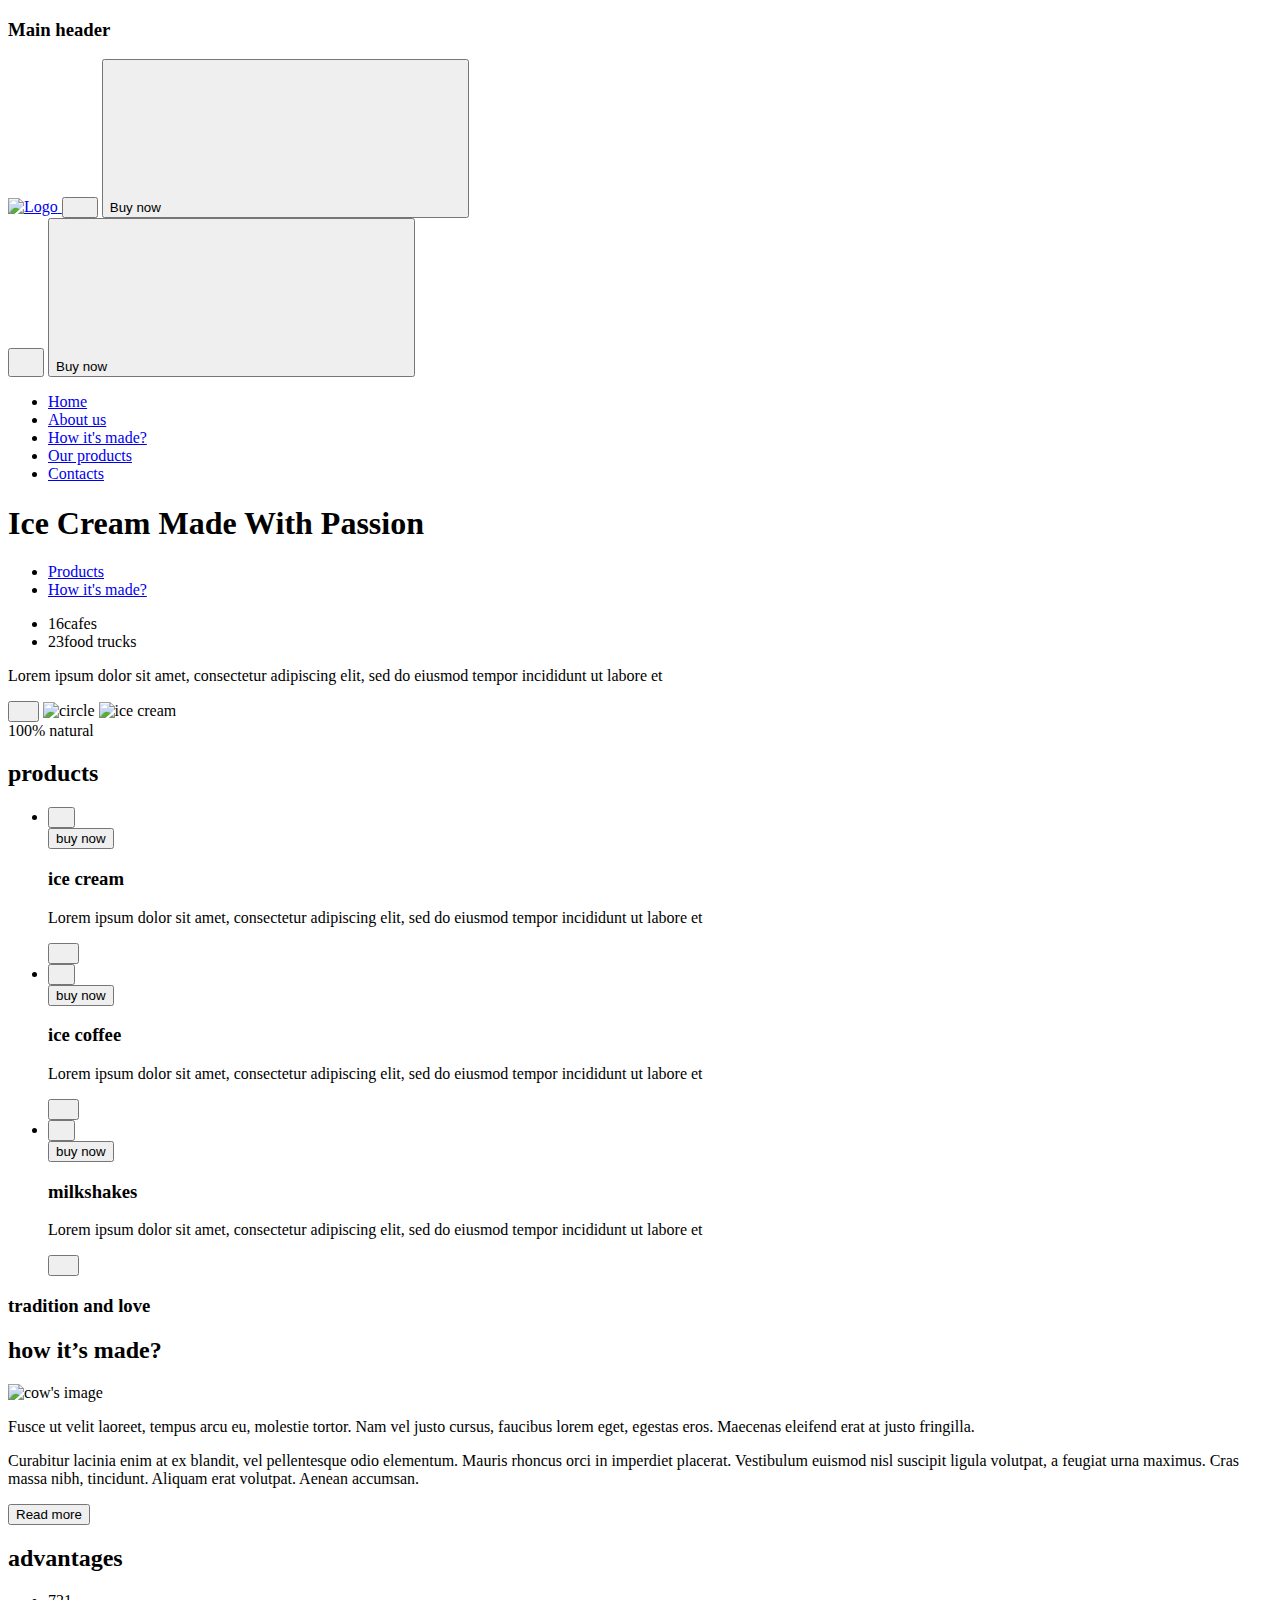
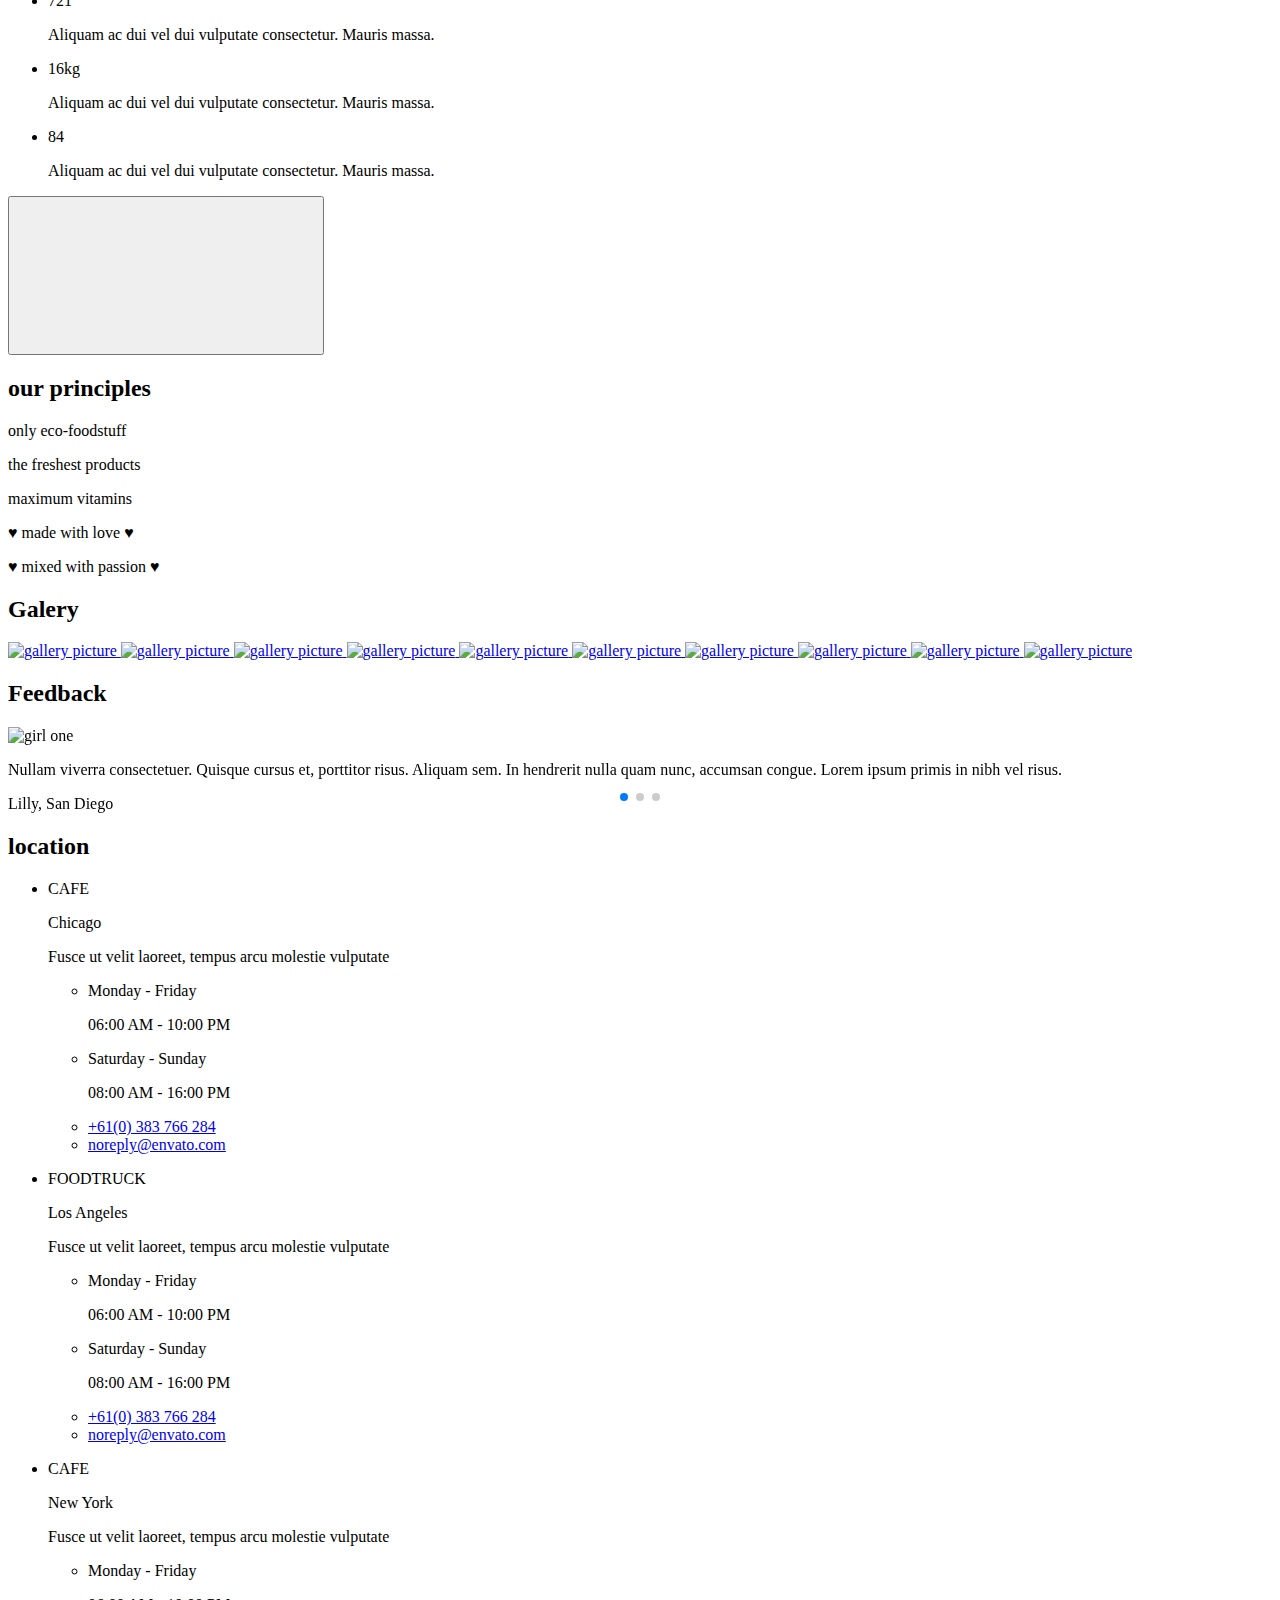
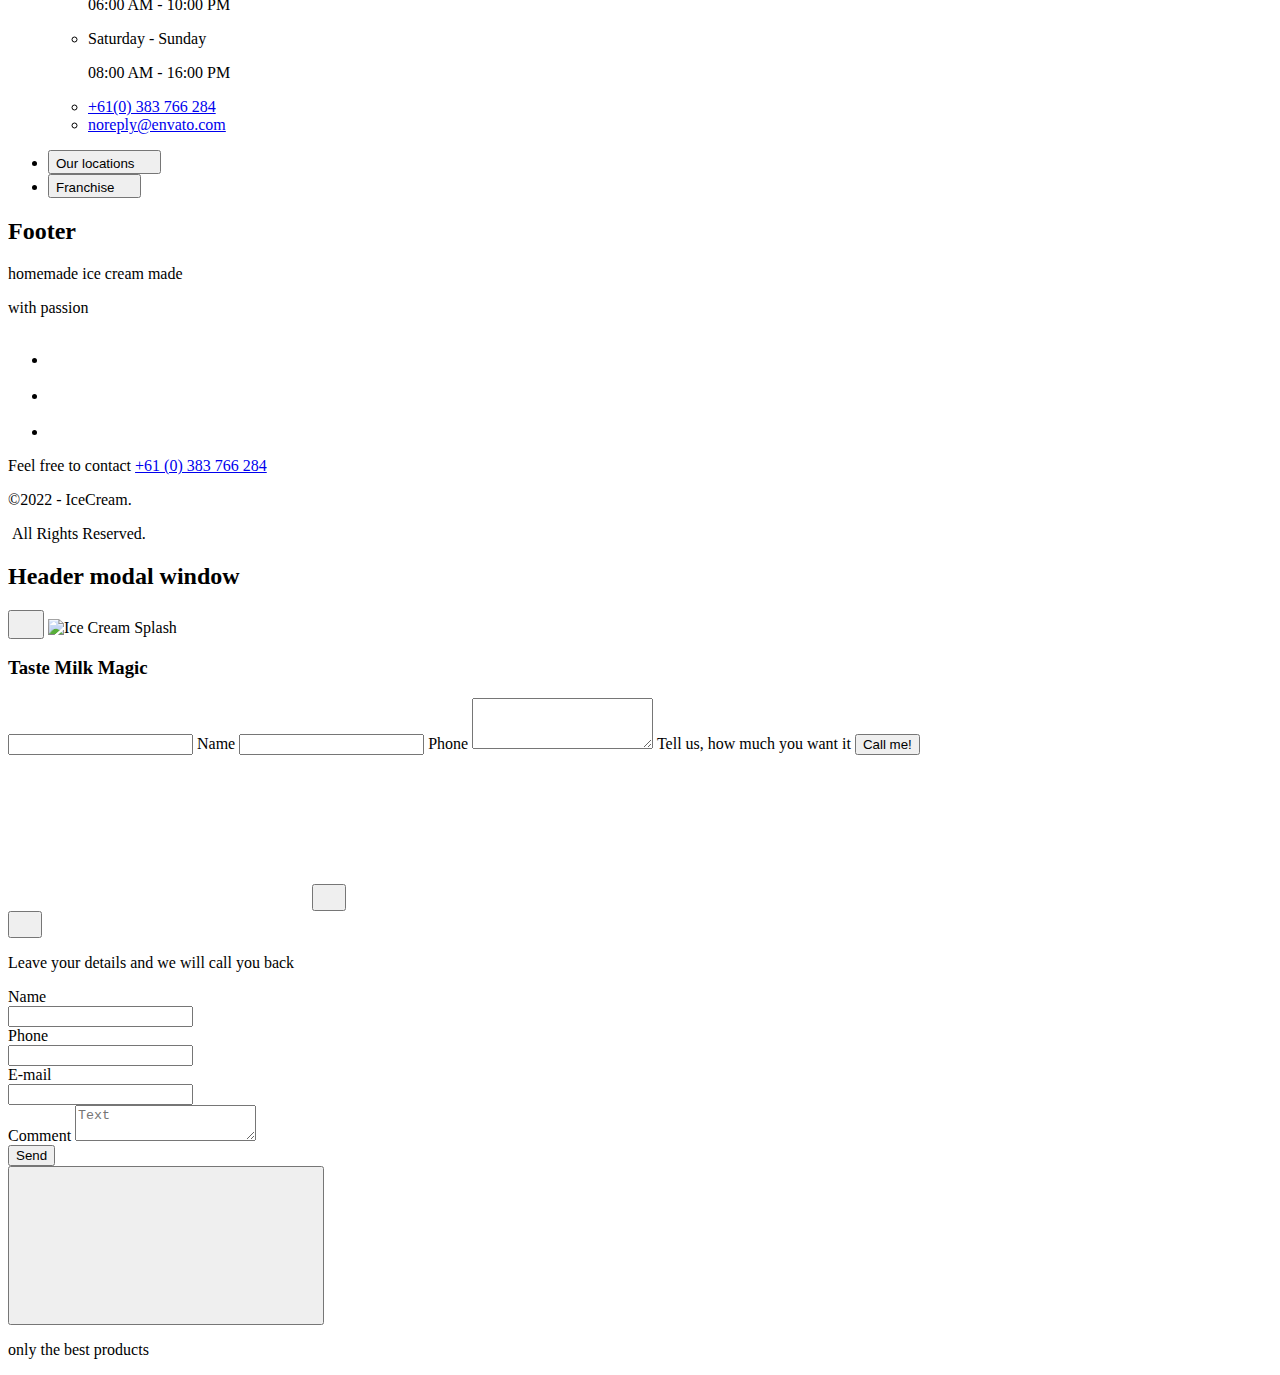
==== index.html @ da7e0c31 "Deploying to gh-pages from @ OstapenkoIvan/team-project@83ad520dd80f102aa1a16fd617844cbb3dd08a15 🚀" ====
<!DOCTYPE html><html lang="en-US"><head><meta charset="utf-8"><meta name="viewport" content="width=device-width, initial-scale=1.0"><meta property="og:url" content="https://ostapenkoivan.github.io/team-project/"><meta property="og:title" content="Ice Cream Team Project"><meta property="og:description" content="Ice Cream Foundation New Top Of The Line Products With Revolutionary Ice Cream Development. Mastermind Ice Cream Scientists Let You Taste Magic."><meta property="og:image" content="http://mootowncreamery.com/uploads/1/3/6/7/136723652/published/img-20200701-111822-737.jpg"><meta name="twitter:card" content="summary"><meta name="twitter:site" content="@ostapenkoivan.github.io"><meta name="twitter:creator" content="@team4GoIt"><link rel="preconnect" href="https://fonts.googleapis.com"><link rel="preconnect" href="https://fonts.gstatic.com" crossorigin><link href="https://fonts.googleapis.com/css2?family=DM+Sans:wght@400;500;700&family=Titan+One&display=swap" rel="stylesheet"><title>Ice Cream</title><link rel="icon" type="image/x-icon" href="/team-project/favicon.1e0f85cd.ico"><link rel="stylesheet" href="https://cdnjs.cloudflare.com/ajax/libs/simplelightbox/2.10.3/simple-lightbox.css" integrity="sha512-I/31oIfN7Ki1YPEt0Mv9yyKMXkRmI4xKFRvus0plHCFIOaXC3RuBMaG7LQa+L6ZAeNz5NKXlk8Czr11/1/hR5w==" crossorigin referrerpolicy="no-referrer"><link rel="stylesheet" href="https://cdn.jsdelivr.net/npm/swiper/swiper-bundle.min.css"><link rel="stylesheet" href="https://cdnjs.cloudflare.com/ajax/libs/animate.css/4.1.1/animate.min.css"><link rel="stylesheet" href="/team-project/index.4195dae7.css"><script type="module" src="/team-project/index.c4cd5bf1.js"></script><script src="/team-project/index.23b8d7ea.js" nomodule="" defer></script></head><body>  <section class="header"> <div class="container"> <h3 class="hide">Main header</h3> <div class="header__container"> <a class="header__icon" href="#home"> <img srcset="/team-project/logo_1x.fa9ead7b.png 1x, /team-project/logo_2x.31dd1982.png 2x" src="/team-project/logo_1x.fa9ead7b.png" alt="Logo"> </a> <button type="button" class="header__menu" data-menu-open=""> <svg width="20" height="12" aria-label="mobile menu"> <use href="/team-project/icons.a39d9e85.svg#icon-burger-1"></use> </svg> </button> <button class="nav__button nav__button--tablet" type="button" data-hdr-open="">Buy now<svg class="nav__button--arrow" aria-label="arrow"> <use href="/team-project/icons.a39d9e85.svg#icon-arrow-r"></use> </svg> </button> </div> <div class="nav__menu" data-mobile-menu=""> <button type="button" class="header__menu header__nav" data-menu-close=""> <svg class="header__menu--icon" width="20" height="20" aria-label="mobile menu"> <use href="/team-project/icons.a39d9e85.svg#icon-close-btn"></use> </svg> </button> <button class="nav__button" type="button" data-hdr-mob-open="">Buy now<svg class="nav__button--arrow" aria-label="arrow"> <use href="/team-project/icons.a39d9e85.svg#icon-arrow-r"></use> </svg> </button> <nav class="nav__list"> <ul data-mobile-close=""> <li><a class="nav__link" href="#home">Home</a></li> <li><a class="nav__link" href="#about">About us</a></li> <li><a class="nav__link" href="#howitsmade">How it's made?</a></li> <li><a class="nav__link" href="#products">Our products</a></li> <li><a class="nav__link" href="#contacts">Contacts</a></li> </ul> </nav> </div> </div> </section> <section class="hero" id="home"> <div class="container hero__container"> <div class="hero__left"> <h1 class="hero__header">Ice Cream Made With <span class="hero__header--accent">Passion</span></h1> <ul class="hero__list"> <li class="hero__item"><a class="hero__link" href="#products">Products</a></li> <li class="hero__item"><a class="hero__link" href="#howitsmade">How it's made?</a></li> </ul> </div> <ul class="hero__side"> <li class="side__item"><span class="side__main-text">16</span><span class="side__text">cafes</span></li> <li class="side__item"><span class="side__main-text">23</span><span class="side__text">food trucks</span> </li> </ul> <p class="hero__text">Lorem ipsum dolor sit amet, consectetur adipiscing elit, sed do eiusmod tempor incididunt ut labore et</p> <button class="hero__button" type="button" data-hero-open=""> <svg class="products__svg" width="15" height="10"> <use href="/team-project/icons.a39d9e85.svg#icon-arrow-right2"></use> </svg> </button> <picture> <source srcset="/team-project/hero-circle-1280_1x.057c4e2d.png 1x, /team-project/hero-circle-1280_2x.202b0601.png 2x" media="(min-width: 1200px)"> <source srcset="/team-project/hero-circle-768_1x.a889d470.png 1x, /team-project/hero-circle-768_2x.fe16cff6.png 2x" media="(max-width: 1199px)"> <img class="hero__circle" src="/team-project/hero-circle-768_1x.a889d470.png" loading="lazy" aria-label="circle" alt="circle"> </picture> <picture> <source srcset="/team-project/ice-scream1x_1200.f3430490.png 1x, /team-project/ice-scream2x_1200.c22a8c21.png 2x" media="(min-width: 1200px)"> <source srcset="/team-project/ice-scream1x_768.83a09317.png 1x, /team-project/ice-scream2x_768.880a415a.png 2x" media="(min-width: 768px)"> <source srcset="/team-project/ice-scream1x_320.44eb5a9d.png 1x, /team-project/ice-scream2x_320.2e63164f.png 2x" media="(max-width: 767px)"> <img class="hero__icecream" src="/team-project/ice-scream1x_320.44eb5a9d.png" loading="lazy" aria-label="ice cream" alt="ice cream"> </picture> </div>  </section> <section class="products" id="products"> <div class="container products__container"> <span class="products__pre-title">100% natural</span> <h2 class="products__title">products</h2> <ul class="products__item"> <li class="products__list products__list--backping"> <div class="backdrop-ice-cream is-hidden" data-prod-one-mod=""> <button type="button" class="ice-cream-b modal-close" data-prod-one-close=""> <svg class="ice-cream-icon" width="11" height="11"> <use href="/team-project/icons.a39d9e85.svg#icon-close-btn"></use> </svg> </button> <div class="ice-cream-modal"> <button class="ice-cream-button" type="button">buy now</button> </div> </div> <div class="products__confim"> <h3 class="products__nameice">ice cream</h3> <p class="products__text"> Lorem ipsum dolor sit amet, consectetur adipiscing elit, sed do eiusmod tempor incididunt ut labore et </p> <button class="modal-open products__button" type="button" data-prod-one-open=""> <svg class="products__svg" width="15" height="10"> <use href="/team-project/icons.a39d9e85.svg#icon-arrow-right2"></use> </svg> </button> </div> </li> <li class="products__list products__list--backcapuchino"> <div class="backdrop-ice-coffee is-hidden" data-prod-two-mod=""> <button type="button" class="ice-coffee-b modal-close" data-prod-two-close=""> <svg class="ice-coffee-icon" width="11" height="11"> <use href="/team-project/icons.a39d9e85.svg#icon-close-btn"></use> </svg> </button> <div class="ice-coffee-modal"> <button class="ice-coffee-button" type="button">buy now</button> </div> </div> <div class="products__confim"> <h3 class="products__nameice">ice coffee</h3> <p class="products__text"> Lorem ipsum dolor sit amet, consectetur adipiscing elit, sed do eiusmod tempor incididunt ut labore et </p> <button class="modal-open products__button" type="button" data-prod-two-open=""> <svg class="products__svg" width="15" height="10"> <use href="/team-project/icons.a39d9e85.svg#icon-arrow-right2"></use> </svg> </button> </div> </li> <li class="products__list products__list--backgreen"> <div class="backdrop-milkshakes is-hidden" data-prod-three-mod=""> <button type="button" class="milkshakes-b modal-close" data-prod-three-close=""> <svg class="milkshakes-icon" width="11" height="11"> <use href="/team-project/icons.a39d9e85.svg#icon-close-btn"></use> </svg> </button> <div class="milkshakes-modal"> <button class="milkshakes-button" type="button">buy now</button> </div> </div> <div class="products__confim"> <h3 class="products__nameice">milkshakes</h3> <p class="products__text"> Lorem ipsum dolor sit amet, consectetur adipiscing elit, sed do eiusmod tempor incididunt ut labore et </p> <button class="modal-open products__button" type="button" data-prod-three-open=""> <svg class="products__svg" width="15" height="10"> <use href="/team-project/icons.a39d9e85.svg#icon-arrow-right2"></use> </svg> </button> </div> </li> </ul> </div> </section> <section class="howitsmade" id="howitsmade">  <div class="container"> <h3 class="howitsmade__pretitle">tradition and love</h3> <h2 class="howitsmade__title">how it’s made?</h2> <div class="howitsmade__about"> <picture class="howitsmade__pic--cow"> <source srcset="/team-project/cow1x_1200.e467f72d.png 1x, /team-project/cow2x_1200.37a49362.png 2x" media="(min-width:1200px)"> <source srcset="/team-project/cow1x_768.2012fd79.png 1x, /team-project/cow2x_768.a5fb4d7a.png 2x" media="(min-width:768px)"> <source srcset="/team-project/cow1x_320.14581f76.png 1x, /team-project/cow2x_320.a25d1bb6.png 2x" media="(min-width:320px)"> <img class="img" src="/team-project/cow1x_320.14581f76.png" alt="cow's image"> </picture> <div class="howitsmade__text"> <p class="howitsmade__text--medium"> Fusce ut velit laoreet, tempus arcu eu, molestie tortor. Nam vel justo cursus, faucibus lorem eget, egestas eros. Maecenas eleifend erat at justo fringilla. </p> <p class="howitsmade__text--slim"> Curabitur lacinia enim at ex blandit, vel pellentesque odio elementum. Mauris rhoncus orci in imperdiet placerat. Vestibulum euismod nisl suscipit ligula volutpat, a feugiat urna maximus. Cras massa nibh, tincidunt. Aliquam erat volutpat. Aenean accumsan. </p> <button type="button" class="howitsmade__button" data-modal-open=""> Read more </button> </div> </div></div></section> <section class="howitsmade-adv"> <div class="container"> <h2 class="hide">advantages</h2> <ul class="howitsmade-adv__list"> <li class="howitsmade-adv__items item-one"> <div class="howitsmade-adv__components">  <span class="howitsmade-adv__components--quantity">721</span> <p class="howitsmade-adv__text--bold"> Aliquam ac dui vel dui vulputate consectetur. Mauris massa. </p> </div> </li> <li class="howitsmade-adv__items item-two"> <div class="howitsmade-adv__components">  <span class="howitsmade-adv__components--quantity">16kg</span> <p class="howitsmade-adv__text--bold"> Aliquam ac dui vel dui vulputate consectetur. Mauris massa. </p> </div> </li> <li class="howitsmade-adv__items item-three"> <div class="howitsmade-adv__components">  <span class="howitsmade-adv__components--quantity">84</span> <p class="howitsmade-adv__text--bold"> Aliquam ac dui vel dui vulputate consectetur. Mauris massa. </p> </div> </li> </ul> </div> </section> <div class="backdrop is-hidden--add" data-modal=""> <div class="howitsmade-modal"> <button type="button" class="modal-close" data-modal-close=""> <svg class="modal-close-icon"> <use href="/team-project/icons.a39d9e85.svg#icon-close-btn"></use> </svg> </button> <section class="howitsmade-modal__form"> <h2 class="animate__animated animate__heartBeat howitsmade-modal__title"> our principles </h2> <p class="animate__animated animate__zoomIn howitsmade-modal__pre-title"> only eco-foodstuff </p> <p class="animate__animated animate__zoomIn howitsmade-modal__pre-title"> the freshest products </p> <p class="animate__animated animate__zoomIn howitsmade-modal__pre-title"> maximum vitamins </p> <p class="animate__animated animate__backInLeft howitsmade-modal__pre-title--add"> &#9829; made with love &#9829; </p> <p class="animate__animated animate__backInRight howitsmade-modal__pre-title--add"> &#9829; mixed with passion &#9829; </p> </section> </div> </div> <section class="gallery__section" id="about"> <h2 class="hide"> Galery </h2> <div class="container gallery images"> <a href="/team-project/images/gallery_preview/gallery_pic1.png" class="images__item"> <picture> <source srcset="/team-project/gallery1-1200-1x-min.562dc91f.webp 1x, /team-project/gallery1-1200-2x-min.aee2f669.webp 2x" media="(min-width: 1200px)" type="image/webp"> <source srcset="/team-project/gallery1-1200-1x-min.d5a310e8.jpg 1x, /team-project/gallery1-1200-2x-min.6305726b.jpg 2x" media="(min-width: 1200px)"> <source srcset="/team-project/gallery1-768-1x-min.27e37e73.webp 1x, /team-project/gallery1-768-2x-min.9e1da496.webp 2x" media="(min-width: 768px)" type="image/webp"> <source srcset="/team-project/gallery1-768-1x-min.27ac3c23.jpg 1x, /team-project/gallery1-768-2x-min.7a9f36a8.jpg 2x" media="(min-width: 768px)"> <source srcset="/team-project/gallery1-320-1x-min.6098afd5.webp 1x, /team-project/gallery1-320-2x-min.69170400.webp 2x" media="(max-width: 767px)" type="image/webp"> <source srcset="/team-project/gallery1-320-1x-min.1f75b3d5.jpg 1x, /team-project/gallery1-320-2x-min.7aafa545.jpg 2x" media="(max-width: 767px)"> <img class="images__picture" src="/team-project/gallery1-320-1x-min.1f75b3d5.jpg" loading="lazy" aria-label="gallery picture 1" alt="gallery picture"> </picture> </a> <a href="/team-project/images/gallery_preview/gallery_pic2.png" class="images__item"> <picture> <source srcset="/team-project/gallery2-1200-1x-min.cfa1826f.webp 1x, /team-project/gallery2-1200-2x-min.ea33a1be.webp 2x" media="(min-width: 1200px)" type="image/webp"> <source srcset="/team-project/gallery2-1200-1x-min.df4e1cb6.jpg 1x, /team-project/gallery2-1200-2x-min.94c273d6.jpg 2x" media="(min-width: 1200px)"> <source srcset="/team-project/gallery2-768-1x-min.d716c4de.webp 1x, /team-project/gallery2-768-2x-min.70781ee2.webp 2x" media="(min-width: 768px)" type="image/webp"> <source srcset="/team-project/gallery2-768-1x-min.8054affb.jpg 1x, /team-project/gallery2-768-2x-min.31aee9f8.jpg 2x" media="(min-width: 768px)"> <source srcset="/team-project/gallery2-320-1x-min.30a3142c.webp 1x, /team-project/gallery2-320-2x-min.ade7d513.webp 2x" media="(max-width: 767px)" type="image/webp"> <source srcset="/team-project/gallery2-320-1x-min.1c777199.jpg 1x, /team-project/gallery2-320-2x-min.cb19a03e.jpg 2x" media="(max-width: 767px)"> <img class="images__picture" src="/team-project/gallery2-320-1x-min.1c777199.jpg" loading="lazy" aria-label="gallery picture 2" alt="gallery picture"> </picture> </a> <a href="/team-project/images/gallery_preview/gallery_pic3.png" class="images__item"> <picture> <source srcset="/team-project/gallery3-1200-1x-min.27dffc2d.webp 1x, /team-project/gallery3-1200-2x-min.c89090ef.webp 2x" media="(min-width: 1200px)" type="image/webp"> <source srcset="/team-project/gallery3-1200-1x-min.90c60e9d.jpg 1x, /team-project/gallery3-1200-2x-min.9a4f99f8.jpg 2x" media="(min-width: 1200px)"> <source srcset="/team-project/gallery3-768-1x-min.be80fcec.webp 1x, /team-project/gallery3-768-2x-min.525f8a3a.webp 2x" media="(min-width: 768px)" type="image/webp"> <source srcset="/team-project/gallery3-768-1x-min.6099b02b.jpg 1x, /team-project/gallery3-768-2x-min.43270833.jpg 2x" media="(min-width: 768px)"> <source srcset="/team-project/gallery3-320-1x-min.0f12de53.webp 1x, /team-project/gallery3-320-2x-min.04adf308.webp 2x" media="(max-width: 767px)" type="image/webp"> <source srcset="/team-project/gallery3-320-1x-min.dc3cc3f2.jpg 1x, /team-project/gallery3-320-2x-min.b131da90.jpg 2x" media="(max-width: 767px)"> <img class="images__picture" src="/team-project/gallery3-320-1x-min.dc3cc3f2.jpg" loading="lazy" aria-label="gallery picture 3" alt="gallery picture"> </picture> </a> <a href="/team-project/images/gallery_preview/gallery_pic4.png" class="images__item images__item--big"> <picture> <source srcset="/team-project/gallery4-1200-1x-min.80586d98.webp 1x, /team-project/gallery4-1200-2x-min.055bc5b9.webp 2x" media="(min-width: 1200px)" type="image/webp"> <source srcset="/team-project/gallery4-1200-1x-min.beefb953.jpg 1x, /team-project/gallery4-1200-2x-min.64f03654.jpg 2x" media="(min-width: 1200px)"> <source srcset="/team-project/gallery4-768-1x-min.a3cacfa3.webp 1x, /team-project/gallery4-768-2x-min.ed37c074.webp 2x" media="(min-width: 768px)" type="image/webp"> <source srcset="/team-project/gallery4-768-1x-min.7fdd49d2.jpg 1x, /team-project/gallery4-768-2x-min.56ca9835.jpg 2x" media="(min-width: 768px)"> <source srcset="/team-project/gallery4-320-1x-min.adf52204.webp 1x, /team-project/gallery4-320-2x-min.8c369fc3.webp 2x" media="(max-width: 767px)" type="image/webp"> <source srcset="/team-project/gallery4-320-1x-min.e4306461.jpg 1x, /team-project/gallery4-320-2x-min.27694d8b.jpg 2x" media="(max-width: 767px)"> <img class="images__picture" src="/team-project/gallery4-320-1x-min.e4306461.jpg" loading="lazy" aria-label="gallery picture 4" alt="gallery picture"> </picture> </a> <a href="/team-project/images/gallery_preview/gallery_pic5.png" class="images__item"> <picture> <source srcset="/team-project/gallery5-1200-1x-min.6ca5c5c4.webp 1x, /team-project/gallery5-1200-2x-min.b5c4049d.webp 2x" media="(min-width: 1200px)" type="image/webp"> <source srcset="/team-project/gallery5-1200-1x-min.3a92d2f9.jpg 1x, /team-project/gallery5-1200-2x-min.105a77de.jpg 2x" media="(min-width: 1200px)"> <source srcset="/team-project/gallery5-768-1x-min.45114bc1.webp 1x, /team-project/gallery5-768-2x-min.a89b6405.webp 2x" media="(min-width: 768px)" type="image/webp"> <source srcset="/team-project/gallery5-768-1x-min.1f259c30.jpg 1x, /team-project/gallery5-768-2x-min.423bae28.jpg 2x" media="(min-width: 768px)"> <source srcset="/team-project/gallery5-320-1x-min.86c22508.webp 1x, /team-project/gallery5-320-2x-min.f0d6b9e8.webp 2x" media="(max-width: 767px)" type="image/webp"> <source srcset="/team-project/gallery5-320-1x-min.01a9742a.jpg 1x, /team-project/gallery5-320-2x-min.8b8e9070.jpg 2x" media="(max-width: 767px)"> <img class="images__picture" src="/team-project/gallery5-320-1x-min.01a9742a.jpg" loading="lazy" aria-label="gallery picture 5" alt="gallery picture"> </picture> </a> <a href="/team-project/images/gallery_preview/gallery_pic6.png" class="images__item"> <picture> <source srcset="/team-project/gallery6-1200-1x-min.109a4c34.webp 1x, /team-project/gallery6-1200-2x-min.4a7d67c9.webp 2x" media="(min-width: 1200px)" type="image/webp"> <source srcset="/team-project/gallery6-1200-1x-min.42bb1f4e.jpg 1x, /team-project/gallery6-1200-2x-min.8c209f23.jpg 2x" media="(min-width: 1200px)"> <source srcset="/team-project/gallery6-768-1x-min.030a1ea6.webp 1x, /team-project/gallery6-768-2x-min.ea4587f0.webp 2x" media="(min-width: 768px)" type="image/webp"> <source srcset="/team-project/gallery6-768-1x-min.f8504cce.jpg 1x, /team-project/gallery6-768-2x-min.252ee4a3.jpg 2x" media="(min-width: 768px)"> <source srcset="/team-project/gallery6-320-1x-min.cc5c464a.webp 1x, /team-project/gallery6-320-2x-min.42396a07.webp 2x" media="(max-width: 767px)" type="image/webp"> <source srcset="/team-project/gallery6-320-1x-min.1d0b5dbd.jpg 1x, /team-project/gallery6-320-2x-min.f5027270.jpg 2x" media="(max-width: 767px)"> <img class="images__picture" src="/team-project/gallery6-320-1x-min.1d0b5dbd.jpg" loading="lazy" aria-label="gallery picture 6" alt="gallery picture"> </picture> </a> <a href="/team-project/images/gallery_preview/gallery_pic7.png" class="images__item"> <picture> <source srcset="/team-project/gallery7-1200-1x-min.93365490.webp 1x, /team-project/gallery7-1200-2x-min.37710e0c.webp 2x" media="(min-width: 1200px)" type="image/webp"> <source srcset="/team-project/gallery7-1200-1x-min.19c69d30.jpg 1x, /team-project/gallery7-1200-2x-min.a9b8b73e.jpg 2x" media="(min-width: 1200px)"> <source srcset="/team-project/gallery7-768-1x-min.c28be54b.webp 1x, /team-project/gallery7-768-2x-min.6f9bbf7e.webp 2x" media="(min-width: 768px)" type="image/webp"> <source srcset="/team-project/gallery7-768-1x-min.f9a6faff.jpg 1x, /team-project/gallery7-768-2x-min.dc02c063.jpg 2x" media="(min-width: 768px)"> <source srcset="/team-project/gallery7-320-1x-min.4bd3fd01.webp 1x, /team-project/gallery7-320-2x-min.de4031e8.webp 2x" media="(max-width: 767px)" type="image/webp"> <source srcset="/team-project/gallery7-320-1x-min.9ba226ba.jpg 1x, /team-project/gallery7-320-2x-min.539cf82f.jpg 2x" media="(max-width: 767px)"> <img class="images__picture" src="/team-project/gallery7-320-1x-min.9ba226ba.jpg" loading="lazy" aria-label="gallery picture 7" alt="gallery picture"> </picture> </a> <a href="/team-project/images/gallery_preview/gallery_pic8.png" class="images__item"> <picture> <source srcset="/team-project/gallery8-1200-1x-min.e543bf2e.webp 1x, /team-project/gallery8-1200-2x-min.51b70805.webp 2x" media="(min-width: 1200px)" type="image/webp"> <source srcset="/team-project/gallery8-1200-1x-min.70b7db2c.jpg 1x, /team-project/gallery8-1200-2x-min.fd65bcd3.jpg 2x" media="(min-width: 1200px)"> <source srcset="/team-project/gallery8-768-1x-min.4066846f.webp 1x, /team-project/gallery8-768-2x-min.e5828baf.webp 2x" media="(min-width: 768px)" type="image/webp"> <source srcset="/team-project/gallery8-768-1x-min.9750794d.jpg 1x, /team-project/gallery8-768-2x-min.c9fd1709.jpg 2x" media="(min-width: 768px)"> <source srcset="/team-project/gallery8-320-1x-min.10b679c7.webp 1x, /team-project/gallery8-320-2x-min.97218002.webp 2x" media="(max-width: 767px)" type="image/webp"> <source srcset="/team-project/gallery8-320-1x-min.0087a311.jpg 1x, /team-project/gallery8-320-2x-min.3c21a7a2.jpg 2x" media="(max-width: 767px)"> <img class="images__picture" src="/team-project/gallery8-320-1x-min.0087a311.jpg" loading="lazy" aria-label="gallery picture 8" alt="gallery picture"> </picture> </a> <a href="/team-project/images/gallery_preview/gallery_pic9.png" class="images__item"> <picture> <source srcset="/team-project/gallery9-1200-1x-min.d9a41adf.webp 1x, /team-project/gallery9-1200-2x-min.0feb4e03.webp 2x" media="(min-width: 1200px)" type="image/webp"> <source srcset="/team-project/gallery9-1200-1x-min.bd42b3d1.jpg 1x, /team-project/gallery9-1200-2x-min.d636a9c5.jpg 2x" media="(min-width: 1200px)"> <source srcset="/team-project/gallery9-768-1x-min.810c73af.webp 1x, /team-project/gallery9-768-2x-min.34d68160.webp 2x" media="(min-width: 768px)" type="image/webp"> <source srcset="/team-project/gallery9-768-1x-min.d9bca7dc.jpg 1x, /team-project/gallery9-768-2x-min.eefd58cc.jpg 2x" media="(min-width: 768px)"> <source srcset="/team-project/gallery9-320-1x-min.3f380017.webp 1x, /team-project/gallery9-320-2x-min.c001fa7f.webp 2x" media="(max-width: 767px)" type="image/webp"> <source srcset="/team-project/gallery9-320-1x-min.2c19233f.jpg 1x, /team-project/gallery9-320-2x-min.5140f5cb.jpg 2x" media="(max-width: 767px)"> <img class="images__picture" src="/team-project/gallery9-320-1x-min.2c19233f.jpg" loading="lazy" aria-label="gallery picture 9" alt="gallery picture"> </picture> </a> <a href="/team-project/images/gallery_preview/gallery_pic10.png" class="images__item"> <picture> <source srcset="/team-project/gallery10-1200-1x-min.0f8c4fc5.webp 1x, /team-project/gallery10-1200-2x-min.2ca0cb9f.webp 2x" media="(min-width: 1200px)" type="image/webp"> <source srcset="/team-project/gallery10-1200-1x-min.45433464.jpg 1x, /team-project/gallery10-1200-2x-min.31532642.jpg 2x" media="(min-width: 1200px)"> <source srcset="/team-project/gallery10-768-1x-min.d871a94b.webp 1x, /team-project/gallery10-768-2x-min.b8d267c5.webp 2x" media="(min-width: 768px)" type="image/webp"> <source srcset="/team-project/gallery10-768-1x-min.c85f0c6b.jpg 1x, /team-project/gallery10-768-2x-min.a94aa030.jpg 2x" media="(min-width: 768px)"> <source srcset="/team-project/gallery10-320-1x-min.f032e0af.webp 1x, /team-project/gallery10-320-2x-min.e8eb2a72.webp 2x" media="(max-width: 767px)" type="image/webp"> <source srcset="/team-project/gallery10-320-1x-min.933a132f.jpg 1x, /team-project/gallery10-320-2x-min.05afa357.jpg 2x" media="(max-width: 767px)"> <img class="images__picture" src="/team-project/gallery10-320-1x-min.933a132f.jpg" loading="lazy" aria-label="gallery picture 10" alt="gallery picture"> </picture> </a> </div> </section> <section class="container gallery__container"> <h2 class="hide"> Feedback</h2> <div class="mySwiper swiper"> <div class="swiper-wrapper"> <div class="swiper-slide"> <img class="swiper__face" srcset="/team-project/girl_1_1x.ce0e1807.png 1x, /team-project/girl_1_2x.9da6fe67.png 2x" src="/team-project/girl_1_1x.ce0e1807.png" alt="girl one"> <div class="swiper__thumb"> <div class="swiper__container"> <p class="swiper__text">Nullam viverra consectetuer. Quisque cursus et, porttitor risus. Aliquam sem. In hendrerit nulla quam nunc, accumsan congue. Lorem ipsum primis in nibh vel risus. </p> </div> </div> <span class="swiper__name">Lilly, San Diego</span> </div> <div class="swiper-slide"> <img class="swiper__face" srcset="/team-project/girl_2_1x.708a9841.png 1x, /team-project/girl_2_2x.10c5d10d.png 2x" src="/team-project/girl_2_1x.708a9841.png" alt="girl two"> <div class="swiper__thumb"> <div class="swiper__container"> <p class="swiper__text">Nullam viverra consectetuer. Quisque cursus et, porttitor risus. Aliquam sem. In hendrerit nulla quam nunc, accumsan congue. Lorem ipsum primis in nibh vel risus. </p> </div> </div>  <span class="swiper__name">Kate, New York</span> </div> <div class="swiper-slide"> <img class="swiper__face" srcset="/team-project/girl_3_1x.87a692c7.png 1x, /team-project/girl_3_2x.612ab483.png 2x" src="/team-project/girl_3_1x.87a692c7.png" alt="girl three"> <div class="swiper__thumb"> <div class="swiper__container"> <p class="swiper__text">Nullam viverra consectetuer. Quisque cursus et, porttitor risus. Aliquam sem. In hendrerit nulla quam nunc, accumsan congue. Lorem ipsum primis in nibh vel risus. </p> </div> </div>  <span class="swiper__name">Emily, Los Angeles</span> </div> </div> <div class="swiper-pagination"></div> </div> </section> <section class="locations" id="contacts"> <div class="container locations-container"> <h2 class="hide">location</h2> <ul class="locations__list"> <li class="locations__item"> <div class="locations__item-about"> <p class="item__about-name">CAFE</p> <p class="item__about-place">Chicago</p> <p class="item__about-discription">Fusce ut velit laoreet, tempus arcu molestie vulputate</p> </div> <ul class="locations__item-shedule"> <li class="shedule"> <p class="item__shedule-day">Monday - Friday</p> <p class="item__shedule-time">06:00 AM - 10:00 PM</p> </li> <li class="shedule"> <p class="item__shedule-day">Saturday - Sunday</p> <p class="item__shedule-time">08:00 AM - 16:00 PM</p> </li> </ul> <ul class="locations__item-contacts"> <li><a href="tel:+61(0)383766284" class="item__contacts-link">+61(0) 383 766 284</a></li> <li><a href="mailto:noreply@envato.com" class="item__contacts-link">noreply@envato.com</a></li> </ul> </li> <li class="locations__item"> <div class="locations__item-about"> <p class="item__about-name span">FOODTRUCK</p> <p class="item__about-place">Los Angeles</p> <p class="item__about-discription">Fusce ut velit laoreet, tempus arcu molestie vulputate</p> </div> <ul class="locations__item-shedule"> <li class="shedule"> <p class="item__shedule-day">Monday - Friday</p> <p class="item__shedule-time">06:00 AM - 10:00 PM</p> </li> <li class="shedule"> <p class="item__shedule-day">Saturday - Sunday</p> <p class="item__shedule-time">08:00 AM - 16:00 PM</p> </li> </ul> <ul class="locations__item-contacts"> <li><a href="tel:+61(0)383766284" class="item__contacts-link">+61(0) 383 766 284</a></li> <li><a href="mailto:noreply@envato.com" class="item__contacts-link">noreply@envato.com</a></li> </ul> </li> <li class="locations__item"> <div class="locations__item-about"> <p class="item__about-name">CAFE</p> <p class="item__about-place">New York</p> <p class="item__about-discription">Fusce ut velit laoreet, tempus arcu molestie vulputate</p> </div> <ul class="locations__item-shedule"> <li class="shedule"> <p class="item__shedule-day">Monday - Friday</p> <p class="item__shedule-time">06:00 AM - 10:00 PM</p> </li> <li class="shedule"> <p class="item__shedule-day">Saturday - Sunday</p> <p class="item__shedule-time">08:00 AM - 16:00 PM</p> </li> </ul> <ul class="locations__item-contacts"> <li><a href="tel:+61(0)383766284" class="item__contacts-link">+61(0) 383 766 284</a></li> <li><a href="mailto:noreply@envato.com" class="item__contacts-link">noreply@envato.com</a></li> </ul> </li> </ul> <ul class="locations__btn"> <li> <button data-loc-open="" type="button" class="locations__btn-map">Our locations <svg class="icon-map" width="15px" height="15px"> <use href="/team-project/icons.a39d9e85.svg#icon-chevron-right"></use> </svg> </button> </li> <li><button data-fran-open="" type="button" class="franchise__btn">Franchise <svg class="icon-franc" width="15px" height="15px"> <use href="/team-project/icons.a39d9e85.svg#icon-chevron-right"></use> </svg> </button> </li> </ul> </div> </section> <section class="footer"> <h2 class="hide">Footer</h2> <div class="container footer-container"> <div class="footer-wrap"> <div class="footer-name"> <p class="footer__pre-title">homemade ice cream made</p> <p class="footer__title">with passion</p> </div> <div class="footer-contacts"> <ul class="footer__list"> <li> <a href="https://github.com/" target="_blank" rel="nofollow noopener noreferrer"> <svg class="footer__icon" width="32px" height="32px"><use href="/team-project/icons.a39d9e85.svg#icon-github"></use></svg> </a> </li> <li> <a href="https://web.telegram.org/" target="_blank" rel="nofollow noopener noreferrer"> <svg class="footer__icon" width="32px" height="32px"> <use href="/team-project/icons.a39d9e85.svg#icon-telegram"></use> </svg> </a> </li> <li> <a href="https://www.facebook.com/" target="_blank" rel="nofollow noopener noreferrer"> <svg class="footer__icon" width="32px" height="32px"> <use href="/team-project/icons.a39d9e85.svg#icon-facebook"></use> </svg> </a> </li> </ul> <p class="footer__phone">Feel free to contact <a href="tel:+61(0)383766284" class="footer__phone-link">+61 (0) 383 766 284</a> </p> </div> </div> </div> <div class="copyright-wrap"> <p class="footer__copyright">&#169;2022 - IceCream.</p> <p class="footer__copyright">&nbsp;All Rights Reserved.</p> </div> </section> <section class="hdr__backdrop is-hidden" data-hdr-modal=""> <h2 class="hide">Header modal window</h2> <form class="hdr__modal"> <button class="hdr__close" type="button" data-hdr-close=""> <svg class="hdr__close-icon" width="20" height="20" aria-label="close header modal"> <use href="/team-project/icons.a39d9e85.svg#icon-close-btn"></use> </svg> </button> <img class="hdr__img" src="/team-project/icecream_splash.8f375526.png" alt="Ice Cream Splash"> <div> <h3 class="hdr__title">Taste Milk Magic</h3> <div class="hdr__container"> <label class="hdr__form" aria-label="Name field"> <input class="form__input" type="text" name="data" autocomplete="off"> <span class="form__name">Name</span> </label> <label class="hdr__form" aria-label="Phone field"> <input class="form__input" type="tel" name="data" autocomplete="off"> <span class="form__name">Phone</span> </label> <label class="hdr__form" aria-label="Comments field"> <textarea name="data" rows="3" class="form__input form__input--textarea" autocomplete="off"></textarea> <span class="form__name">Tell us, how much you want it</span> </label> <button class="hdr__submit" type="submit" aria-label="submit form">Call me!</button> </div> </div> </form> </section> <div data-loc-modal="" class="is-hidden location-backdrop"> <div class="location__modal"> <iframe src="https://www.google.com/maps/embed?pb=!1m18!1m12!1m3!1d122966.36268045014!2d-74.11370410232436!3d40.729817876924756!2m3!1f0!2f0!3f0!3m2!1i1024!2i768!4f13.1!3m3!1m2!1s0x89c259a9b3117469%3A0xd134e199a405a163!2z0K3QvNC_0LDQudGALdGB0YLQtdC50YIt0LHQuNC70LTQuNC90LM!5e0!3m2!1sru!2sua!4v1660030067164!5m2!1sru!2sua" style="border:0" allowfullscreen loading="lazy" referrerpolicy="no-referrer-when-downgrade"> </iframe> <button data-loc-close="" type="button" class="close-loc-button"> <svg class="close-loc-icon" width="18px" height="18px"> <use href="/team-project/icons.a39d9e85.svg#icon-close-btn"></use> </svg> </button> </div> </div> <div data-fran-modal="" class="franchise__backdrop is-hidden"> <div class="franchise__modal"> <button data-fran-close="" type="button" class="close-button"> <svg class="close-icon" width="18px" height="18px"> <use href="/team-project/icons.a39d9e85.svg#icon-close-btn"></use> </svg> </button> <p class="franchise__modal-title">Leave your details and we will call you back</p> <form action="#" class="franchise__modal-form"> <div class="franchise__modal-field"> <label class="modal-label">Name</label> <div class="input-wrap"> <input type="text" class="modal-input" name="user-name" required> </div> </div> <div class="franchise__modal-field"> <label for="user-tel" class="modal-label">Phone</label> <div class="input-wrap"> <input type="tel" class="modal-input" name="user-tel" id="user-tel" required> </div> </div> <div class="franchise__modal-field"> <label for="user-email" class="modal-label">E-mail</label> <div class="input-wrap"> <input type="email" class="modal-input" name="user-email" id="user-email"> </div> </div> <div class="franchise__modal-field"> <label for="user-text" class="modal-label">Comment</label> <textarea name="user-text" id="user-text" class="input-text" placeholder="Text"></textarea> </div> <button type="submit" class="modal-button">Send</button> </form> </div> </div> <div class="backdrop__hero is-hidden" data-hero-modal=""> <div class="hero__modal"> <button type="button" class="hero__btn-close" data-hero-close=""> <svg class="hero__icon-close"> <use href="/team-project/icons.a39d9e85.svg#icon-close-btn"></use> </svg> </button> <div class="hero__icon-form">  </div> <p class="hero__modal-text">only the best products</p> </div> </div> <script src="https://cdnjs.cloudflare.com/ajax/libs/simplelightbox/2.10.3/simple-lightbox.min.js" integrity="sha512-XGiM73niqHXRwBELBEktUKuGXC9yHyaxEsVWvUiCph8yxkaNkGeXJnqs5Ls1RSp4Q+PITMcCy2Dw7HxkzBWQCw==" crossorigin referrerpolicy="no-referrer"></script> <script>!function(){var t="undefined"!=typeof globalThis?globalThis:"undefined"!=typeof self?self:"undefined"!=typeof window?window:"undefined"!=typeof global?global:{};function e(t){return t&&t.__esModule?t.default:t}var o={};Object.defineProperty(o,"__esModule",{value:!0}),o.default=function(t,e){if(!(t instanceof e))throw new TypeError("Cannot call a class as a function")};var i={};function n(t,e){for(var o=0;o<e.length;o++){var i=e[o];i.enumerable=i.enumerable||!1,i.configurable=!0,"value"in i&&(i.writable=!0),Object.defineProperty(t,i.key,i)}}Object.defineProperty(i,"__esModule",{value:!0}),i.default=function(t,e,o){e&&n(t.prototype,e);o&&n(t,o);return t};var a={};Object.defineProperty(a,"__esModule",{value:!0}),a.default=function(t,e,o){e in t?Object.defineProperty(t,e,{value:o,enumerable:!0,configurable:!0,writable:!0}):t[e]=o;return t}
/*!
	By André Rinas, www.andrerinas.de
	Documentation, www.simplelightbox.de
	Available for use under the MIT License
	Version 2.10.3
*/;var s=function(){"use strict";function t(i,n){var s=this;if(e(o)(this,t),e(a)(this,"defaultOptions",{sourceAttr:"href",overlay:!0,overlayOpacity:.7,spinner:!0,nav:!0,navText:["&lsaquo;","&rsaquo;"],captions:!0,captionDelay:0,captionSelector:"img",captionType:"attr",captionsData:"title",captionPosition:"bottom",captionClass:"",close:!0,closeText:"&times;",swipeClose:!0,showCounter:!0,fileExt:"png|jpg|jpeg|gif|webp",animationSlide:!0,animationSpeed:250,preloading:!0,enableKeyboard:!0,loop:!0,rel:!1,docClose:!0,swipeTolerance:50,className:"simple-lightbox",widthRatio:.8,heightRatio:.9,scaleImageToRatio:!1,disableRightClick:!1,disableScroll:!0,alertError:!0,alertErrorMessage:"Image not found, next image will be loaded",additionalHtml:!1,history:!0,throttleInterval:0,doubleTapZoom:2,maxZoom:10,htmlClass:"has-lightbox",rtl:!1,fixedClass:"sl-fixed",fadeSpeed:300,uniqueImages:!0,focus:!0,scrollZoom:!0,scrollZoomFactor:.5}),e(a)(this,"transitionPrefix",void 0),e(a)(this,"isPassiveEventsSupported",void 0),e(a)(this,"transitionCapable",!1),e(a)(this,"isTouchDevice","ontouchstart"in window),e(a)(this,"isAppleDevice",/(Mac|iPhone|iPod|iPad)/i.test(navigator.platform)),e(a)(this,"initialLocationHash",void 0),e(a)(this,"pushStateSupport","pushState"in history),e(a)(this,"isOpen",!1),e(a)(this,"isAnimating",!1),e(a)(this,"isClosing",!1),e(a)(this,"isFadeIn",!1),e(a)(this,"urlChangedOnce",!1),e(a)(this,"hashReseted",!1),e(a)(this,"historyHasChanges",!1),e(a)(this,"historyUpdateTimeout",null),e(a)(this,"currentImage",void 0),e(a)(this,"eventNamespace","simplelightbox"),e(a)(this,"domNodes",{}),e(a)(this,"loadedImages",[]),e(a)(this,"initialImageIndex",0),e(a)(this,"currentImageIndex",0),e(a)(this,"initialSelector",null),e(a)(this,"globalScrollbarWidth",0),e(a)(this,"controlCoordinates",{swipeDiff:0,swipeYDiff:0,swipeStart:0,swipeEnd:0,swipeYStart:0,swipeYEnd:0,mousedown:!1,imageLeft:0,zoomed:!1,containerHeight:0,containerWidth:0,containerOffsetX:0,containerOffsetY:0,imgHeight:0,imgWidth:0,capture:!1,initialOffsetX:0,initialOffsetY:0,initialPointerOffsetX:0,initialPointerOffsetY:0,initialPointerOffsetX2:0,initialPointerOffsetY2:0,initialScale:1,initialPinchDistance:0,pointerOffsetX:0,pointerOffsetY:0,pointerOffsetX2:0,pointerOffsetY2:0,targetOffsetX:0,targetOffsetY:0,targetScale:0,pinchOffsetX:0,pinchOffsetY:0,limitOffsetX:0,limitOffsetY:0,scaleDifference:0,targetPinchDistance:0,touchCount:0,doubleTapped:!1,touchmoveCount:0}),this.options=Object.assign(this.defaultOptions,n),this.isPassiveEventsSupported=this.checkPassiveEventsSupport(),"string"==typeof i?(this.initialSelector=i,this.elements=Array.from(document.querySelectorAll(i))):this.elements=void 0!==i.length&&i.length>0?Array.from(i):[i],this.relatedElements=[],this.transitionPrefix=this.calculateTransitionPrefix(),this.transitionCapable=!1!==this.transitionPrefix,this.initialLocationHash=this.hash,this.options.rel&&(this.elements=this.getRelated(this.options.rel)),this.options.uniqueImages){var r=this,l=[];this.elements=Array.from(this.elements).filter((function(t){var e=t.getAttribute(r.options.sourceAttr);return-1===l.indexOf(e)&&(l.push(e),!0)}))}this.createDomNodes(),this.options.close&&this.domNodes.wrapper.appendChild(this.domNodes.closeButton),this.options.nav&&this.domNodes.wrapper.appendChild(this.domNodes.navigation),this.options.spinner&&this.domNodes.wrapper.appendChild(this.domNodes.spinner),this.addEventListener(this.elements,"click."+this.eventNamespace,(function(t){if(s.isValidLink(t.currentTarget)){if(t.preventDefault(),s.isAnimating)return!1;s.initialImageIndex=s.elements.indexOf(t.currentTarget),s.openImage(t.currentTarget)}})),this.options.docClose&&this.addEventListener(this.domNodes.wrapper,["click."+this.eventNamespace,"touchstart."+this.eventNamespace],(function(t){s.isOpen&&t.target===t.currentTarget&&s.close()})),this.options.disableRightClick&&this.addEventListener(document.body,"contextmenu."+this.eventNamespace,(function(t){t.target.parentElement.classList.contains("sl-image")&&t.preventDefault()})),this.options.enableKeyboard&&this.addEventListener(document.body,"keyup."+this.eventNamespace,this.throttle((function(t){if(s.controlCoordinates.swipeDiff=0,s.isAnimating&&"Escape"===t.key)return s.currentImage.setAttribute("src",""),s.isAnimating=!1,s.close();s.isOpen&&(t.preventDefault(),"Escape"===t.key&&s.close(),!s.isAnimating&&["ArrowLeft","ArrowRight"].indexOf(t.key)>-1&&s.loadImage("ArrowRight"===t.key?1:-1))}),this.options.throttleInterval)),this.addEvents()}return e(i)(t,[{key:"checkPassiveEventsSupport",value:function(){var t=!1;try{var e=Object.defineProperty({},"passive",{get:function(){t=!0}});window.addEventListener("testPassive",null,e),window.removeEventListener("testPassive",null,e)}catch(t){}return t}},{key:"createDomNodes",value:function(){this.domNodes.overlay=document.createElement("div"),this.domNodes.overlay.classList.add("sl-overlay"),this.domNodes.overlay.dataset.opacityTarget=this.options.overlayOpacity,this.domNodes.closeButton=document.createElement("button"),this.domNodes.closeButton.classList.add("sl-close"),this.domNodes.closeButton.innerHTML=this.options.closeText,this.domNodes.spinner=document.createElement("div"),this.domNodes.spinner.classList.add("sl-spinner"),this.domNodes.spinner.innerHTML="<div></div>",this.domNodes.navigation=document.createElement("div"),this.domNodes.navigation.classList.add("sl-navigation"),this.domNodes.navigation.innerHTML='<button class="sl-prev">'.concat(this.options.navText[0],'</button><button class="sl-next">').concat(this.options.navText[1],"</button>"),this.domNodes.counter=document.createElement("div"),this.domNodes.counter.classList.add("sl-counter"),this.domNodes.counter.innerHTML='<span class="sl-current"></span>/<span class="sl-total"></span>',this.domNodes.caption=document.createElement("div"),this.domNodes.caption.classList.add("sl-caption","pos-"+this.options.captionPosition),this.options.captionClass&&this.domNodes.caption.classList.add(this.options.captionClass),this.domNodes.image=document.createElement("div"),this.domNodes.image.classList.add("sl-image"),this.domNodes.wrapper=document.createElement("div"),this.domNodes.wrapper.classList.add("sl-wrapper"),this.domNodes.wrapper.setAttribute("tabindex",-1),this.domNodes.wrapper.setAttribute("role","dialog"),this.domNodes.wrapper.setAttribute("aria-hidden",!1),this.options.className&&this.domNodes.wrapper.classList.add(this.options.className),this.options.rtl&&this.domNodes.wrapper.classList.add("sl-dir-rtl")}},{key:"throttle",value:function(t,e){var o;return function(){o||(t.apply(this,arguments),o=!0,setTimeout((function(){return o=!1}),e))}}},{key:"isValidLink",value:function(t){return!this.options.fileExt||t.getAttribute(this.options.sourceAttr)&&new RegExp("("+this.options.fileExt+")$","i").test(t.getAttribute(this.options.sourceAttr))}},{key:"calculateTransitionPrefix",value:function(){var t=(document.body||document.documentElement).style;return"transition"in t?"":"WebkitTransition"in t?"-webkit-":"MozTransition"in t?"-moz-":"OTransition"in t&&"-o"}},{key:"toggleScrollbar",value:function(t){var e=0,o=[].slice.call(document.querySelectorAll("."+this.options.fixedClass));if("hide"===t){var i=window.innerWidth;if(!i){var n=document.documentElement.getBoundingClientRect();i=n.right-Math.abs(n.left)}if(document.body.clientWidth<i||this.isAppleDevice){var a=document.createElement("div"),s=parseInt(document.body.style.paddingRight||0,10);a.classList.add("sl-scrollbar-measure"),document.body.appendChild(a),e=a.offsetWidth-a.clientWidth,document.body.removeChild(a),document.body.dataset.originalPaddingRight=s,(e>0||0==e&&this.isAppleDevice)&&(document.body.classList.add("hidden-scroll"),document.body.style.paddingRight=s+e+"px",o.forEach((function(t){var o=t.style.paddingRight,i=window.getComputedStyle(t)["padding-right"];t.dataset.originalPaddingRight=o,t.style.paddingRight="".concat(parseFloat(i)+e,"px")})))}}else document.body.classList.remove("hidden-scroll"),document.body.style.paddingRight=document.body.dataset.originalPaddingRight,o.forEach((function(t){var e=t.dataset.originalPaddingRight;void 0!==e&&(t.style.paddingRight=e)}));return e}},{key:"close",value:function(){var t=this;if(!this.isOpen||this.isAnimating||this.isClosing)return!1;this.isClosing=!0;var e=this.relatedElements[this.currentImageIndex];for(var o in e.dispatchEvent(new Event("close.simplelightbox")),this.options.history&&(this.historyHasChanges=!1,this.hashReseted||this.resetHash()),this.removeEventListener(document,"focusin."+this.eventNamespace),this.fadeOut(this.domNodes.overlay,this.options.fadeSpeed),this.fadeOut(document.querySelectorAll(".sl-image img,  .sl-close, .sl-navigation, .sl-image .sl-caption, .sl-counter"),this.options.fadeSpeed,(function(){t.options.disableScroll&&t.toggleScrollbar("show"),t.options.htmlClass&&""!==t.options.htmlClass&&document.querySelector("html").classList.remove(t.options.htmlClass),document.body.removeChild(t.domNodes.wrapper),document.body.removeChild(t.domNodes.overlay),t.domNodes.additionalHtml=null,e.dispatchEvent(new Event("closed.simplelightbox")),t.isClosing=!1})),this.currentImage=null,this.isOpen=!1,this.isAnimating=!1,this.controlCoordinates)this.controlCoordinates[o]=0;this.controlCoordinates.mousedown=!1,this.controlCoordinates.zoomed=!1,this.controlCoordinates.capture=!1,this.controlCoordinates.initialScale=this.minMax(1,1,this.options.maxZoom),this.controlCoordinates.doubleTapped=!1}},{key:"hash",get:function(){return window.location.hash.substring(1)}},{key:"preload",value:function(){var t=this,e=this.currentImageIndex,o=this.relatedElements.length,i=e+1<0?o-1:e+1>=o-1?0:e+1,n=e-1<0?o-1:e-1>=o-1?0:e-1,a=new Image,s=new Image;a.addEventListener("load",(function(o){var i=o.target.getAttribute("src");-1===t.loadedImages.indexOf(i)&&t.loadedImages.push(i),t.relatedElements[e].dispatchEvent(new Event("nextImageLoaded."+t.eventNamespace))})),a.setAttribute("src",this.relatedElements[i].getAttribute(this.options.sourceAttr)),s.addEventListener("load",(function(o){var i=o.target.getAttribute("src");-1===t.loadedImages.indexOf(i)&&t.loadedImages.push(i),t.relatedElements[e].dispatchEvent(new Event("prevImageLoaded."+t.eventNamespace))})),s.setAttribute("src",this.relatedElements[n].getAttribute(this.options.sourceAttr))}},{key:"loadImage",value:function(t){var e=this,o=t;this.options.rtl&&(t=-t),this.relatedElements[this.currentImageIndex].dispatchEvent(new Event("change."+this.eventNamespace)),this.relatedElements[this.currentImageIndex].dispatchEvent(new Event((1===t?"next":"prev")+"."+this.eventNamespace));var i=this.currentImageIndex+t;if(this.isAnimating||(i<0||i>=this.relatedElements.length)&&!1===this.options.loop)return!1;this.currentImageIndex=i<0?this.relatedElements.length-1:i>this.relatedElements.length-1?0:i,this.domNodes.counter.querySelector(".sl-current").innerHTML=this.currentImageIndex+1,this.options.animationSlide&&this.slide(this.options.animationSpeed/1e3,-100*o-this.controlCoordinates.swipeDiff+"px"),this.fadeOut(this.domNodes.image,this.options.fadeSpeed,(function(){var t=e;e.isAnimating=!0,e.isClosing?e.isAnimating=!1:setTimeout((function(){var e=t.relatedElements[t.currentImageIndex];t.currentImage.setAttribute("src",e.getAttribute(t.options.sourceAttr)),-1===t.loadedImages.indexOf(e.getAttribute(t.options.sourceAttr))&&t.show(t.domNodes.spinner),t.domNodes.image.contains(t.domNodes.caption)&&t.domNodes.image.removeChild(t.domNodes.caption),t.adjustImage(o),t.options.preloading&&t.preload()}),100)}))}},{key:"adjustImage",value:function(t){var e=this;if(!this.currentImage)return!1;var o=new Image,i=window.innerWidth*this.options.widthRatio,n=window.innerHeight*this.options.heightRatio;o.setAttribute("src",this.currentImage.getAttribute("src")),this.currentImage.dataset.scale=1,this.currentImage.dataset.translateX=0,this.currentImage.dataset.translateY=0,this.zoomPanElement(0,0,1),o.addEventListener("error",(function(o){e.relatedElements[e.currentImageIndex].dispatchEvent(new Event("error."+e.eventNamespace)),e.isAnimating=!1,e.isOpen=!0,e.domNodes.spinner.style.display="none";var i=1===t||-1===t;if(e.initialImageIndex===e.currentImageIndex&&i)return e.close();e.options.alertError&&alert(e.options.alertErrorMessage),e.loadImage(i?t:1)})),o.addEventListener("load",(function(o){var a=e;void 0!==t&&(e.relatedElements[e.currentImageIndex].dispatchEvent(new Event("changed."+e.eventNamespace)),e.relatedElements[e.currentImageIndex].dispatchEvent(new Event((1===t?"nextDone":"prevDone")+"."+e.eventNamespace))),e.options.history&&e.updateURL(),-1===e.loadedImages.indexOf(e.currentImage.getAttribute("src"))&&e.loadedImages.push(e.currentImage.getAttribute("src"));var s,r,l=o.target.width,d=o.target.height;if(e.options.scaleImageToRatio||l>i||d>n){var c=l/d>i/n?l/i:d/n;l/=c,d/=c}if(e.domNodes.image.style.top=(window.innerHeight-d)/2+"px",e.domNodes.image.style.left=(window.innerWidth-l-e.globalScrollbarWidth)/2+"px",e.domNodes.image.style.width=l+"px",e.domNodes.image.style.height=d+"px",e.domNodes.spinner.style.display="none",e.options.focus&&e.forceFocus(),e.fadeIn(e.currentImage,e.options.fadeSpeed,(function(){a.options.focus&&a.domNodes.wrapper.focus()})),e.isOpen=!0,"string"==typeof e.options.captionSelector?s="self"===e.options.captionSelector?e.relatedElements[e.currentImageIndex]:e.relatedElements[e.currentImageIndex].querySelector(e.options.captionSelector):"function"==typeof e.options.captionSelector&&(s=e.options.captionSelector(e.relatedElements[e.currentImageIndex])),e.options.captions&&s&&(r="data"===e.options.captionType?s.dataset[e.options.captionsData]:"text"===e.options.captionType?s.innerHTML:s.getAttribute(e.options.captionsData)),e.options.loop?1===e.relatedElements.length?e.hide(e.domNodes.navigation.querySelectorAll(".sl-prev, .sl-next")):e.show(e.domNodes.navigation.querySelectorAll(".sl-prev, .sl-next")):(0===e.currentImageIndex&&e.hide(e.domNodes.navigation.querySelector(".sl-prev")),e.currentImageIndex>=e.relatedElements.length-1&&e.hide(e.domNodes.navigation.querySelector(".sl-next")),e.currentImageIndex>0&&e.show(e.domNodes.navigation.querySelector(".sl-prev")),e.currentImageIndex<e.relatedElements.length-1&&e.show(e.domNodes.navigation.querySelector(".sl-next"))),1===t||-1===t){var h=e;if(e.options.animationSlide){var m=e;e.slide(0,100*t+"px"),setTimeout((function(){m.slide(m.options.animationSpeed/1e3,"0px")}),50)}e.fadeIn(e.domNodes.image,e.options.fadeSpeed,(function(){h.isAnimating=!1,h.setCaption(r,l)}))}else e.isAnimating=!1,e.setCaption(r,l);e.options.additionalHtml&&!e.domNodes.additionalHtml&&(e.domNodes.additionalHtml=document.createElement("div"),e.domNodes.additionalHtml.classList.add("sl-additional-html"),e.domNodes.additionalHtml.innerHTML=e.options.additionalHtml,e.domNodes.image.appendChild(e.domNodes.additionalHtml))}))}},{key:"zoomPanElement",value:function(t,e,o){this.currentImage.style[this.transitionPrefix+"transform"]="translate("+t+","+e+") scale("+o+")"}},{key:"minMax",value:function(t,e,o){return t<e?e:t>o?o:t}},{key:"setZoomData",value:function(t,e,o){this.currentImage.dataset.scale=t,this.currentImage.dataset.translateX=e,this.currentImage.dataset.translateY=o}},{key:"hashchangeHandler",value:function(){this.isOpen&&this.hash===this.initialLocationHash&&(this.hashReseted=!0,this.close())}},{key:"addEvents",value:function(){var t=this;if(this.addEventListener(window,"resize."+this.eventNamespace,(function(e){t.isOpen&&t.adjustImage()})),this.addEventListener(this.domNodes.closeButton,["click."+this.eventNamespace,"touchstart."+this.eventNamespace],this.close.bind(this)),this.options.history&&setTimeout((function(){var e=t;t.addEventListener(window,"hashchange."+t.eventNamespace,(function(t){e.isOpen&&e.hashchangeHandler()}))}),40),this.addEventListener(this.domNodes.navigation.getElementsByTagName("button"),"click."+this.eventNamespace,(function(e){if(!e.currentTarget.tagName.match(/button/i))return!0;e.preventDefault(),t.controlCoordinates.swipeDiff=0,t.loadImage(e.currentTarget.classList.contains("sl-next")?1:-1)})),this.options.scrollZoom){var e=this,o=1;this.addEventListener(this.domNodes.image,["mousewheel","DOMMouseScroll"],(function(t){if(e.controlCoordinates.mousedown||e.isAnimating||e.isClosing||!e.isOpen)return!0;0==e.controlCoordinates.containerHeight&&(e.controlCoordinates.containerHeight=e.getDimensions(e.domNodes.image).height,e.controlCoordinates.containerWidth=e.getDimensions(e.domNodes.image).width,e.controlCoordinates.imgHeight=e.getDimensions(e.currentImage).height,e.controlCoordinates.imgWidth=e.getDimensions(e.currentImage).width,e.controlCoordinates.containerOffsetX=e.domNodes.image.offsetLeft,e.controlCoordinates.containerOffsetY=e.domNodes.image.offsetTop,e.controlCoordinates.initialOffsetX=parseFloat(e.currentImage.dataset.translateX),e.controlCoordinates.initialOffsetY=parseFloat(e.currentImage.dataset.translateY)),t.preventDefault();var i=t.delta||t.wheelDelta;void 0===i&&(i=t.detail),i=Math.max(-1,Math.min(1,i)),o+=i*e.options.scrollZoomFactor*o,o=Math.max(1,Math.min(e.options.maxZoom,o)),e.controlCoordinates.targetScale=o;var n=document.documentElement.scrollTop||document.body.scrollTop;e.controlCoordinates.pinchOffsetX=t.pageX,e.controlCoordinates.pinchOffsetY=t.pageY-n||0,e.controlCoordinates.limitOffsetX=(e.controlCoordinates.imgWidth*e.controlCoordinates.targetScale-e.controlCoordinates.containerWidth)/2,e.controlCoordinates.limitOffsetY=(e.controlCoordinates.imgHeight*e.controlCoordinates.targetScale-e.controlCoordinates.containerHeight)/2,e.controlCoordinates.scaleDifference=e.controlCoordinates.targetScale-e.controlCoordinates.initialScale,e.controlCoordinates.targetOffsetX=e.controlCoordinates.imgWidth*e.controlCoordinates.targetScale<=e.controlCoordinates.containerWidth?0:e.minMax(e.controlCoordinates.initialOffsetX-(e.controlCoordinates.pinchOffsetX-e.controlCoordinates.containerOffsetX-e.controlCoordinates.containerWidth/2-e.controlCoordinates.initialOffsetX)/(e.controlCoordinates.targetScale-e.controlCoordinates.scaleDifference)*e.controlCoordinates.scaleDifference,-1*e.controlCoordinates.limitOffsetX,e.controlCoordinates.limitOffsetX),e.controlCoordinates.targetOffsetY=e.controlCoordinates.imgHeight*e.controlCoordinates.targetScale<=e.controlCoordinates.containerHeight?0:e.minMax(e.controlCoordinates.initialOffsetY-(e.controlCoordinates.pinchOffsetY-e.controlCoordinates.containerOffsetY-e.controlCoordinates.containerHeight/2-e.controlCoordinates.initialOffsetY)/(e.controlCoordinates.targetScale-e.controlCoordinates.scaleDifference)*e.controlCoordinates.scaleDifference,-1*e.controlCoordinates.limitOffsetY,e.controlCoordinates.limitOffsetY),e.zoomPanElement(e.controlCoordinates.targetOffsetX+"px",e.controlCoordinates.targetOffsetY+"px",e.controlCoordinates.targetScale),e.controlCoordinates.targetScale>1?(e.controlCoordinates.zoomed=!0,(!e.domNodes.caption.style.opacity||e.domNodes.caption.style.opacity>0)&&"none"!==e.domNodes.caption.style.display&&e.fadeOut(e.domNodes.caption,e.options.fadeSpeed)):(1===e.controlCoordinates.initialScale&&(e.controlCoordinates.zoomed=!1,"none"===e.domNodes.caption.style.display&&e.fadeIn(e.domNodes.caption,e.options.fadeSpeed)),e.controlCoordinates.initialPinchDistance=null,e.controlCoordinates.capture=!1),e.controlCoordinates.initialPinchDistance=e.controlCoordinates.targetPinchDistance,e.controlCoordinates.initialScale=e.controlCoordinates.targetScale,e.controlCoordinates.initialOffsetX=e.controlCoordinates.targetOffsetX,e.controlCoordinates.initialOffsetY=e.controlCoordinates.targetOffsetY,e.setZoomData(e.controlCoordinates.targetScale,e.controlCoordinates.targetOffsetX,e.controlCoordinates.targetOffsetY),e.zoomPanElement(e.controlCoordinates.targetOffsetX+"px",e.controlCoordinates.targetOffsetY+"px",e.controlCoordinates.targetScale)}))}this.addEventListener(this.domNodes.image,["touchstart."+this.eventNamespace,"mousedown."+this.eventNamespace],(function(e){if("A"===e.target.tagName&&"touchstart"===e.type)return!0;if("mousedown"===e.type)e.preventDefault(),t.controlCoordinates.initialPointerOffsetX=e.clientX,t.controlCoordinates.initialPointerOffsetY=e.clientY,t.controlCoordinates.containerHeight=t.getDimensions(t.domNodes.image).height,t.controlCoordinates.containerWidth=t.getDimensions(t.domNodes.image).width,t.controlCoordinates.imgHeight=t.getDimensions(t.currentImage).height,t.controlCoordinates.imgWidth=t.getDimensions(t.currentImage).width,t.controlCoordinates.containerOffsetX=t.domNodes.image.offsetLeft,t.controlCoordinates.containerOffsetY=t.domNodes.image.offsetTop,t.controlCoordinates.initialOffsetX=parseFloat(t.currentImage.dataset.translateX),t.controlCoordinates.initialOffsetY=parseFloat(t.currentImage.dataset.translateY),t.controlCoordinates.capture=!0;else{if(t.controlCoordinates.touchCount=e.touches.length,t.controlCoordinates.initialPointerOffsetX=e.touches[0].clientX,t.controlCoordinates.initialPointerOffsetY=e.touches[0].clientY,t.controlCoordinates.containerHeight=t.getDimensions(t.domNodes.image).height,t.controlCoordinates.containerWidth=t.getDimensions(t.domNodes.image).width,t.controlCoordinates.imgHeight=t.getDimensions(t.currentImage).height,t.controlCoordinates.imgWidth=t.getDimensions(t.currentImage).width,t.controlCoordinates.containerOffsetX=t.domNodes.image.offsetLeft,t.controlCoordinates.containerOffsetY=t.domNodes.image.offsetTop,1===t.controlCoordinates.touchCount){if(t.controlCoordinates.doubleTapped){var o=t;return t.currentImage.classList.add("sl-transition"),t.controlCoordinates.zoomed?(t.controlCoordinates.initialScale=1,t.setZoomData(t.controlCoordinates.initialScale,0,0),t.zoomPanElement("0px","0px",t.controlCoordinates.initialScale),t.controlCoordinates.zoomed=!1):(t.controlCoordinates.initialScale=t.options.doubleTapZoom,t.setZoomData(t.controlCoordinates.initialScale,0,0),t.zoomPanElement("0px","0px",t.controlCoordinates.initialScale),(!t.domNodes.caption.style.opacity||t.domNodes.caption.style.opacity>0)&&"none"!==t.domNodes.caption.style.display&&t.fadeOut(t.domNodes.caption,t.options.fadeSpeed),t.controlCoordinates.zoomed=!0),setTimeout((function(){o.currentImage&&o.currentImage.classList.remove("sl-transition")}),200),!1}var i=t;t.controlCoordinates.doubleTapped=!0,setTimeout((function(){i.controlCoordinates.doubleTapped=!1}),300),t.controlCoordinates.initialOffsetX=parseFloat(t.currentImage.dataset.translateX),t.controlCoordinates.initialOffsetY=parseFloat(t.currentImage.dataset.translateY)}else 2===t.controlCoordinates.touchCount&&(t.controlCoordinates.initialPointerOffsetX2=e.touches[1].clientX,t.controlCoordinates.initialPointerOffsetY2=e.touches[1].clientY,t.controlCoordinates.initialOffsetX=parseFloat(t.currentImage.dataset.translateX),t.controlCoordinates.initialOffsetY=parseFloat(t.currentImage.dataset.translateY),t.controlCoordinates.pinchOffsetX=(t.controlCoordinates.initialPointerOffsetX+t.controlCoordinates.initialPointerOffsetX2)/2,t.controlCoordinates.pinchOffsetY=(t.controlCoordinates.initialPointerOffsetY+t.controlCoordinates.initialPointerOffsetY2)/2,t.controlCoordinates.initialPinchDistance=Math.sqrt((t.controlCoordinates.initialPointerOffsetX-t.controlCoordinates.initialPointerOffsetX2)*(t.controlCoordinates.initialPointerOffsetX-t.controlCoordinates.initialPointerOffsetX2)+(t.controlCoordinates.initialPointerOffsetY-t.controlCoordinates.initialPointerOffsetY2)*(t.controlCoordinates.initialPointerOffsetY-t.controlCoordinates.initialPointerOffsetY2)));t.controlCoordinates.capture=!0}return!!t.controlCoordinates.mousedown||(t.transitionCapable&&(t.controlCoordinates.imageLeft=parseInt(t.domNodes.image.style.left,10)),t.controlCoordinates.mousedown=!0,t.controlCoordinates.swipeDiff=0,t.controlCoordinates.swipeYDiff=0,t.controlCoordinates.swipeStart=e.pageX||e.touches[0].pageX,t.controlCoordinates.swipeYStart=e.pageY||e.touches[0].pageY,!1)})),this.addEventListener(this.domNodes.image,["touchmove."+this.eventNamespace,"mousemove."+this.eventNamespace,"MSPointerMove"],(function(e){if(!t.controlCoordinates.mousedown)return!0;if("touchmove"===e.type){if(!1===t.controlCoordinates.capture)return!1;t.controlCoordinates.pointerOffsetX=e.touches[0].clientX,t.controlCoordinates.pointerOffsetY=e.touches[0].clientY,t.controlCoordinates.touchCount=e.touches.length,t.controlCoordinates.touchmoveCount++,t.controlCoordinates.touchCount>1?(t.controlCoordinates.pointerOffsetX2=e.touches[1].clientX,t.controlCoordinates.pointerOffsetY2=e.touches[1].clientY,t.controlCoordinates.targetPinchDistance=Math.sqrt((t.controlCoordinates.pointerOffsetX-t.controlCoordinates.pointerOffsetX2)*(t.controlCoordinates.pointerOffsetX-t.controlCoordinates.pointerOffsetX2)+(t.controlCoordinates.pointerOffsetY-t.controlCoordinates.pointerOffsetY2)*(t.controlCoordinates.pointerOffsetY-t.controlCoordinates.pointerOffsetY2)),null===t.controlCoordinates.initialPinchDistance&&(t.controlCoordinates.initialPinchDistance=t.controlCoordinates.targetPinchDistance),Math.abs(t.controlCoordinates.initialPinchDistance-t.controlCoordinates.targetPinchDistance)>=1&&(t.controlCoordinates.targetScale=t.minMax(t.controlCoordinates.targetPinchDistance/t.controlCoordinates.initialPinchDistance*t.controlCoordinates.initialScale,1,t.options.maxZoom),t.controlCoordinates.limitOffsetX=(t.controlCoordinates.imgWidth*t.controlCoordinates.targetScale-t.controlCoordinates.containerWidth)/2,t.controlCoordinates.limitOffsetY=(t.controlCoordinates.imgHeight*t.controlCoordinates.targetScale-t.controlCoordinates.containerHeight)/2,t.controlCoordinates.scaleDifference=t.controlCoordinates.targetScale-t.controlCoordinates.initialScale,t.controlCoordinates.targetOffsetX=t.controlCoordinates.imgWidth*t.controlCoordinates.targetScale<=t.controlCoordinates.containerWidth?0:t.minMax(t.controlCoordinates.initialOffsetX-(t.controlCoordinates.pinchOffsetX-t.controlCoordinates.containerOffsetX-t.controlCoordinates.containerWidth/2-t.controlCoordinates.initialOffsetX)/(t.controlCoordinates.targetScale-t.controlCoordinates.scaleDifference)*t.controlCoordinates.scaleDifference,-1*t.controlCoordinates.limitOffsetX,t.controlCoordinates.limitOffsetX),t.controlCoordinates.targetOffsetY=t.controlCoordinates.imgHeight*t.controlCoordinates.targetScale<=t.controlCoordinates.containerHeight?0:t.minMax(t.controlCoordinates.initialOffsetY-(t.controlCoordinates.pinchOffsetY-t.controlCoordinates.containerOffsetY-t.controlCoordinates.containerHeight/2-t.controlCoordinates.initialOffsetY)/(t.controlCoordinates.targetScale-t.controlCoordinates.scaleDifference)*t.controlCoordinates.scaleDifference,-1*t.controlCoordinates.limitOffsetY,t.controlCoordinates.limitOffsetY),t.zoomPanElement(t.controlCoordinates.targetOffsetX+"px",t.controlCoordinates.targetOffsetY+"px",t.controlCoordinates.targetScale),t.controlCoordinates.targetScale>1&&(t.controlCoordinates.zoomed=!0,(!t.domNodes.caption.style.opacity||t.domNodes.caption.style.opacity>0)&&"none"!==t.domNodes.caption.style.display&&t.fadeOut(t.domNodes.caption,t.options.fadeSpeed)),t.controlCoordinates.initialPinchDistance=t.controlCoordinates.targetPinchDistance,t.controlCoordinates.initialScale=t.controlCoordinates.targetScale,t.controlCoordinates.initialOffsetX=t.controlCoordinates.targetOffsetX,t.controlCoordinates.initialOffsetY=t.controlCoordinates.targetOffsetY)):(t.controlCoordinates.targetScale=t.controlCoordinates.initialScale,t.controlCoordinates.limitOffsetX=(t.controlCoordinates.imgWidth*t.controlCoordinates.targetScale-t.controlCoordinates.containerWidth)/2,t.controlCoordinates.limitOffsetY=(t.controlCoordinates.imgHeight*t.controlCoordinates.targetScale-t.controlCoordinates.containerHeight)/2,t.controlCoordinates.targetOffsetX=t.controlCoordinates.imgWidth*t.controlCoordinates.targetScale<=t.controlCoordinates.containerWidth?0:t.minMax(t.controlCoordinates.pointerOffsetX-(t.controlCoordinates.initialPointerOffsetX-t.controlCoordinates.initialOffsetX),-1*t.controlCoordinates.limitOffsetX,t.controlCoordinates.limitOffsetX),t.controlCoordinates.targetOffsetY=t.controlCoordinates.imgHeight*t.controlCoordinates.targetScale<=t.controlCoordinates.containerHeight?0:t.minMax(t.controlCoordinates.pointerOffsetY-(t.controlCoordinates.initialPointerOffsetY-t.controlCoordinates.initialOffsetY),-1*t.controlCoordinates.limitOffsetY,t.controlCoordinates.limitOffsetY),Math.abs(t.controlCoordinates.targetOffsetX)===Math.abs(t.controlCoordinates.limitOffsetX)&&(t.controlCoordinates.initialOffsetX=t.controlCoordinates.targetOffsetX,t.controlCoordinates.initialPointerOffsetX=t.controlCoordinates.pointerOffsetX),Math.abs(t.controlCoordinates.targetOffsetY)===Math.abs(t.controlCoordinates.limitOffsetY)&&(t.controlCoordinates.initialOffsetY=t.controlCoordinates.targetOffsetY,t.controlCoordinates.initialPointerOffsetY=t.controlCoordinates.pointerOffsetY),t.setZoomData(t.controlCoordinates.initialScale,t.controlCoordinates.targetOffsetX,t.controlCoordinates.targetOffsetY),t.zoomPanElement(t.controlCoordinates.targetOffsetX+"px",t.controlCoordinates.targetOffsetY+"px",t.controlCoordinates.targetScale))}if("mousemove"===e.type&&t.controlCoordinates.mousedown){if("touchmove"==e.type)return!0;if(e.preventDefault(),!1===t.controlCoordinates.capture)return!1;t.controlCoordinates.pointerOffsetX=e.clientX,t.controlCoordinates.pointerOffsetY=e.clientY,t.controlCoordinates.targetScale=t.controlCoordinates.initialScale,t.controlCoordinates.limitOffsetX=(t.controlCoordinates.imgWidth*t.controlCoordinates.targetScale-t.controlCoordinates.containerWidth)/2,t.controlCoordinates.limitOffsetY=(t.controlCoordinates.imgHeight*t.controlCoordinates.targetScale-t.controlCoordinates.containerHeight)/2,t.controlCoordinates.targetOffsetX=t.controlCoordinates.imgWidth*t.controlCoordinates.targetScale<=t.controlCoordinates.containerWidth?0:t.minMax(t.controlCoordinates.pointerOffsetX-(t.controlCoordinates.initialPointerOffsetX-t.controlCoordinates.initialOffsetX),-1*t.controlCoordinates.limitOffsetX,t.controlCoordinates.limitOffsetX),t.controlCoordinates.targetOffsetY=t.controlCoordinates.imgHeight*t.controlCoordinates.targetScale<=t.controlCoordinates.containerHeight?0:t.minMax(t.controlCoordinates.pointerOffsetY-(t.controlCoordinates.initialPointerOffsetY-t.controlCoordinates.initialOffsetY),-1*t.controlCoordinates.limitOffsetY,t.controlCoordinates.limitOffsetY),Math.abs(t.controlCoordinates.targetOffsetX)===Math.abs(t.controlCoordinates.limitOffsetX)&&(t.controlCoordinates.initialOffsetX=t.controlCoordinates.targetOffsetX,t.controlCoordinates.initialPointerOffsetX=t.controlCoordinates.pointerOffsetX),Math.abs(t.controlCoordinates.targetOffsetY)===Math.abs(t.controlCoordinates.limitOffsetY)&&(t.controlCoordinates.initialOffsetY=t.controlCoordinates.targetOffsetY,t.controlCoordinates.initialPointerOffsetY=t.controlCoordinates.pointerOffsetY),t.setZoomData(t.controlCoordinates.initialScale,t.controlCoordinates.targetOffsetX,t.controlCoordinates.targetOffsetY),t.zoomPanElement(t.controlCoordinates.targetOffsetX+"px",t.controlCoordinates.targetOffsetY+"px",t.controlCoordinates.targetScale)}t.controlCoordinates.zoomed||(t.controlCoordinates.swipeEnd=e.pageX||e.touches[0].pageX,t.controlCoordinates.swipeYEnd=e.pageY||e.touches[0].pageY,t.controlCoordinates.swipeDiff=t.controlCoordinates.swipeStart-t.controlCoordinates.swipeEnd,t.controlCoordinates.swipeYDiff=t.controlCoordinates.swipeYStart-t.controlCoordinates.swipeYEnd,t.options.animationSlide&&t.slide(0,-t.controlCoordinates.swipeDiff+"px"))})),this.addEventListener(this.domNodes.image,["touchend."+this.eventNamespace,"mouseup."+this.eventNamespace,"touchcancel."+this.eventNamespace,"mouseleave."+this.eventNamespace,"pointerup","pointercancel","MSPointerUp","MSPointerCancel"],(function(e){if(t.isTouchDevice&&"touchend"===e.type&&(t.controlCoordinates.touchCount=e.touches.length,0===t.controlCoordinates.touchCount?(t.currentImage&&t.setZoomData(t.controlCoordinates.initialScale,t.controlCoordinates.targetOffsetX,t.controlCoordinates.targetOffsetY),1===t.controlCoordinates.initialScale&&(t.controlCoordinates.zoomed=!1,"none"===t.domNodes.caption.style.display&&t.fadeIn(t.domNodes.caption,t.options.fadeSpeed)),t.controlCoordinates.initialPinchDistance=null,t.controlCoordinates.capture=!1):1===t.controlCoordinates.touchCount?(t.controlCoordinates.initialPointerOffsetX=e.touches[0].clientX,t.controlCoordinates.initialPointerOffsetY=e.touches[0].clientY):t.controlCoordinates.touchCount>1&&(t.controlCoordinates.initialPinchDistance=null)),t.controlCoordinates.mousedown){t.controlCoordinates.mousedown=!1;var o=!0;t.options.loop||(0===t.currentImageIndex&&t.controlCoordinates.swipeDiff<0&&(o=!1),t.currentImageIndex>=t.relatedElements.length-1&&t.controlCoordinates.swipeDiff>0&&(o=!1)),Math.abs(t.controlCoordinates.swipeDiff)>t.options.swipeTolerance&&o?t.loadImage(t.controlCoordinates.swipeDiff>0?1:-1):t.options.animationSlide&&t.slide(t.options.animationSpeed/1e3,"0px"),t.options.swipeClose&&Math.abs(t.controlCoordinates.swipeYDiff)>50&&Math.abs(t.controlCoordinates.swipeDiff)<t.options.swipeTolerance&&t.close()}})),this.addEventListener(this.domNodes.image,["dblclick"],(function(e){var o=t;if(!t.isTouchDevice)return t.controlCoordinates.initialPointerOffsetX=e.clientX,t.controlCoordinates.initialPointerOffsetY=e.clientY,t.controlCoordinates.containerHeight=t.getDimensions(t.domNodes.image).height,t.controlCoordinates.containerWidth=t.getDimensions(t.domNodes.image).width,t.controlCoordinates.imgHeight=t.getDimensions(t.currentImage).height,t.controlCoordinates.imgWidth=t.getDimensions(t.currentImage).width,t.controlCoordinates.containerOffsetX=t.domNodes.image.offsetLeft,t.controlCoordinates.containerOffsetY=t.domNodes.image.offsetTop,t.currentImage.classList.add("sl-transition"),t.controlCoordinates.zoomed?(t.controlCoordinates.initialScale=1,t.setZoomData(t.controlCoordinates.initialScale,0,0),t.zoomPanElement("0px","0px",t.controlCoordinates.initialScale),t.controlCoordinates.zoomed=!1,"none"===t.domNodes.caption.style.display&&t.fadeIn(t.domNodes.caption,t.options.fadeSpeed)):(t.controlCoordinates.initialScale=t.options.doubleTapZoom,t.setZoomData(t.controlCoordinates.initialScale,0,0),t.zoomPanElement("0px","0px",t.controlCoordinates.initialScale),(!t.domNodes.caption.style.opacity||t.domNodes.caption.style.opacity>0)&&"none"!==t.domNodes.caption.style.display&&t.fadeOut(t.domNodes.caption,t.options.fadeSpeed),t.controlCoordinates.zoomed=!0),setTimeout((function(){o.currentImage&&(o.currentImage.classList.remove("sl-transition"),o.currentImage.style[o.transitionPrefix+"transform-origin"]=null)}),200),t.controlCoordinates.capture=!0,!1}))}},{key:"getDimensions",value:function(t){var e=window.getComputedStyle(t),o=t.offsetHeight,i=t.offsetWidth,n=parseFloat(e.borderTopWidth);return{height:o-parseFloat(e.borderBottomWidth)-n-parseFloat(e.paddingTop)-parseFloat(e.paddingBottom),width:i-parseFloat(e.borderLeftWidth)-parseFloat(e.borderRightWidth)-parseFloat(e.paddingLeft)-parseFloat(e.paddingRight)}}},{key:"updateHash",value:function(){var t="pid="+(this.currentImageIndex+1),e=window.location.href.split("#")[0]+"#"+t;this.hashReseted=!1,this.pushStateSupport?window.history[this.historyHasChanges?"replaceState":"pushState"]("",document.title,e):this.historyHasChanges?window.location.replace(e):window.location.hash=t,this.historyHasChanges||(this.urlChangedOnce=!0),this.historyHasChanges=!0}},{key:"resetHash",value:function(){this.hashReseted=!0,this.urlChangedOnce?history.back():this.pushStateSupport?history.pushState("",document.title,window.location.pathname+window.location.search):window.location.hash="",clearTimeout(this.historyUpdateTimeout)}},{key:"updateURL",value:function(){clearTimeout(this.historyUpdateTimeout),this.historyHasChanges?this.historyUpdateTimeout=setTimeout(this.updateHash.bind(this),800):this.updateHash()}},{key:"setCaption",value:function(t,e){if(this.options.captions&&t&&""!==t&&void 0!==t){var o=this;this.hide(this.domNodes.caption),this.domNodes.caption.style.width=e+"px",this.domNodes.caption.innerHTML=t,this.domNodes.image.appendChild(this.domNodes.caption),setTimeout((function(){o.fadeIn(o.domNodes.caption,o.options.fadeSpeed)}),this.options.captionDelay)}}},{key:"slide",value:function(t,e){if(!this.transitionCapable)return this.domNodes.image.style.left=e;this.domNodes.image.style[this.transitionPrefix+"transform"]="translateX("+e+")",this.domNodes.image.style[this.transitionPrefix+"transition"]=this.transitionPrefix+"transform "+t+"s linear"}},{key:"getRelated",value:function(t){return t&&!1!==t&&"nofollow"!==t?Array.from(this.elements).filter((function(e){return e.getAttribute("rel")===t})):this.elements}},{key:"openImage",value:function(t){var e=this;t.dispatchEvent(new Event("show."+this.eventNamespace)),this.options.disableScroll&&(this.globalScrollbarWidth=this.toggleScrollbar("hide")),this.options.htmlClass&&""!==this.options.htmlClass&&document.querySelector("html").classList.add(this.options.htmlClass),document.body.appendChild(this.domNodes.wrapper),this.domNodes.wrapper.appendChild(this.domNodes.image),this.options.overlay&&document.body.appendChild(this.domNodes.overlay),this.relatedElements=this.getRelated(t.rel),this.options.showCounter&&(1==this.relatedElements.length&&this.domNodes.wrapper.contains(this.domNodes.counter)?this.domNodes.wrapper.removeChild(this.domNodes.counter):this.relatedElements.length>1&&!this.domNodes.wrapper.contains(this.domNodes.counter)&&this.domNodes.wrapper.appendChild(this.domNodes.counter)),this.isAnimating=!0,this.currentImageIndex=this.relatedElements.indexOf(t);var o=t.getAttribute(this.options.sourceAttr);this.currentImage=document.createElement("img"),this.currentImage.style.display="none",this.currentImage.setAttribute("src",o),this.currentImage.dataset.scale=1,this.currentImage.dataset.translateX=0,this.currentImage.dataset.translateY=0,-1===this.loadedImages.indexOf(o)&&this.loadedImages.push(o),this.domNodes.image.innerHTML="",this.domNodes.image.setAttribute("style",""),this.domNodes.image.appendChild(this.currentImage),this.fadeIn(this.domNodes.overlay,this.options.fadeSpeed),this.fadeIn([this.domNodes.counter,this.domNodes.navigation,this.domNodes.closeButton],this.options.fadeSpeed),this.show(this.domNodes.spinner),this.domNodes.counter.querySelector(".sl-current").innerHTML=this.currentImageIndex+1,this.domNodes.counter.querySelector(".sl-total").innerHTML=this.relatedElements.length,this.adjustImage(),this.options.preloading&&this.preload(),setTimeout((function(){t.dispatchEvent(new Event("shown."+e.eventNamespace))}),this.options.animationSpeed)}},{key:"forceFocus",value:function(){var t=this;this.removeEventListener(document,"focusin."+this.eventNamespace),this.addEventListener(document,"focusin."+this.eventNamespace,(function(e){document===e.target||t.domNodes.wrapper===e.target||t.domNodes.wrapper.contains(e.target)||t.domNodes.wrapper.focus()}))}},{key:"addEventListener",value:function(t,e,o,i){t=this.wrap(t),e=this.wrap(e);var n=!0,a=!1,s=void 0;try{for(var r,l=t[Symbol.iterator]();!(n=(r=l.next()).done);n=!0){var d=r.value;d.namespaces||(d.namespaces={});var c=!0,h=!1,m=void 0;try{for(var f,p=e[Symbol.iterator]();!(c=(f=p.next()).done);c=!0){var u=f.value,g=i||!1;["touchstart","touchmove"].indexOf(u.split(".")[0])>=0&&this.isPassiveEventsSupported&&("object"==typeof g?g.passive=!0:g={passive:!0}),d.namespaces[u]=o,d.addEventListener(u.split(".")[0],o,g)}}catch(t){h=!0,m=t}finally{try{c||null==p.return||p.return()}finally{if(h)throw m}}}}catch(t){a=!0,s=t}finally{try{n||null==l.return||l.return()}finally{if(a)throw s}}}},{key:"removeEventListener",value:function(t,e){t=this.wrap(t),e=this.wrap(e);var o=!0,i=!1,n=void 0;try{for(var a,s=t[Symbol.iterator]();!(o=(a=s.next()).done);o=!0){var r=a.value,l=!0,d=!1,c=void 0;try{for(var h,m=e[Symbol.iterator]();!(l=(h=m.next()).done);l=!0){var f=h.value;r.namespaces&&r.namespaces[f]&&(r.removeEventListener(f.split(".")[0],r.namespaces[f]),delete r.namespaces[f])}}catch(t){d=!0,c=t}finally{try{l||null==m.return||m.return()}finally{if(d)throw c}}}}catch(t){i=!0,n=t}finally{try{o||null==s.return||s.return()}finally{if(i)throw n}}}},{key:"fadeOut",value:function(t,e,o){var i=this;t=this.wrap(t);var n=!0,a=!1,s=void 0;try{for(var r,l=t[Symbol.iterator]();!(n=(r=l.next()).done);n=!0){var d=r.value;d.style.opacity=parseFloat(d)||window.getComputedStyle(d).getPropertyValue("opacity")}}catch(t){a=!0,s=t}finally{try{n||null==l.return||l.return()}finally{if(a)throw s}}this.isFadeIn=!1;var c=16.66666/(e||this.options.fadeSpeed),h=function(){var e=parseFloat(t[0].style.opacity);if((e-=c)<0){var n=!0,a=!1,s=void 0;try{for(var r,l=t[Symbol.iterator]();!(n=(r=l.next()).done);n=!0){var d=r.value;d.style.display="none",d.style.opacity=1}}catch(t){a=!0,s=t}finally{try{n||null==l.return||l.return()}finally{if(a)throw s}}o&&o.call(i,t)}else{var m=!0,f=!1,p=void 0;try{for(var u,g=t[Symbol.iterator]();!(m=(u=g.next()).done);m=!0){u.value.style.opacity=e}}catch(t){f=!0,p=t}finally{try{m||null==g.return||g.return()}finally{if(f)throw p}}requestAnimationFrame(h)}};h()}},{key:"fadeIn",value:function(t,e,o,i){var n=this;t=this.wrap(t);var a=!0,s=!1,r=void 0;try{for(var l,d=t[Symbol.iterator]();!(a=(l=d.next()).done);a=!0){var c=l.value;c.style.opacity=0,c.style.display=i||"block"}}catch(t){s=!0,r=t}finally{try{a||null==d.return||d.return()}finally{if(s)throw r}}this.isFadeIn=!0;var h=parseFloat(t[0].dataset.opacityTarget||1),m=16.66666*h/(e||this.options.fadeSpeed),f=function(){var e=parseFloat(t[0].style.opacity);if((e+=m)>h){var i=!0,a=!1,s=void 0;try{for(var r,l=t[Symbol.iterator]();!(i=(r=l.next()).done);i=!0){r.value.style.opacity=h}}catch(t){a=!0,s=t}finally{try{i||null==l.return||l.return()}finally{if(a)throw s}}o&&o.call(n,t)}else{var d=!0,c=!1,p=void 0;try{for(var u,g=t[Symbol.iterator]();!(d=(u=g.next()).done);d=!0){u.value.style.opacity=e}}catch(t){c=!0,p=t}finally{try{d||null==g.return||g.return()}finally{if(c)throw p}}if(!n.isFadeIn)return;requestAnimationFrame(f)}};f()}},{key:"hide",value:function(t){t=this.wrap(t);var e=!0,o=!1,i=void 0;try{for(var n,a=t[Symbol.iterator]();!(e=(n=a.next()).done);e=!0){var s=n.value;"none"!=s.style.display&&(s.dataset.initialDisplay=s.style.display),s.style.display="none"}}catch(t){o=!0,i=t}finally{try{e||null==a.return||a.return()}finally{if(o)throw i}}}},{key:"show",value:function(t,e){t=this.wrap(t);var o=!0,i=!1,n=void 0;try{for(var a,s=t[Symbol.iterator]();!(o=(a=s.next()).done);o=!0){var r=a.value;r.style.display=r.dataset.initialDisplay||e||"block"}}catch(t){i=!0,n=t}finally{try{o||null==s.return||s.return()}finally{if(i)throw n}}}},{key:"wrap",value:function(t){return"function"==typeof t[Symbol.iterator]&&"string"!=typeof t?t:[t]}},{key:"on",value:function(t,e){t=this.wrap(t);var o=!0,i=!1,n=void 0;try{for(var a,s=this.elements[Symbol.iterator]();!(o=(a=s.next()).done);o=!0){var r=a.value;r.fullyNamespacedEvents||(r.fullyNamespacedEvents={});var l=!0,d=!1,c=void 0;try{for(var h,m=t[Symbol.iterator]();!(l=(h=m.next()).done);l=!0){var f=h.value;r.fullyNamespacedEvents[f]=e,r.addEventListener(f,e)}}catch(t){d=!0,c=t}finally{try{l||null==m.return||m.return()}finally{if(d)throw c}}}}catch(t){i=!0,n=t}finally{try{o||null==s.return||s.return()}finally{if(i)throw n}}return this}},{key:"off",value:function(t){t=this.wrap(t);var e=!0,o=!1,i=void 0;try{for(var n,a=this.elements[Symbol.iterator]();!(e=(n=a.next()).done);e=!0){var s=n.value,r=!0,l=!1,d=void 0;try{for(var c,h=t[Symbol.iterator]();!(r=(c=h.next()).done);r=!0){var m=c.value;void 0!==s.fullyNamespacedEvents&&m in s.fullyNamespacedEvents&&s.removeEventListener(m,s.fullyNamespacedEvents[m])}}catch(t){l=!0,d=t}finally{try{r||null==h.return||h.return()}finally{if(l)throw d}}}}catch(t){o=!0,i=t}finally{try{e||null==a.return||a.return()}finally{if(o)throw i}}return this}},{key:"open",value:function(t){t=t||this.elements[0],"undefined"!=typeof jQuery&&t instanceof jQuery&&(t=t.get(0)),this.initialImageIndex=this.elements.indexOf(t),this.initialImageIndex>-1&&this.openImage(t)}},{key:"next",value:function(){this.loadImage(1)}},{key:"prev",value:function(){this.loadImage(-1)}},{key:"getLighboxData",value:function(){return{currentImageIndex:this.currentImageIndex,currentImage:this.currentImage,globalScrollbarWidth:this.globalScrollbarWidth}}},{key:"destroy",value:function(){this.off(["close."+this.eventNamespace,"closed."+this.eventNamespace,"nextImageLoaded."+this.eventNamespace,"prevImageLoaded."+this.eventNamespace,"change."+this.eventNamespace,"nextDone."+this.eventNamespace,"prevDone."+this.eventNamespace,"error."+this.eventNamespace,"changed."+this.eventNamespace,"next."+this.eventNamespace,"prev."+this.eventNamespace,"show."+this.eventNamespace,"shown."+this.eventNamespace]),this.removeEventListener(this.elements,"click."+this.eventNamespace),this.removeEventListener(document,"focusin."+this.eventNamespace),this.removeEventListener(document.body,"contextmenu."+this.eventNamespace),this.removeEventListener(document.body,"keyup."+this.eventNamespace),this.removeEventListener(this.domNodes.navigation.getElementsByTagName("button"),"click."+this.eventNamespace),this.removeEventListener(this.domNodes.closeButton,"click."+this.eventNamespace),this.removeEventListener(window,"resize."+this.eventNamespace),this.removeEventListener(window,"hashchange."+this.eventNamespace),this.close(),this.isOpen&&(document.body.removeChild(this.domNodes.wrapper),document.body.removeChild(this.domNodes.overlay)),this.elements=null}},{key:"refresh",value:function(){if(!this.initialSelector)throw"refreshing only works when you initialize using a selector!";var t=this.options,e=this.initialSelector;return this.destroy(),this.constructor(e,t),this}}]),t}();t.SimpleLightbox=s}();</script> <script>new SimpleLightbox(".gallery a",{});</script> <script src="https://cdn.jsdelivr.net/npm/swiper/swiper-bundle.min.js"></script> <script>var swiper=new Swiper(".mySwiper",{pagination:{el:".swiper-pagination",clickable:!0},rewind:!0});</script> </body></html>
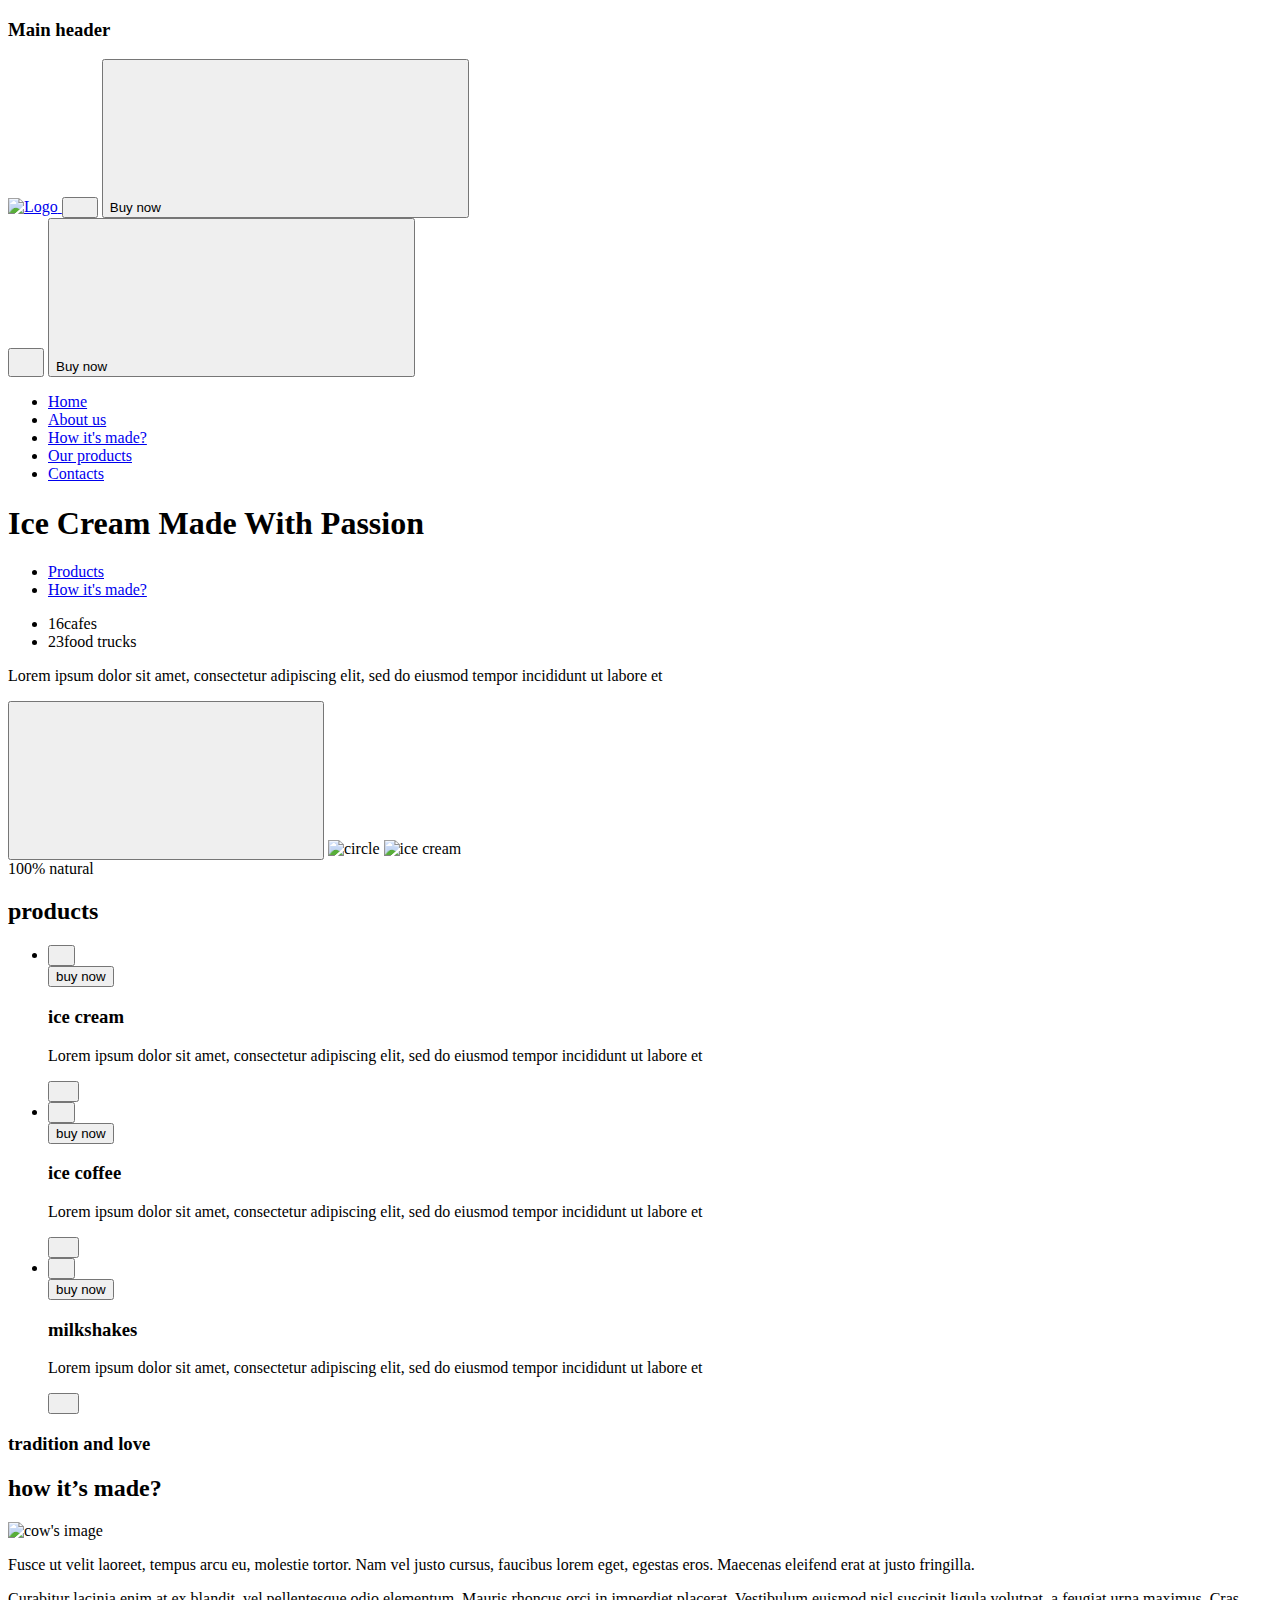
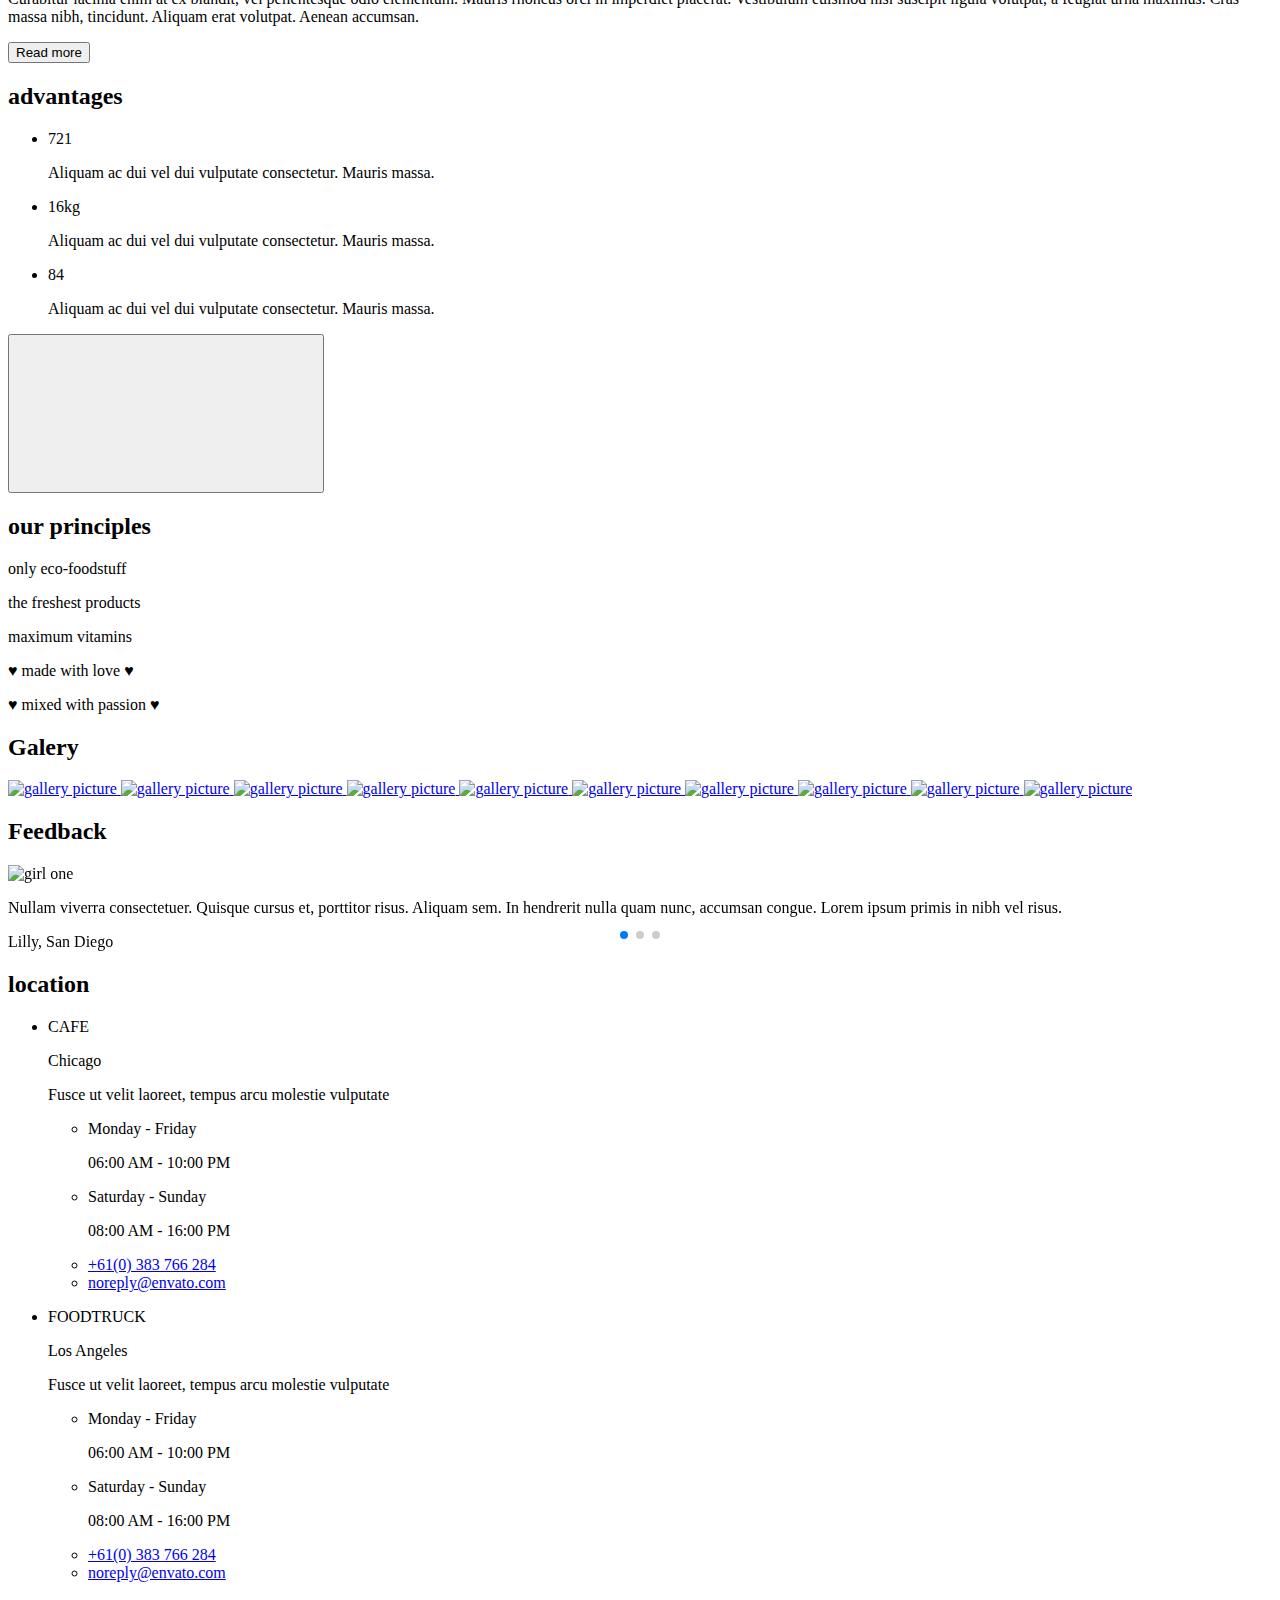
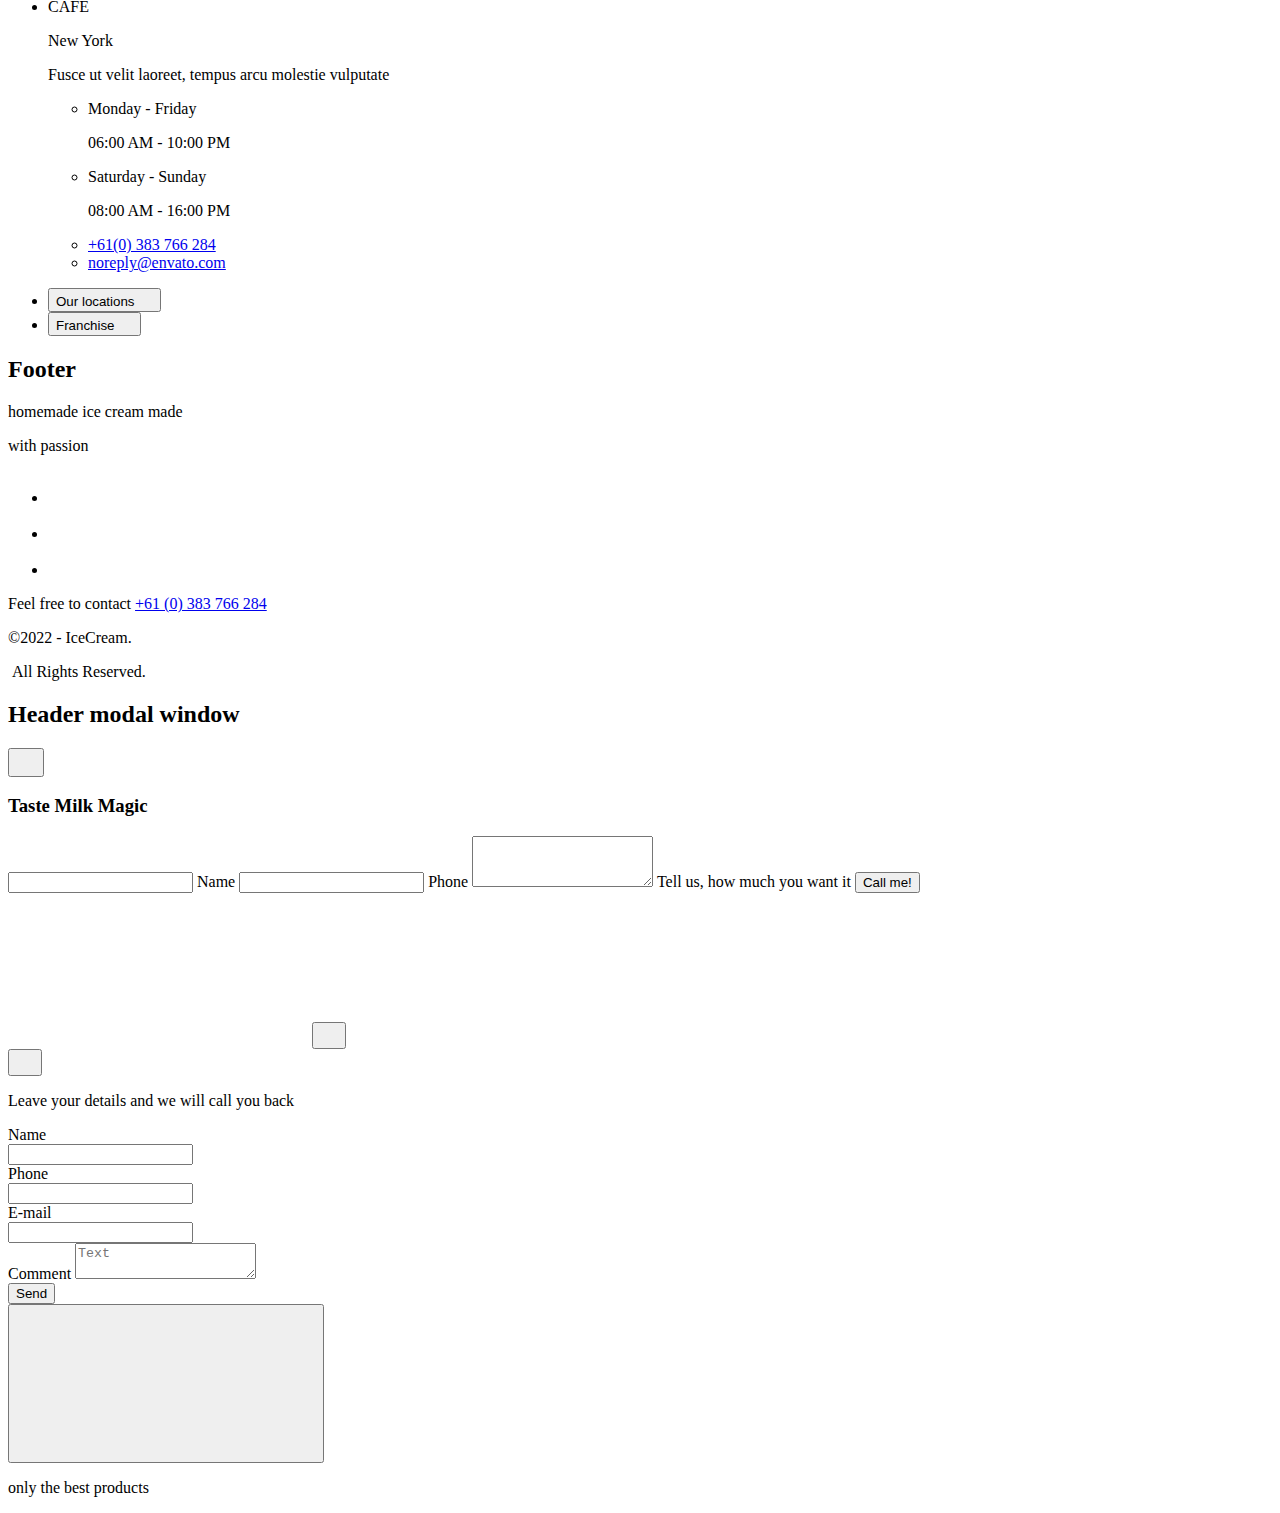
==== commit 4eaa3aac: "Deploying to gh-pages from @ OstapenkoIvan/team-project@947cd70b5576ecddd74e8cb1dc8ee69610c4bafc 🚀" ====
--- a/index.html
+++ b/index.html
@@ -1,4 +1,4 @@
-<!DOCTYPE html><html lang="en-US"><head><meta charset="utf-8"><meta name="viewport" content="width=device-width, initial-scale=1.0"><meta property="og:url" content="https://ostapenkoivan.github.io/team-project/"><meta property="og:title" content="Ice Cream Team Project"><meta property="og:description" content="Ice Cream Foundation New Top Of The Line Products With Revolutionary Ice Cream Development. Mastermind Ice Cream Scientists Let You Taste Magic."><meta property="og:image" content="http://mootowncreamery.com/uploads/1/3/6/7/136723652/published/img-20200701-111822-737.jpg"><meta name="twitter:card" content="summary"><meta name="twitter:site" content="@ostapenkoivan.github.io"><meta name="twitter:creator" content="@team4GoIt"><link rel="preconnect" href="https://fonts.googleapis.com"><link rel="preconnect" href="https://fonts.gstatic.com" crossorigin><link href="https://fonts.googleapis.com/css2?family=DM+Sans:wght@400;500;700&family=Titan+One&display=swap" rel="stylesheet"><title>Ice Cream</title><link rel="icon" type="image/x-icon" href="/team-project/favicon.1e0f85cd.ico"><link rel="stylesheet" href="https://cdnjs.cloudflare.com/ajax/libs/simplelightbox/2.10.3/simple-lightbox.css" integrity="sha512-I/31oIfN7Ki1YPEt0Mv9yyKMXkRmI4xKFRvus0plHCFIOaXC3RuBMaG7LQa+L6ZAeNz5NKXlk8Czr11/1/hR5w==" crossorigin referrerpolicy="no-referrer"><link rel="stylesheet" href="https://cdn.jsdelivr.net/npm/swiper/swiper-bundle.min.css"><link rel="stylesheet" href="https://cdnjs.cloudflare.com/ajax/libs/animate.css/4.1.1/animate.min.css"><link rel="stylesheet" href="/team-project/index.4195dae7.css"><script type="module" src="/team-project/index.c4cd5bf1.js"></script><script src="/team-project/index.23b8d7ea.js" nomodule="" defer></script></head><body>  <section class="header"> <div class="container"> <h3 class="hide">Main header</h3> <div class="header__container"> <a class="header__icon" href="#home"> <img srcset="/team-project/logo_1x.fa9ead7b.png 1x, /team-project/logo_2x.31dd1982.png 2x" src="/team-project/logo_1x.fa9ead7b.png" alt="Logo"> </a> <button type="button" class="header__menu" data-menu-open=""> <svg width="20" height="12" aria-label="mobile menu"> <use href="/team-project/icons.a39d9e85.svg#icon-burger-1"></use> </svg> </button> <button class="nav__button nav__button--tablet" type="button" data-hdr-open="">Buy now<svg class="nav__button--arrow" aria-label="arrow"> <use href="/team-project/icons.a39d9e85.svg#icon-arrow-r"></use> </svg> </button> </div> <div class="nav__menu" data-mobile-menu=""> <button type="button" class="header__menu header__nav" data-menu-close=""> <svg class="header__menu--icon" width="20" height="20" aria-label="mobile menu"> <use href="/team-project/icons.a39d9e85.svg#icon-close-btn"></use> </svg> </button> <button class="nav__button" type="button" data-hdr-mob-open="">Buy now<svg class="nav__button--arrow" aria-label="arrow"> <use href="/team-project/icons.a39d9e85.svg#icon-arrow-r"></use> </svg> </button> <nav class="nav__list"> <ul data-mobile-close=""> <li><a class="nav__link" href="#home">Home</a></li> <li><a class="nav__link" href="#about">About us</a></li> <li><a class="nav__link" href="#howitsmade">How it's made?</a></li> <li><a class="nav__link" href="#products">Our products</a></li> <li><a class="nav__link" href="#contacts">Contacts</a></li> </ul> </nav> </div> </div> </section> <section class="hero" id="home"> <div class="container hero__container"> <div class="hero__left"> <h1 class="hero__header">Ice Cream Made With <span class="hero__header--accent">Passion</span></h1> <ul class="hero__list"> <li class="hero__item"><a class="hero__link" href="#products">Products</a></li> <li class="hero__item"><a class="hero__link" href="#howitsmade">How it's made?</a></li> </ul> </div> <ul class="hero__side"> <li class="side__item"><span class="side__main-text">16</span><span class="side__text">cafes</span></li> <li class="side__item"><span class="side__main-text">23</span><span class="side__text">food trucks</span> </li> </ul> <p class="hero__text">Lorem ipsum dolor sit amet, consectetur adipiscing elit, sed do eiusmod tempor incididunt ut labore et</p> <button class="hero__button" type="button" data-hero-open=""> <svg class="products__svg" width="15" height="10"> <use href="/team-project/icons.a39d9e85.svg#icon-arrow-right2"></use> </svg> </button> <picture> <source srcset="/team-project/hero-circle-1280_1x.057c4e2d.png 1x, /team-project/hero-circle-1280_2x.202b0601.png 2x" media="(min-width: 1200px)"> <source srcset="/team-project/hero-circle-768_1x.a889d470.png 1x, /team-project/hero-circle-768_2x.fe16cff6.png 2x" media="(max-width: 1199px)"> <img class="hero__circle" src="/team-project/hero-circle-768_1x.a889d470.png" loading="lazy" aria-label="circle" alt="circle"> </picture> <picture> <source srcset="/team-project/ice-scream1x_1200.f3430490.png 1x, /team-project/ice-scream2x_1200.c22a8c21.png 2x" media="(min-width: 1200px)"> <source srcset="/team-project/ice-scream1x_768.83a09317.png 1x, /team-project/ice-scream2x_768.880a415a.png 2x" media="(min-width: 768px)"> <source srcset="/team-project/ice-scream1x_320.44eb5a9d.png 1x, /team-project/ice-scream2x_320.2e63164f.png 2x" media="(max-width: 767px)"> <img class="hero__icecream" src="/team-project/ice-scream1x_320.44eb5a9d.png" loading="lazy" aria-label="ice cream" alt="ice cream"> </picture> </div>  </section> <section class="products" id="products"> <div class="container products__container"> <span class="products__pre-title">100% natural</span> <h2 class="products__title">products</h2> <ul class="products__item"> <li class="products__list products__list--backping"> <div class="backdrop-ice-cream is-hidden" data-prod-one-mod=""> <button type="button" class="ice-cream-b modal-close" data-prod-one-close=""> <svg class="ice-cream-icon" width="11" height="11"> <use href="/team-project/icons.a39d9e85.svg#icon-close-btn"></use> </svg> </button> <div class="ice-cream-modal"> <button class="ice-cream-button" type="button">buy now</button> </div> </div> <div class="products__confim"> <h3 class="products__nameice">ice cream</h3> <p class="products__text"> Lorem ipsum dolor sit amet, consectetur adipiscing elit, sed do eiusmod tempor incididunt ut labore et </p> <button class="modal-open products__button" type="button" data-prod-one-open=""> <svg class="products__svg" width="15" height="10"> <use href="/team-project/icons.a39d9e85.svg#icon-arrow-right2"></use> </svg> </button> </div> </li> <li class="products__list products__list--backcapuchino"> <div class="backdrop-ice-coffee is-hidden" data-prod-two-mod=""> <button type="button" class="ice-coffee-b modal-close" data-prod-two-close=""> <svg class="ice-coffee-icon" width="11" height="11"> <use href="/team-project/icons.a39d9e85.svg#icon-close-btn"></use> </svg> </button> <div class="ice-coffee-modal"> <button class="ice-coffee-button" type="button">buy now</button> </div> </div> <div class="products__confim"> <h3 class="products__nameice">ice coffee</h3> <p class="products__text"> Lorem ipsum dolor sit amet, consectetur adipiscing elit, sed do eiusmod tempor incididunt ut labore et </p> <button class="modal-open products__button" type="button" data-prod-two-open=""> <svg class="products__svg" width="15" height="10"> <use href="/team-project/icons.a39d9e85.svg#icon-arrow-right2"></use> </svg> </button> </div> </li> <li class="products__list products__list--backgreen"> <div class="backdrop-milkshakes is-hidden" data-prod-three-mod=""> <button type="button" class="milkshakes-b modal-close" data-prod-three-close=""> <svg class="milkshakes-icon" width="11" height="11"> <use href="/team-project/icons.a39d9e85.svg#icon-close-btn"></use> </svg> </button> <div class="milkshakes-modal"> <button class="milkshakes-button" type="button">buy now</button> </div> </div> <div class="products__confim"> <h3 class="products__nameice">milkshakes</h3> <p class="products__text"> Lorem ipsum dolor sit amet, consectetur adipiscing elit, sed do eiusmod tempor incididunt ut labore et </p> <button class="modal-open products__button" type="button" data-prod-three-open=""> <svg class="products__svg" width="15" height="10"> <use href="/team-project/icons.a39d9e85.svg#icon-arrow-right2"></use> </svg> </button> </div> </li> </ul> </div> </section> <section class="howitsmade" id="howitsmade">  <div class="container"> <h3 class="howitsmade__pretitle">tradition and love</h3> <h2 class="howitsmade__title">how it’s made?</h2> <div class="howitsmade__about"> <picture class="howitsmade__pic--cow"> <source srcset="/team-project/cow1x_1200.e467f72d.png 1x, /team-project/cow2x_1200.37a49362.png 2x" media="(min-width:1200px)"> <source srcset="/team-project/cow1x_768.2012fd79.png 1x, /team-project/cow2x_768.a5fb4d7a.png 2x" media="(min-width:768px)"> <source srcset="/team-project/cow1x_320.14581f76.png 1x, /team-project/cow2x_320.a25d1bb6.png 2x" media="(min-width:320px)"> <img class="img" src="/team-project/cow1x_320.14581f76.png" alt="cow's image"> </picture> <div class="howitsmade__text"> <p class="howitsmade__text--medium"> Fusce ut velit laoreet, tempus arcu eu, molestie tortor. Nam vel justo cursus, faucibus lorem eget, egestas eros. Maecenas eleifend erat at justo fringilla. </p> <p class="howitsmade__text--slim"> Curabitur lacinia enim at ex blandit, vel pellentesque odio elementum. Mauris rhoncus orci in imperdiet placerat. Vestibulum euismod nisl suscipit ligula volutpat, a feugiat urna maximus. Cras massa nibh, tincidunt. Aliquam erat volutpat. Aenean accumsan. </p> <button type="button" class="howitsmade__button" data-modal-open=""> Read more </button> </div> </div></div></section> <section class="howitsmade-adv"> <div class="container"> <h2 class="hide">advantages</h2> <ul class="howitsmade-adv__list"> <li class="howitsmade-adv__items item-one"> <div class="howitsmade-adv__components">  <span class="howitsmade-adv__components--quantity">721</span> <p class="howitsmade-adv__text--bold"> Aliquam ac dui vel dui vulputate consectetur. Mauris massa. </p> </div> </li> <li class="howitsmade-adv__items item-two"> <div class="howitsmade-adv__components">  <span class="howitsmade-adv__components--quantity">16kg</span> <p class="howitsmade-adv__text--bold"> Aliquam ac dui vel dui vulputate consectetur. Mauris massa. </p> </div> </li> <li class="howitsmade-adv__items item-three"> <div class="howitsmade-adv__components">  <span class="howitsmade-adv__components--quantity">84</span> <p class="howitsmade-adv__text--bold"> Aliquam ac dui vel dui vulputate consectetur. Mauris massa. </p> </div> </li> </ul> </div> </section> <div class="backdrop is-hidden--add" data-modal=""> <div class="howitsmade-modal"> <button type="button" class="modal-close" data-modal-close=""> <svg class="modal-close-icon"> <use href="/team-project/icons.a39d9e85.svg#icon-close-btn"></use> </svg> </button> <section class="howitsmade-modal__form"> <h2 class="animate__animated animate__heartBeat howitsmade-modal__title"> our principles </h2> <p class="animate__animated animate__zoomIn howitsmade-modal__pre-title"> only eco-foodstuff </p> <p class="animate__animated animate__zoomIn howitsmade-modal__pre-title"> the freshest products </p> <p class="animate__animated animate__zoomIn howitsmade-modal__pre-title"> maximum vitamins </p> <p class="animate__animated animate__backInLeft howitsmade-modal__pre-title--add"> &#9829; made with love &#9829; </p> <p class="animate__animated animate__backInRight howitsmade-modal__pre-title--add"> &#9829; mixed with passion &#9829; </p> </section> </div> </div> <section class="gallery__section" id="about"> <h2 class="hide"> Galery </h2> <div class="container gallery images"> <a href="/team-project/images/gallery_preview/gallery_pic1.png" class="images__item"> <picture> <source srcset="/team-project/gallery1-1200-1x-min.562dc91f.webp 1x, /team-project/gallery1-1200-2x-min.aee2f669.webp 2x" media="(min-width: 1200px)" type="image/webp"> <source srcset="/team-project/gallery1-1200-1x-min.d5a310e8.jpg 1x, /team-project/gallery1-1200-2x-min.6305726b.jpg 2x" media="(min-width: 1200px)"> <source srcset="/team-project/gallery1-768-1x-min.27e37e73.webp 1x, /team-project/gallery1-768-2x-min.9e1da496.webp 2x" media="(min-width: 768px)" type="image/webp"> <source srcset="/team-project/gallery1-768-1x-min.27ac3c23.jpg 1x, /team-project/gallery1-768-2x-min.7a9f36a8.jpg 2x" media="(min-width: 768px)"> <source srcset="/team-project/gallery1-320-1x-min.6098afd5.webp 1x, /team-project/gallery1-320-2x-min.69170400.webp 2x" media="(max-width: 767px)" type="image/webp"> <source srcset="/team-project/gallery1-320-1x-min.1f75b3d5.jpg 1x, /team-project/gallery1-320-2x-min.7aafa545.jpg 2x" media="(max-width: 767px)"> <img class="images__picture" src="/team-project/gallery1-320-1x-min.1f75b3d5.jpg" loading="lazy" aria-label="gallery picture 1" alt="gallery picture"> </picture> </a> <a href="/team-project/images/gallery_preview/gallery_pic2.png" class="images__item"> <picture> <source srcset="/team-project/gallery2-1200-1x-min.cfa1826f.webp 1x, /team-project/gallery2-1200-2x-min.ea33a1be.webp 2x" media="(min-width: 1200px)" type="image/webp"> <source srcset="/team-project/gallery2-1200-1x-min.df4e1cb6.jpg 1x, /team-project/gallery2-1200-2x-min.94c273d6.jpg 2x" media="(min-width: 1200px)"> <source srcset="/team-project/gallery2-768-1x-min.d716c4de.webp 1x, /team-project/gallery2-768-2x-min.70781ee2.webp 2x" media="(min-width: 768px)" type="image/webp"> <source srcset="/team-project/gallery2-768-1x-min.8054affb.jpg 1x, /team-project/gallery2-768-2x-min.31aee9f8.jpg 2x" media="(min-width: 768px)"> <source srcset="/team-project/gallery2-320-1x-min.30a3142c.webp 1x, /team-project/gallery2-320-2x-min.ade7d513.webp 2x" media="(max-width: 767px)" type="image/webp"> <source srcset="/team-project/gallery2-320-1x-min.1c777199.jpg 1x, /team-project/gallery2-320-2x-min.cb19a03e.jpg 2x" media="(max-width: 767px)"> <img class="images__picture" src="/team-project/gallery2-320-1x-min.1c777199.jpg" loading="lazy" aria-label="gallery picture 2" alt="gallery picture"> </picture> </a> <a href="/team-project/images/gallery_preview/gallery_pic3.png" class="images__item"> <picture> <source srcset="/team-project/gallery3-1200-1x-min.27dffc2d.webp 1x, /team-project/gallery3-1200-2x-min.c89090ef.webp 2x" media="(min-width: 1200px)" type="image/webp"> <source srcset="/team-project/gallery3-1200-1x-min.90c60e9d.jpg 1x, /team-project/gallery3-1200-2x-min.9a4f99f8.jpg 2x" media="(min-width: 1200px)"> <source srcset="/team-project/gallery3-768-1x-min.be80fcec.webp 1x, /team-project/gallery3-768-2x-min.525f8a3a.webp 2x" media="(min-width: 768px)" type="image/webp"> <source srcset="/team-project/gallery3-768-1x-min.6099b02b.jpg 1x, /team-project/gallery3-768-2x-min.43270833.jpg 2x" media="(min-width: 768px)"> <source srcset="/team-project/gallery3-320-1x-min.0f12de53.webp 1x, /team-project/gallery3-320-2x-min.04adf308.webp 2x" media="(max-width: 767px)" type="image/webp"> <source srcset="/team-project/gallery3-320-1x-min.dc3cc3f2.jpg 1x, /team-project/gallery3-320-2x-min.b131da90.jpg 2x" media="(max-width: 767px)"> <img class="images__picture" src="/team-project/gallery3-320-1x-min.dc3cc3f2.jpg" loading="lazy" aria-label="gallery picture 3" alt="gallery picture"> </picture> </a> <a href="/team-project/images/gallery_preview/gallery_pic4.png" class="images__item images__item--big"> <picture> <source srcset="/team-project/gallery4-1200-1x-min.80586d98.webp 1x, /team-project/gallery4-1200-2x-min.055bc5b9.webp 2x" media="(min-width: 1200px)" type="image/webp"> <source srcset="/team-project/gallery4-1200-1x-min.beefb953.jpg 1x, /team-project/gallery4-1200-2x-min.64f03654.jpg 2x" media="(min-width: 1200px)"> <source srcset="/team-project/gallery4-768-1x-min.a3cacfa3.webp 1x, /team-project/gallery4-768-2x-min.ed37c074.webp 2x" media="(min-width: 768px)" type="image/webp"> <source srcset="/team-project/gallery4-768-1x-min.7fdd49d2.jpg 1x, /team-project/gallery4-768-2x-min.56ca9835.jpg 2x" media="(min-width: 768px)"> <source srcset="/team-project/gallery4-320-1x-min.adf52204.webp 1x, /team-project/gallery4-320-2x-min.8c369fc3.webp 2x" media="(max-width: 767px)" type="image/webp"> <source srcset="/team-project/gallery4-320-1x-min.e4306461.jpg 1x, /team-project/gallery4-320-2x-min.27694d8b.jpg 2x" media="(max-width: 767px)"> <img class="images__picture" src="/team-project/gallery4-320-1x-min.e4306461.jpg" loading="lazy" aria-label="gallery picture 4" alt="gallery picture"> </picture> </a> <a href="/team-project/images/gallery_preview/gallery_pic5.png" class="images__item"> <picture> <source srcset="/team-project/gallery5-1200-1x-min.6ca5c5c4.webp 1x, /team-project/gallery5-1200-2x-min.b5c4049d.webp 2x" media="(min-width: 1200px)" type="image/webp"> <source srcset="/team-project/gallery5-1200-1x-min.3a92d2f9.jpg 1x, /team-project/gallery5-1200-2x-min.105a77de.jpg 2x" media="(min-width: 1200px)"> <source srcset="/team-project/gallery5-768-1x-min.45114bc1.webp 1x, /team-project/gallery5-768-2x-min.a89b6405.webp 2x" media="(min-width: 768px)" type="image/webp"> <source srcset="/team-project/gallery5-768-1x-min.1f259c30.jpg 1x, /team-project/gallery5-768-2x-min.423bae28.jpg 2x" media="(min-width: 768px)"> <source srcset="/team-project/gallery5-320-1x-min.86c22508.webp 1x, /team-project/gallery5-320-2x-min.f0d6b9e8.webp 2x" media="(max-width: 767px)" type="image/webp"> <source srcset="/team-project/gallery5-320-1x-min.01a9742a.jpg 1x, /team-project/gallery5-320-2x-min.8b8e9070.jpg 2x" media="(max-width: 767px)"> <img class="images__picture" src="/team-project/gallery5-320-1x-min.01a9742a.jpg" loading="lazy" aria-label="gallery picture 5" alt="gallery picture"> </picture> </a> <a href="/team-project/images/gallery_preview/gallery_pic6.png" class="images__item"> <picture> <source srcset="/team-project/gallery6-1200-1x-min.109a4c34.webp 1x, /team-project/gallery6-1200-2x-min.4a7d67c9.webp 2x" media="(min-width: 1200px)" type="image/webp"> <source srcset="/team-project/gallery6-1200-1x-min.42bb1f4e.jpg 1x, /team-project/gallery6-1200-2x-min.8c209f23.jpg 2x" media="(min-width: 1200px)"> <source srcset="/team-project/gallery6-768-1x-min.030a1ea6.webp 1x, /team-project/gallery6-768-2x-min.ea4587f0.webp 2x" media="(min-width: 768px)" type="image/webp"> <source srcset="/team-project/gallery6-768-1x-min.f8504cce.jpg 1x, /team-project/gallery6-768-2x-min.252ee4a3.jpg 2x" media="(min-width: 768px)"> <source srcset="/team-project/gallery6-320-1x-min.cc5c464a.webp 1x, /team-project/gallery6-320-2x-min.42396a07.webp 2x" media="(max-width: 767px)" type="image/webp"> <source srcset="/team-project/gallery6-320-1x-min.1d0b5dbd.jpg 1x, /team-project/gallery6-320-2x-min.f5027270.jpg 2x" media="(max-width: 767px)"> <img class="images__picture" src="/team-project/gallery6-320-1x-min.1d0b5dbd.jpg" loading="lazy" aria-label="gallery picture 6" alt="gallery picture"> </picture> </a> <a href="/team-project/images/gallery_preview/gallery_pic7.png" class="images__item"> <picture> <source srcset="/team-project/gallery7-1200-1x-min.93365490.webp 1x, /team-project/gallery7-1200-2x-min.37710e0c.webp 2x" media="(min-width: 1200px)" type="image/webp"> <source srcset="/team-project/gallery7-1200-1x-min.19c69d30.jpg 1x, /team-project/gallery7-1200-2x-min.a9b8b73e.jpg 2x" media="(min-width: 1200px)"> <source srcset="/team-project/gallery7-768-1x-min.c28be54b.webp 1x, /team-project/gallery7-768-2x-min.6f9bbf7e.webp 2x" media="(min-width: 768px)" type="image/webp"> <source srcset="/team-project/gallery7-768-1x-min.f9a6faff.jpg 1x, /team-project/gallery7-768-2x-min.dc02c063.jpg 2x" media="(min-width: 768px)"> <source srcset="/team-project/gallery7-320-1x-min.4bd3fd01.webp 1x, /team-project/gallery7-320-2x-min.de4031e8.webp 2x" media="(max-width: 767px)" type="image/webp"> <source srcset="/team-project/gallery7-320-1x-min.9ba226ba.jpg 1x, /team-project/gallery7-320-2x-min.539cf82f.jpg 2x" media="(max-width: 767px)"> <img class="images__picture" src="/team-project/gallery7-320-1x-min.9ba226ba.jpg" loading="lazy" aria-label="gallery picture 7" alt="gallery picture"> </picture> </a> <a href="/team-project/images/gallery_preview/gallery_pic8.png" class="images__item"> <picture> <source srcset="/team-project/gallery8-1200-1x-min.e543bf2e.webp 1x, /team-project/gallery8-1200-2x-min.51b70805.webp 2x" media="(min-width: 1200px)" type="image/webp"> <source srcset="/team-project/gallery8-1200-1x-min.70b7db2c.jpg 1x, /team-project/gallery8-1200-2x-min.fd65bcd3.jpg 2x" media="(min-width: 1200px)"> <source srcset="/team-project/gallery8-768-1x-min.4066846f.webp 1x, /team-project/gallery8-768-2x-min.e5828baf.webp 2x" media="(min-width: 768px)" type="image/webp"> <source srcset="/team-project/gallery8-768-1x-min.9750794d.jpg 1x, /team-project/gallery8-768-2x-min.c9fd1709.jpg 2x" media="(min-width: 768px)"> <source srcset="/team-project/gallery8-320-1x-min.10b679c7.webp 1x, /team-project/gallery8-320-2x-min.97218002.webp 2x" media="(max-width: 767px)" type="image/webp"> <source srcset="/team-project/gallery8-320-1x-min.0087a311.jpg 1x, /team-project/gallery8-320-2x-min.3c21a7a2.jpg 2x" media="(max-width: 767px)"> <img class="images__picture" src="/team-project/gallery8-320-1x-min.0087a311.jpg" loading="lazy" aria-label="gallery picture 8" alt="gallery picture"> </picture> </a> <a href="/team-project/images/gallery_preview/gallery_pic9.png" class="images__item"> <picture> <source srcset="/team-project/gallery9-1200-1x-min.d9a41adf.webp 1x, /team-project/gallery9-1200-2x-min.0feb4e03.webp 2x" media="(min-width: 1200px)" type="image/webp"> <source srcset="/team-project/gallery9-1200-1x-min.bd42b3d1.jpg 1x, /team-project/gallery9-1200-2x-min.d636a9c5.jpg 2x" media="(min-width: 1200px)"> <source srcset="/team-project/gallery9-768-1x-min.810c73af.webp 1x, /team-project/gallery9-768-2x-min.34d68160.webp 2x" media="(min-width: 768px)" type="image/webp"> <source srcset="/team-project/gallery9-768-1x-min.d9bca7dc.jpg 1x, /team-project/gallery9-768-2x-min.eefd58cc.jpg 2x" media="(min-width: 768px)"> <source srcset="/team-project/gallery9-320-1x-min.3f380017.webp 1x, /team-project/gallery9-320-2x-min.c001fa7f.webp 2x" media="(max-width: 767px)" type="image/webp"> <source srcset="/team-project/gallery9-320-1x-min.2c19233f.jpg 1x, /team-project/gallery9-320-2x-min.5140f5cb.jpg 2x" media="(max-width: 767px)"> <img class="images__picture" src="/team-project/gallery9-320-1x-min.2c19233f.jpg" loading="lazy" aria-label="gallery picture 9" alt="gallery picture"> </picture> </a> <a href="/team-project/images/gallery_preview/gallery_pic10.png" class="images__item"> <picture> <source srcset="/team-project/gallery10-1200-1x-min.0f8c4fc5.webp 1x, /team-project/gallery10-1200-2x-min.2ca0cb9f.webp 2x" media="(min-width: 1200px)" type="image/webp"> <source srcset="/team-project/gallery10-1200-1x-min.45433464.jpg 1x, /team-project/gallery10-1200-2x-min.31532642.jpg 2x" media="(min-width: 1200px)"> <source srcset="/team-project/gallery10-768-1x-min.d871a94b.webp 1x, /team-project/gallery10-768-2x-min.b8d267c5.webp 2x" media="(min-width: 768px)" type="image/webp"> <source srcset="/team-project/gallery10-768-1x-min.c85f0c6b.jpg 1x, /team-project/gallery10-768-2x-min.a94aa030.jpg 2x" media="(min-width: 768px)"> <source srcset="/team-project/gallery10-320-1x-min.f032e0af.webp 1x, /team-project/gallery10-320-2x-min.e8eb2a72.webp 2x" media="(max-width: 767px)" type="image/webp"> <source srcset="/team-project/gallery10-320-1x-min.933a132f.jpg 1x, /team-project/gallery10-320-2x-min.05afa357.jpg 2x" media="(max-width: 767px)"> <img class="images__picture" src="/team-project/gallery10-320-1x-min.933a132f.jpg" loading="lazy" aria-label="gallery picture 10" alt="gallery picture"> </picture> </a> </div> </section> <section class="container gallery__container"> <h2 class="hide"> Feedback</h2> <div class="mySwiper swiper"> <div class="swiper-wrapper"> <div class="swiper-slide"> <img class="swiper__face" srcset="/team-project/girl_1_1x.ce0e1807.png 1x, /team-project/girl_1_2x.9da6fe67.png 2x" src="/team-project/girl_1_1x.ce0e1807.png" alt="girl one"> <div class="swiper__thumb"> <div class="swiper__container"> <p class="swiper__text">Nullam viverra consectetuer. Quisque cursus et, porttitor risus. Aliquam sem. In hendrerit nulla quam nunc, accumsan congue. Lorem ipsum primis in nibh vel risus. </p> </div> </div> <span class="swiper__name">Lilly, San Diego</span> </div> <div class="swiper-slide"> <img class="swiper__face" srcset="/team-project/girl_2_1x.708a9841.png 1x, /team-project/girl_2_2x.10c5d10d.png 2x" src="/team-project/girl_2_1x.708a9841.png" alt="girl two"> <div class="swiper__thumb"> <div class="swiper__container"> <p class="swiper__text">Nullam viverra consectetuer. Quisque cursus et, porttitor risus. Aliquam sem. In hendrerit nulla quam nunc, accumsan congue. Lorem ipsum primis in nibh vel risus. </p> </div> </div>  <span class="swiper__name">Kate, New York</span> </div> <div class="swiper-slide"> <img class="swiper__face" srcset="/team-project/girl_3_1x.87a692c7.png 1x, /team-project/girl_3_2x.612ab483.png 2x" src="/team-project/girl_3_1x.87a692c7.png" alt="girl three"> <div class="swiper__thumb"> <div class="swiper__container"> <p class="swiper__text">Nullam viverra consectetuer. Quisque cursus et, porttitor risus. Aliquam sem. In hendrerit nulla quam nunc, accumsan congue. Lorem ipsum primis in nibh vel risus. </p> </div> </div>  <span class="swiper__name">Emily, Los Angeles</span> </div> </div> <div class="swiper-pagination"></div> </div> </section> <section class="locations" id="contacts"> <div class="container locations-container"> <h2 class="hide">location</h2> <ul class="locations__list"> <li class="locations__item"> <div class="locations__item-about"> <p class="item__about-name">CAFE</p> <p class="item__about-place">Chicago</p> <p class="item__about-discription">Fusce ut velit laoreet, tempus arcu molestie vulputate</p> </div> <ul class="locations__item-shedule"> <li class="shedule"> <p class="item__shedule-day">Monday - Friday</p> <p class="item__shedule-time">06:00 AM - 10:00 PM</p> </li> <li class="shedule"> <p class="item__shedule-day">Saturday - Sunday</p> <p class="item__shedule-time">08:00 AM - 16:00 PM</p> </li> </ul> <ul class="locations__item-contacts"> <li><a href="tel:+61(0)383766284" class="item__contacts-link">+61(0) 383 766 284</a></li> <li><a href="mailto:noreply@envato.com" class="item__contacts-link">noreply@envato.com</a></li> </ul> </li> <li class="locations__item"> <div class="locations__item-about"> <p class="item__about-name span">FOODTRUCK</p> <p class="item__about-place">Los Angeles</p> <p class="item__about-discription">Fusce ut velit laoreet, tempus arcu molestie vulputate</p> </div> <ul class="locations__item-shedule"> <li class="shedule"> <p class="item__shedule-day">Monday - Friday</p> <p class="item__shedule-time">06:00 AM - 10:00 PM</p> </li> <li class="shedule"> <p class="item__shedule-day">Saturday - Sunday</p> <p class="item__shedule-time">08:00 AM - 16:00 PM</p> </li> </ul> <ul class="locations__item-contacts"> <li><a href="tel:+61(0)383766284" class="item__contacts-link">+61(0) 383 766 284</a></li> <li><a href="mailto:noreply@envato.com" class="item__contacts-link">noreply@envato.com</a></li> </ul> </li> <li class="locations__item"> <div class="locations__item-about"> <p class="item__about-name">CAFE</p> <p class="item__about-place">New York</p> <p class="item__about-discription">Fusce ut velit laoreet, tempus arcu molestie vulputate</p> </div> <ul class="locations__item-shedule"> <li class="shedule"> <p class="item__shedule-day">Monday - Friday</p> <p class="item__shedule-time">06:00 AM - 10:00 PM</p> </li> <li class="shedule"> <p class="item__shedule-day">Saturday - Sunday</p> <p class="item__shedule-time">08:00 AM - 16:00 PM</p> </li> </ul> <ul class="locations__item-contacts"> <li><a href="tel:+61(0)383766284" class="item__contacts-link">+61(0) 383 766 284</a></li> <li><a href="mailto:noreply@envato.com" class="item__contacts-link">noreply@envato.com</a></li> </ul> </li> </ul> <ul class="locations__btn"> <li> <button data-loc-open="" type="button" class="locations__btn-map">Our locations <svg class="icon-map" width="15px" height="15px"> <use href="/team-project/icons.a39d9e85.svg#icon-chevron-right"></use> </svg> </button> </li> <li><button data-fran-open="" type="button" class="franchise__btn">Franchise <svg class="icon-franc" width="15px" height="15px"> <use href="/team-project/icons.a39d9e85.svg#icon-chevron-right"></use> </svg> </button> </li> </ul> </div> </section> <section class="footer"> <h2 class="hide">Footer</h2> <div class="container footer-container"> <div class="footer-wrap"> <div class="footer-name"> <p class="footer__pre-title">homemade ice cream made</p> <p class="footer__title">with passion</p> </div> <div class="footer-contacts"> <ul class="footer__list"> <li> <a href="https://github.com/" target="_blank" rel="nofollow noopener noreferrer"> <svg class="footer__icon" width="32px" height="32px"><use href="/team-project/icons.a39d9e85.svg#icon-github"></use></svg> </a> </li> <li> <a href="https://web.telegram.org/" target="_blank" rel="nofollow noopener noreferrer"> <svg class="footer__icon" width="32px" height="32px"> <use href="/team-project/icons.a39d9e85.svg#icon-telegram"></use> </svg> </a> </li> <li> <a href="https://www.facebook.com/" target="_blank" rel="nofollow noopener noreferrer"> <svg class="footer__icon" width="32px" height="32px"> <use href="/team-project/icons.a39d9e85.svg#icon-facebook"></use> </svg> </a> </li> </ul> <p class="footer__phone">Feel free to contact <a href="tel:+61(0)383766284" class="footer__phone-link">+61 (0) 383 766 284</a> </p> </div> </div> </div> <div class="copyright-wrap"> <p class="footer__copyright">&#169;2022 - IceCream.</p> <p class="footer__copyright">&nbsp;All Rights Reserved.</p> </div> </section> <section class="hdr__backdrop is-hidden" data-hdr-modal=""> <h2 class="hide">Header modal window</h2> <form class="hdr__modal"> <button class="hdr__close" type="button" data-hdr-close=""> <svg class="hdr__close-icon" width="20" height="20" aria-label="close header modal"> <use href="/team-project/icons.a39d9e85.svg#icon-close-btn"></use> </svg> </button> <img class="hdr__img" src="/team-project/icecream_splash.8f375526.png" alt="Ice Cream Splash"> <div> <h3 class="hdr__title">Taste Milk Magic</h3> <div class="hdr__container"> <label class="hdr__form" aria-label="Name field"> <input class="form__input" type="text" name="data" autocomplete="off"> <span class="form__name">Name</span> </label> <label class="hdr__form" aria-label="Phone field"> <input class="form__input" type="tel" name="data" autocomplete="off"> <span class="form__name">Phone</span> </label> <label class="hdr__form" aria-label="Comments field"> <textarea name="data" rows="3" class="form__input form__input--textarea" autocomplete="off"></textarea> <span class="form__name">Tell us, how much you want it</span> </label> <button class="hdr__submit" type="submit" aria-label="submit form">Call me!</button> </div> </div> </form> </section> <div data-loc-modal="" class="is-hidden location-backdrop"> <div class="location__modal"> <iframe src="https://www.google.com/maps/embed?pb=!1m18!1m12!1m3!1d122966.36268045014!2d-74.11370410232436!3d40.729817876924756!2m3!1f0!2f0!3f0!3m2!1i1024!2i768!4f13.1!3m3!1m2!1s0x89c259a9b3117469%3A0xd134e199a405a163!2z0K3QvNC_0LDQudGALdGB0YLQtdC50YIt0LHQuNC70LTQuNC90LM!5e0!3m2!1sru!2sua!4v1660030067164!5m2!1sru!2sua" style="border:0" allowfullscreen loading="lazy" referrerpolicy="no-referrer-when-downgrade"> </iframe> <button data-loc-close="" type="button" class="close-loc-button"> <svg class="close-loc-icon" width="18px" height="18px"> <use href="/team-project/icons.a39d9e85.svg#icon-close-btn"></use> </svg> </button> </div> </div> <div data-fran-modal="" class="franchise__backdrop is-hidden"> <div class="franchise__modal"> <button data-fran-close="" type="button" class="close-button"> <svg class="close-icon" width="18px" height="18px"> <use href="/team-project/icons.a39d9e85.svg#icon-close-btn"></use> </svg> </button> <p class="franchise__modal-title">Leave your details and we will call you back</p> <form action="#" class="franchise__modal-form"> <div class="franchise__modal-field"> <label class="modal-label">Name</label> <div class="input-wrap"> <input type="text" class="modal-input" name="user-name" required> </div> </div> <div class="franchise__modal-field"> <label for="user-tel" class="modal-label">Phone</label> <div class="input-wrap"> <input type="tel" class="modal-input" name="user-tel" id="user-tel" required> </div> </div> <div class="franchise__modal-field"> <label for="user-email" class="modal-label">E-mail</label> <div class="input-wrap"> <input type="email" class="modal-input" name="user-email" id="user-email"> </div> </div> <div class="franchise__modal-field"> <label for="user-text" class="modal-label">Comment</label> <textarea name="user-text" id="user-text" class="input-text" placeholder="Text"></textarea> </div> <button type="submit" class="modal-button">Send</button> </form> </div> </div> <div class="backdrop__hero is-hidden" data-hero-modal=""> <div class="hero__modal"> <button type="button" class="hero__btn-close" data-hero-close=""> <svg class="hero__icon-close"> <use href="/team-project/icons.a39d9e85.svg#icon-close-btn"></use> </svg> </button> <div class="hero__icon-form">  </div> <p class="hero__modal-text">only the best products</p> </div> </div> <script src="https://cdnjs.cloudflare.com/ajax/libs/simplelightbox/2.10.3/simple-lightbox.min.js" integrity="sha512-XGiM73niqHXRwBELBEktUKuGXC9yHyaxEsVWvUiCph8yxkaNkGeXJnqs5Ls1RSp4Q+PITMcCy2Dw7HxkzBWQCw==" crossorigin referrerpolicy="no-referrer"></script> <script>!function(){var t="undefined"!=typeof globalThis?globalThis:"undefined"!=typeof self?self:"undefined"!=typeof window?window:"undefined"!=typeof global?global:{};function e(t){return t&&t.__esModule?t.default:t}var o={};Object.defineProperty(o,"__esModule",{value:!0}),o.default=function(t,e){if(!(t instanceof e))throw new TypeError("Cannot call a class as a function")};var i={};function n(t,e){for(var o=0;o<e.length;o++){var i=e[o];i.enumerable=i.enumerable||!1,i.configurable=!0,"value"in i&&(i.writable=!0),Object.defineProperty(t,i.key,i)}}Object.defineProperty(i,"__esModule",{value:!0}),i.default=function(t,e,o){e&&n(t.prototype,e);o&&n(t,o);return t};var a={};Object.defineProperty(a,"__esModule",{value:!0}),a.default=function(t,e,o){e in t?Object.defineProperty(t,e,{value:o,enumerable:!0,configurable:!0,writable:!0}):t[e]=o;return t}
+<!DOCTYPE html><html lang="en-US"><head><meta charset="utf-8"><meta name="viewport" content="width=device-width, initial-scale=1.0"><title>Ice Cream Team Project</title><meta name="description" content="Ice Cream Foundation New Top Of The Line Products With Revolutionary Ice Cream Development. Mastermind Ice Cream Scientists Let You Taste Magic."><meta property="og:url" content="https://ostapenkoivan.github.io/team-project/"><meta property="og:type" content="website"><meta property="og:title" content="Ice Cream Team Project"><meta property="og:description" content="Ice Cream Foundation New Top Of The Line Products With Revolutionary Ice Cream Development. Mastermind Ice Cream Scientists Let You Taste Magic."><meta property="og:image" content="http://mootowncreamery.com/uploads/1/3/6/7/136723652/published/img-20200701-111822-737.jpg"><meta name="twitter:card" content="summary_large_image"><meta property="twitter:domain" content="ostapenkoivan.github.io"><meta property="twitter:url" content="https://ostapenkoivan.github.io/team-project/"><meta name="twitter:title" content="Ice Cream Team Project"><meta name="twitter:description" content="Ice Cream Foundation New Top Of The Line Products With Revolutionary Ice Cream Development. Mastermind Ice Cream Scientists Let You Taste Magic."><meta name="twitter:image" content="http://mootowncreamery.com/uploads/1/3/6/7/136723652/published/img-20200701-111822-737.jpg"><link rel="preconnect" href="https://fonts.googleapis.com"><link rel="preconnect" href="https://fonts.gstatic.com" crossorigin><link href="https://fonts.googleapis.com/css2?family=DM+Sans:wght@400;500;700&family=Titan+One&display=swap" rel="stylesheet"><link rel="icon" type="image/x-icon" href="/team-project/favicon.1e0f85cd.ico"><link rel="stylesheet" href="https://cdnjs.cloudflare.com/ajax/libs/simplelightbox/2.10.3/simple-lightbox.css" integrity="sha512-I/31oIfN7Ki1YPEt0Mv9yyKMXkRmI4xKFRvus0plHCFIOaXC3RuBMaG7LQa+L6ZAeNz5NKXlk8Czr11/1/hR5w==" crossorigin referrerpolicy="no-referrer"><link rel="stylesheet" href="https://cdn.jsdelivr.net/npm/swiper/swiper-bundle.min.css"><link rel="stylesheet" href="https://cdnjs.cloudflare.com/ajax/libs/animate.css/4.1.1/animate.min.css"><link rel="stylesheet" href="/team-project/index.8ed59ea7.css"><title>Ice Cream</title><script type="module" src="/team-project/index.c4cd5bf1.js"></script><script src="/team-project/index.23b8d7ea.js" nomodule="" defer></script></head><body>  <section class="header"> <div class="container"> <h3 class="hide">Main header</h3> <div class="header__container"> <a class="header__icon" href="#home"> <picture> <source srcset="/team-project/logo_1x.a980255a.webp 1x, /team-project/logo_2x.57c58770.webp 2x" type="image/webp"> <source srcset="/team-project/logo_1x.fa9ead7b.png 1x, /team-project/logo_2x.31dd1982.png 2x"> <img src="/team-project/logo_1x.fa9ead7b.png" alt="Logo" loading="lazy" aria-label="Logo"> </picture> </a> <button type="button" class="header__menu" data-menu-open=""> <svg width="20" height="12" aria-label="mobile menu"> <use href="/team-project/icons.a39d9e85.svg#icon-burger-1"></use> </svg> </button> <button class="nav__button nav__button--tablet" type="button" data-hdr-open="">Buy now<svg class="nav__button--arrow" aria-label="arrow"> <use href="/team-project/icons.a39d9e85.svg#icon-arrow-r"></use> </svg> </button> </div> <div class="nav__menu" data-mobile-menu=""> <button type="button" class="header__menu header__nav" data-menu-close=""> <svg class="header__menu--icon" width="20" height="20" aria-label="mobile menu"> <use href="/team-project/icons.a39d9e85.svg#icon-close-btn"></use> </svg> </button> <button class="nav__button" type="button" data-hdr-mob-open="">Buy now<svg class="nav__button--arrow" aria-label="arrow"> <use href="/team-project/icons.a39d9e85.svg#icon-arrow-r"></use> </svg> </button> <nav class="nav__list"> <ul data-mobile-close=""> <li><a class="nav__link" href="#home">Home</a></li> <li><a class="nav__link" href="#about">About us</a></li> <li><a class="nav__link" href="#howitsmade">How it's made?</a></li> <li><a class="nav__link" href="#products">Our products</a></li> <li><a class="nav__link" href="#contacts">Contacts</a></li> </ul> </nav> </div> </div> </section> <section class="hero" id="home"> <div class="container hero__container"> <div class="hero__left"> <h1 class="hero__header">Ice Cream Made With <span class="hero__header--accent">Passion</span></h1> <ul class="hero__list"> <li class="hero__item"><a class="hero__link" href="#products">Products</a></li> <li class="hero__item"><a class="hero__link" href="#howitsmade">How it's made?</a></li> </ul> </div> <ul class="hero__side"> <li class="side__item"><span class="side__main-text">16</span><span class="side__text">cafes</span></li> <li class="side__item"><span class="side__main-text">23</span><span class="side__text">food trucks</span> </li> </ul> <p class="hero__text">Lorem ipsum dolor sit amet, consectetur adipiscing elit, sed do eiusmod tempor incididunt ut labore et</p> <button class="hero__button" type="button" data-hero-open=""> <svg class="products__svg"> <use href="/team-project/icons.a39d9e85.svg#icon-arrow-right2"></use> </svg> </button> <picture> <source srcset="/team-project/hero-circle-1280_1x.299f06d8.webp 1x, /team-project/hero-circle-1280_2x.6bf0676e.webp 2x" media="(min-width: 1200px)" type="image/webp"> <source srcset="/team-project/hero-circle-1280_1x.057c4e2d.png 1x, /team-project/hero-circle-1280_2x.202b0601.png 2x" media="(min-width: 1200px)"> <source srcset="/team-project/hero-circle-768_1x.0a048440.webp 1x, /team-project/hero-circle-768_2x.7a3d5a4d.webp 2x" media="(max-width: 1199px)" type="image/webp"> <source srcset="/team-project/hero-circle-768_1x.a889d470.png 1x, /team-project/hero-circle-768_2x.fe16cff6.png 2x" media="(max-width: 1199px)"> <img class="hero__circle" src="/team-project/hero-circle-768_1x.a889d470.png" loading="lazy" aria-label="circle" alt="circle"> </picture> <picture> <source srcset="/team-project/ice-scream1x_1200.57242efe.webp 1x, /team-project/ice-scream2x_1200.19917ef9.webp 2x" media="(min-width: 1200px)" type="image/webp"> <source srcset="/team-project/ice-scream1x_1200.f3430490.png 1x, /team-project/ice-scream2x_1200.c22a8c21.png 2x" media="(min-width: 1200px)"> <source srcset="/team-project/ice-scream1x_768.00ccd932.webp 1x, /team-project/ice-scream2x_768.fa3ac666.webp 2x" media="(min-width: 768px)" type="image/webp"> <source srcset="/team-project/ice-scream1x_768.83a09317.png 1x, /team-project/ice-scream2x_768.880a415a.png 2x" media="(min-width: 768px)"> <source srcset="/team-project/ice-scream1x_320.899d6468.webp 1x, /team-project/ice-scream2x_320.a0ebcdbf.webp 2x" media="(max-width: 767px)" type="image/webp"> <source srcset="/team-project/ice-scream1x_320.44eb5a9d.png 1x, /team-project/ice-scream2x_320.2e63164f.png 2x" media="(max-width: 767px)"> <img class="hero__icecream" src="/team-project/ice-scream1x_320.44eb5a9d.png" loading="lazy" aria-label="ice cream" alt="ice cream"> </picture> </div> </section> <section class="products" id="products"> <div class="container products__container"> <span class="products__pre-title">100% natural</span> <h2 class="products__title">products</h2> <ul class="products__item"> <li class="products__list products__list--backping"> <div class="backdrop-ice-cream is-hidden" data-prod-one-mod=""> <button type="button" class="ice-cream-b modal-close" data-prod-one-close=""> <svg class="ice-cream-icon" width="11" height="11"> <use href="/team-project/icons.a39d9e85.svg#icon-close-btn"></use> </svg> </button> <div class="ice-cream-modal"> <button class="ice-cream-button" type="button">buy now</button> </div> </div> <div class="products__confim"> <h3 class="products__nameice">ice cream</h3> <p class="products__text"> Lorem ipsum dolor sit amet, consectetur adipiscing elit, sed do eiusmod tempor incididunt ut labore et </p> <button class="modal-open products__button" type="button" data-prod-one-open=""> <svg class="products__svg" width="15" height="10"> <use href="/team-project/icons.a39d9e85.svg#icon-arrow-right2"></use> </svg> </button> </div> </li> <li class="products__list products__list--backcapuchino"> <div class="backdrop-ice-coffee is-hidden" data-prod-two-mod=""> <button type="button" class="ice-coffee-b modal-close" data-prod-two-close=""> <svg class="ice-coffee-icon" width="11" height="11"> <use href="/team-project/icons.a39d9e85.svg#icon-close-btn"></use> </svg> </button> <div class="ice-coffee-modal"> <button class="ice-coffee-button" type="button">buy now</button> </div> </div> <div class="products__confim"> <h3 class="products__nameice">ice coffee</h3> <p class="products__text"> Lorem ipsum dolor sit amet, consectetur adipiscing elit, sed do eiusmod tempor incididunt ut labore et </p> <button class="modal-open products__button" type="button" data-prod-two-open=""> <svg class="products__svg" width="15" height="10"> <use href="/team-project/icons.a39d9e85.svg#icon-arrow-right2"></use> </svg> </button> </div> </li> <li class="products__list products__list--backgreen"> <div class="backdrop-milkshakes is-hidden" data-prod-three-mod=""> <button type="button" class="milkshakes-b modal-close" data-prod-three-close=""> <svg class="milkshakes-icon" width="11" height="11"> <use href="/team-project/icons.a39d9e85.svg#icon-close-btn"></use> </svg> </button> <div class="milkshakes-modal"> <button class="milkshakes-button" type="button">buy now</button> </div> </div> <div class="products__confim"> <h3 class="products__nameice">milkshakes</h3> <p class="products__text"> Lorem ipsum dolor sit amet, consectetur adipiscing elit, sed do eiusmod tempor incididunt ut labore et </p> <button class="modal-open products__button" type="button" data-prod-three-open=""> <svg class="products__svg" width="15" height="10"> <use href="/team-project/icons.a39d9e85.svg#icon-arrow-right2"></use> </svg> </button> </div> </li> </ul> </div> </section> <section class="howitsmade" id="howitsmade">  <div class="container"> <h3 class="howitsmade__pretitle">tradition and love</h3> <h2 class="howitsmade__title">how it’s made?</h2> <div class="howitsmade__about"> <picture class="howitsmade__pic--cow"> <source srcset="/team-project/cow1x_1200.7425567c.webp 1x, /team-project/cow2x_1200.0c5b80a6.webp 2x" media="(min-width:1200px)"> <source srcset="/team-project/cow1x_1200.e467f72d.png 1x, /team-project/cow2x_1200.37a49362.png 2x" media="(min-width:1200px)"> <source srcset="/team-project/cow1x_768.eab5133b.webp 1x, /team-project/cow2x_768.c5e015b3.webp 2x" media="(min-width:768px)"> <source srcset="/team-project/cow1x_768.2012fd79.png 1x, /team-project/cow2x_768.a5fb4d7a.png 2x" media="(min-width:768px)"> <source srcset="/team-project/cow1x_320.1d114654.webp 1x, /team-project/cow2x_320.fdf6a17f.webp 2x" media="(min-width:320px)"> <source srcset="/team-project/cow1x_320.14581f76.png 1x, /team-project/cow2x_320.a25d1bb6.png 2x" media="(min-width:320px)"> <img class="img" src="/team-project/cow1x_320.14581f76.png" alt="cow's image"> </picture> <div class="howitsmade__text"> <p class="howitsmade__text--medium"> Fusce ut velit laoreet, tempus arcu eu, molestie tortor. Nam vel justo cursus, faucibus lorem eget, egestas eros. Maecenas eleifend erat at justo fringilla. </p> <p class="howitsmade__text--slim"> Curabitur lacinia enim at ex blandit, vel pellentesque odio elementum. Mauris rhoncus orci in imperdiet placerat. Vestibulum euismod nisl suscipit ligula volutpat, a feugiat urna maximus. Cras massa nibh, tincidunt. Aliquam erat volutpat. Aenean accumsan. </p> <button type="button" class="howitsmade__button" data-modal-open=""> Read more </button> </div> </div></div></section> <section class="howitsmade-adv"> <div class="container"> <h2 class="hide">advantages</h2> <ul class="howitsmade-adv__list"> <li class="howitsmade-adv__items item-one"> <div class="howitsmade-adv__components">  <span class="howitsmade-adv__components--quantity">721</span> <p class="howitsmade-adv__text--bold"> Aliquam ac dui vel dui vulputate consectetur. Mauris massa. </p> </div> </li> <li class="howitsmade-adv__items item-two"> <div class="howitsmade-adv__components">  <span class="howitsmade-adv__components--quantity">16kg</span> <p class="howitsmade-adv__text--bold"> Aliquam ac dui vel dui vulputate consectetur. Mauris massa. </p> </div> </li> <li class="howitsmade-adv__items item-three"> <div class="howitsmade-adv__components">  <span class="howitsmade-adv__components--quantity">84</span> <p class="howitsmade-adv__text--bold"> Aliquam ac dui vel dui vulputate consectetur. Mauris massa. </p> </div> </li> </ul> </div> </section> <div class="backdrop is-hidden--add" data-modal=""> <div class="howitsmade-modal"> <button type="button" class="modal-close" data-modal-close=""> <svg class="modal-close-icon"> <use href="/team-project/icons.a39d9e85.svg#icon-close-btn"></use> </svg> </button> <section class="howitsmade-modal__form"> <h2 class="animate__animated animate__heartBeat howitsmade-modal__title"> our principles </h2> <p class="animate__animated animate__zoomIn howitsmade-modal__pre-title"> only eco-foodstuff </p> <p class="animate__animated animate__zoomIn howitsmade-modal__pre-title"> the freshest products </p> <p class="animate__animated animate__zoomIn howitsmade-modal__pre-title"> maximum vitamins </p> <p class="animate__animated animate__backInLeft howitsmade-modal__pre-title--add"> &#9829; made with love &#9829; </p> <p class="animate__animated animate__backInRight howitsmade-modal__pre-title--add"> &#9829; mixed with passion &#9829; </p> </section> </div> </div> <section class="gallery__section" id="about"> <h2 class="hide"> Galery </h2> <div class="container gallery images"> <a href="/team-project/images/gallery_preview/gallery_pic1.png" class="images__item"> <picture> <source srcset="/team-project/gallery1-1200-1x-min.562dc91f.webp 1x, /team-project/gallery1-1200-2x-min.aee2f669.webp 2x" media="(min-width: 1200px)" type="image/webp"> <source srcset="/team-project/gallery1-1200-1x-min.d5a310e8.jpg 1x, /team-project/gallery1-1200-2x-min.6305726b.jpg 2x" media="(min-width: 1200px)"> <source srcset="/team-project/gallery1-768-1x-min.27e37e73.webp 1x, /team-project/gallery1-768-2x-min.9e1da496.webp 2x" media="(min-width: 768px)" type="image/webp"> <source srcset="/team-project/gallery1-768-1x-min.27ac3c23.jpg 1x, /team-project/gallery1-768-2x-min.7a9f36a8.jpg 2x" media="(min-width: 768px)"> <source srcset="/team-project/gallery1-320-1x-min.6098afd5.webp 1x, /team-project/gallery1-320-2x-min.69170400.webp 2x" media="(max-width: 767px)" type="image/webp"> <source srcset="/team-project/gallery1-320-1x-min.1f75b3d5.jpg 1x, /team-project/gallery1-320-2x-min.7aafa545.jpg 2x" media="(max-width: 767px)"> <img class="images__picture" src="/team-project/gallery1-320-1x-min.1f75b3d5.jpg" loading="lazy" aria-label="gallery picture 1" alt="gallery picture"> </picture> </a> <a href="/team-project/images/gallery_preview/gallery_pic2.png" class="images__item"> <picture> <source srcset="/team-project/gallery2-1200-1x-min.cfa1826f.webp 1x, /team-project/gallery2-1200-2x-min.ea33a1be.webp 2x" media="(min-width: 1200px)" type="image/webp"> <source srcset="/team-project/gallery2-1200-1x-min.df4e1cb6.jpg 1x, /team-project/gallery2-1200-2x-min.94c273d6.jpg 2x" media="(min-width: 1200px)"> <source srcset="/team-project/gallery2-768-1x-min.d716c4de.webp 1x, /team-project/gallery2-768-2x-min.70781ee2.webp 2x" media="(min-width: 768px)" type="image/webp"> <source srcset="/team-project/gallery2-768-1x-min.8054affb.jpg 1x, /team-project/gallery2-768-2x-min.31aee9f8.jpg 2x" media="(min-width: 768px)"> <source srcset="/team-project/gallery2-320-1x-min.30a3142c.webp 1x, /team-project/gallery2-320-2x-min.ade7d513.webp 2x" media="(max-width: 767px)" type="image/webp"> <source srcset="/team-project/gallery2-320-1x-min.1c777199.jpg 1x, /team-project/gallery2-320-2x-min.cb19a03e.jpg 2x" media="(max-width: 767px)"> <img class="images__picture" src="/team-project/gallery2-320-1x-min.1c777199.jpg" loading="lazy" aria-label="gallery picture 2" alt="gallery picture"> </picture> </a> <a href="/team-project/images/gallery_preview/gallery_pic3.png" class="images__item"> <picture> <source srcset="/team-project/gallery3-1200-1x-min.27dffc2d.webp 1x, /team-project/gallery3-1200-2x-min.c89090ef.webp 2x" media="(min-width: 1200px)" type="image/webp"> <source srcset="/team-project/gallery3-1200-1x-min.90c60e9d.jpg 1x, /team-project/gallery3-1200-2x-min.9a4f99f8.jpg 2x" media="(min-width: 1200px)"> <source srcset="/team-project/gallery3-768-1x-min.be80fcec.webp 1x, /team-project/gallery3-768-2x-min.525f8a3a.webp 2x" media="(min-width: 768px)" type="image/webp"> <source srcset="/team-project/gallery3-768-1x-min.6099b02b.jpg 1x, /team-project/gallery3-768-2x-min.43270833.jpg 2x" media="(min-width: 768px)"> <source srcset="/team-project/gallery3-320-1x-min.0f12de53.webp 1x, /team-project/gallery3-320-2x-min.04adf308.webp 2x" media="(max-width: 767px)" type="image/webp"> <source srcset="/team-project/gallery3-320-1x-min.dc3cc3f2.jpg 1x, /team-project/gallery3-320-2x-min.b131da90.jpg 2x" media="(max-width: 767px)"> <img class="images__picture" src="/team-project/gallery3-320-1x-min.dc3cc3f2.jpg" loading="lazy" aria-label="gallery picture 3" alt="gallery picture"> </picture> </a> <a href="/team-project/images/gallery_preview/gallery_pic4.png" class="images__item images__item--big"> <picture> <source srcset="/team-project/gallery4-1200-1x-min.80586d98.webp 1x, /team-project/gallery4-1200-2x-min.055bc5b9.webp 2x" media="(min-width: 1200px)" type="image/webp"> <source srcset="/team-project/gallery4-1200-1x-min.beefb953.jpg 1x, /team-project/gallery4-1200-2x-min.64f03654.jpg 2x" media="(min-width: 1200px)"> <source srcset="/team-project/gallery4-768-1x-min.a3cacfa3.webp 1x, /team-project/gallery4-768-2x-min.ed37c074.webp 2x" media="(min-width: 768px)" type="image/webp"> <source srcset="/team-project/gallery4-768-1x-min.7fdd49d2.jpg 1x, /team-project/gallery4-768-2x-min.56ca9835.jpg 2x" media="(min-width: 768px)"> <source srcset="/team-project/gallery4-320-1x-min.adf52204.webp 1x, /team-project/gallery4-320-2x-min.8c369fc3.webp 2x" media="(max-width: 767px)" type="image/webp"> <source srcset="/team-project/gallery4-320-1x-min.e4306461.jpg 1x, /team-project/gallery4-320-2x-min.27694d8b.jpg 2x" media="(max-width: 767px)"> <img class="images__picture" src="/team-project/gallery4-320-1x-min.e4306461.jpg" loading="lazy" aria-label="gallery picture 4" alt="gallery picture"> </picture> </a> <a href="/team-project/images/gallery_preview/gallery_pic5.png" class="images__item"> <picture> <source srcset="/team-project/gallery5-1200-1x-min.6ca5c5c4.webp 1x, /team-project/gallery5-1200-2x-min.b5c4049d.webp 2x" media="(min-width: 1200px)" type="image/webp"> <source srcset="/team-project/gallery5-1200-1x-min.3a92d2f9.jpg 1x, /team-project/gallery5-1200-2x-min.105a77de.jpg 2x" media="(min-width: 1200px)"> <source srcset="/team-project/gallery5-768-1x-min.45114bc1.webp 1x, /team-project/gallery5-768-2x-min.a89b6405.webp 2x" media="(min-width: 768px)" type="image/webp"> <source srcset="/team-project/gallery5-768-1x-min.1f259c30.jpg 1x, /team-project/gallery5-768-2x-min.423bae28.jpg 2x" media="(min-width: 768px)"> <source srcset="/team-project/gallery5-320-1x-min.86c22508.webp 1x, /team-project/gallery5-320-2x-min.f0d6b9e8.webp 2x" media="(max-width: 767px)" type="image/webp"> <source srcset="/team-project/gallery5-320-1x-min.01a9742a.jpg 1x, /team-project/gallery5-320-2x-min.8b8e9070.jpg 2x" media="(max-width: 767px)"> <img class="images__picture" src="/team-project/gallery5-320-1x-min.01a9742a.jpg" loading="lazy" aria-label="gallery picture 5" alt="gallery picture"> </picture> </a> <a href="/team-project/images/gallery_preview/gallery_pic6.png" class="images__item"> <picture> <source srcset="/team-project/gallery6-1200-1x-min.109a4c34.webp 1x, /team-project/gallery6-1200-2x-min.4a7d67c9.webp 2x" media="(min-width: 1200px)" type="image/webp"> <source srcset="/team-project/gallery6-1200-1x-min.42bb1f4e.jpg 1x, /team-project/gallery6-1200-2x-min.8c209f23.jpg 2x" media="(min-width: 1200px)"> <source srcset="/team-project/gallery6-768-1x-min.030a1ea6.webp 1x, /team-project/gallery6-768-2x-min.ea4587f0.webp 2x" media="(min-width: 768px)" type="image/webp"> <source srcset="/team-project/gallery6-768-1x-min.f8504cce.jpg 1x, /team-project/gallery6-768-2x-min.252ee4a3.jpg 2x" media="(min-width: 768px)"> <source srcset="/team-project/gallery6-320-1x-min.cc5c464a.webp 1x, /team-project/gallery6-320-2x-min.42396a07.webp 2x" media="(max-width: 767px)" type="image/webp"> <source srcset="/team-project/gallery6-320-1x-min.1d0b5dbd.jpg 1x, /team-project/gallery6-320-2x-min.f5027270.jpg 2x" media="(max-width: 767px)"> <img class="images__picture" src="/team-project/gallery6-320-1x-min.1d0b5dbd.jpg" loading="lazy" aria-label="gallery picture 6" alt="gallery picture"> </picture> </a> <a href="/team-project/images/gallery_preview/gallery_pic7.png" class="images__item"> <picture> <source srcset="/team-project/gallery7-1200-1x-min.93365490.webp 1x, /team-project/gallery7-1200-2x-min.37710e0c.webp 2x" media="(min-width: 1200px)" type="image/webp"> <source srcset="/team-project/gallery7-1200-1x-min.19c69d30.jpg 1x, /team-project/gallery7-1200-2x-min.a9b8b73e.jpg 2x" media="(min-width: 1200px)"> <source srcset="/team-project/gallery7-768-1x-min.c28be54b.webp 1x, /team-project/gallery7-768-2x-min.6f9bbf7e.webp 2x" media="(min-width: 768px)" type="image/webp"> <source srcset="/team-project/gallery7-768-1x-min.f9a6faff.jpg 1x, /team-project/gallery7-768-2x-min.dc02c063.jpg 2x" media="(min-width: 768px)"> <source srcset="/team-project/gallery7-320-1x-min.4bd3fd01.webp 1x, /team-project/gallery7-320-2x-min.de4031e8.webp 2x" media="(max-width: 767px)" type="image/webp"> <source srcset="/team-project/gallery7-320-1x-min.9ba226ba.jpg 1x, /team-project/gallery7-320-2x-min.539cf82f.jpg 2x" media="(max-width: 767px)"> <img class="images__picture" src="/team-project/gallery7-320-1x-min.9ba226ba.jpg" loading="lazy" aria-label="gallery picture 7" alt="gallery picture"> </picture> </a> <a href="/team-project/images/gallery_preview/gallery_pic8.png" class="images__item"> <picture> <source srcset="/team-project/gallery8-1200-1x-min.e543bf2e.webp 1x, /team-project/gallery8-1200-2x-min.51b70805.webp 2x" media="(min-width: 1200px)" type="image/webp"> <source srcset="/team-project/gallery8-1200-1x-min.70b7db2c.jpg 1x, /team-project/gallery8-1200-2x-min.fd65bcd3.jpg 2x" media="(min-width: 1200px)"> <source srcset="/team-project/gallery8-768-1x-min.4066846f.webp 1x, /team-project/gallery8-768-2x-min.e5828baf.webp 2x" media="(min-width: 768px)" type="image/webp"> <source srcset="/team-project/gallery8-768-1x-min.9750794d.jpg 1x, /team-project/gallery8-768-2x-min.c9fd1709.jpg 2x" media="(min-width: 768px)"> <source srcset="/team-project/gallery8-320-1x-min.10b679c7.webp 1x, /team-project/gallery8-320-2x-min.97218002.webp 2x" media="(max-width: 767px)" type="image/webp"> <source srcset="/team-project/gallery8-320-1x-min.0087a311.jpg 1x, /team-project/gallery8-320-2x-min.3c21a7a2.jpg 2x" media="(max-width: 767px)"> <img class="images__picture" src="/team-project/gallery8-320-1x-min.0087a311.jpg" loading="lazy" aria-label="gallery picture 8" alt="gallery picture"> </picture> </a> <a href="/team-project/images/gallery_preview/gallery_pic9.png" class="images__item"> <picture> <source srcset="/team-project/gallery9-1200-1x-min.d9a41adf.webp 1x, /team-project/gallery9-1200-2x-min.0feb4e03.webp 2x" media="(min-width: 1200px)" type="image/webp"> <source srcset="/team-project/gallery9-1200-1x-min.bd42b3d1.jpg 1x, /team-project/gallery9-1200-2x-min.d636a9c5.jpg 2x" media="(min-width: 1200px)"> <source srcset="/team-project/gallery9-768-1x-min.810c73af.webp 1x, /team-project/gallery9-768-2x-min.34d68160.webp 2x" media="(min-width: 768px)" type="image/webp"> <source srcset="/team-project/gallery9-768-1x-min.d9bca7dc.jpg 1x, /team-project/gallery9-768-2x-min.eefd58cc.jpg 2x" media="(min-width: 768px)"> <source srcset="/team-project/gallery9-320-1x-min.3f380017.webp 1x, /team-project/gallery9-320-2x-min.c001fa7f.webp 2x" media="(max-width: 767px)" type="image/webp"> <source srcset="/team-project/gallery9-320-1x-min.2c19233f.jpg 1x, /team-project/gallery9-320-2x-min.5140f5cb.jpg 2x" media="(max-width: 767px)"> <img class="images__picture" src="/team-project/gallery9-320-1x-min.2c19233f.jpg" loading="lazy" aria-label="gallery picture 9" alt="gallery picture"> </picture> </a> <a href="/team-project/images/gallery_preview/gallery_pic10.png" class="images__item"> <picture> <source srcset="/team-project/gallery10-1200-1x-min.0f8c4fc5.webp 1x, /team-project/gallery10-1200-2x-min.2ca0cb9f.webp 2x" media="(min-width: 1200px)" type="image/webp"> <source srcset="/team-project/gallery10-1200-1x-min.45433464.jpg 1x, /team-project/gallery10-1200-2x-min.31532642.jpg 2x" media="(min-width: 1200px)"> <source srcset="/team-project/gallery10-768-1x-min.d871a94b.webp 1x, /team-project/gallery10-768-2x-min.b8d267c5.webp 2x" media="(min-width: 768px)" type="image/webp"> <source srcset="/team-project/gallery10-768-1x-min.c85f0c6b.jpg 1x, /team-project/gallery10-768-2x-min.a94aa030.jpg 2x" media="(min-width: 768px)"> <source srcset="/team-project/gallery10-320-1x-min.f032e0af.webp 1x, /team-project/gallery10-320-2x-min.e8eb2a72.webp 2x" media="(max-width: 767px)" type="image/webp"> <source srcset="/team-project/gallery10-320-1x-min.933a132f.jpg 1x, /team-project/gallery10-320-2x-min.05afa357.jpg 2x" media="(max-width: 767px)"> <img class="images__picture" src="/team-project/gallery10-320-1x-min.933a132f.jpg" loading="lazy" aria-label="gallery picture 10" alt="gallery picture"> </picture> </a> </div> </section> <section class="container gallery__container"> <h2 class="hide"> Feedback</h2> <div class="mySwiper swiper"> <div class="swiper-wrapper"> <div class="swiper-slide"> <picture> <source srcset="/team-project/girl_1_1x.0125ac31.webp 1x, /team-project/girl_1_2x.e57e13b0.webp 2x" type="image/webp"> <source srcset="/team-project/girl_1_1x.ce0e1807.png 1x, /team-project/girl_1_2x.9da6fe67.png 2x" type="image/png"> <img class="swiper__face" src="/team-project/girl_1_1x.ce0e1807.png" alt="girl one" loading="lazy" aria-label="First Girl"> </picture> <div class="swiper__thumb"> <div class="swiper__container"> <p class="swiper__text">Nullam viverra consectetuer. Quisque cursus et, porttitor risus. Aliquam sem. In hendrerit nulla quam nunc, accumsan congue. Lorem ipsum primis in nibh vel risus. </p> </div> </div> <span class="swiper__name">Lilly, San Diego</span> </div> <div class="swiper-slide"> <picture> <source srcset="/team-project/girl_2_1x.f06e6044.webp 1x, /team-project/girl_2_2x.2b4fdaa0.webp 2x" type="image/webp"> <source srcset="/team-project/girl_2_1x.708a9841.png 1x, /team-project/girl_2_2x.10c5d10d.png 2x" type="image/png"> <img class="swiper__face" src="/team-project/girl_2_1x.708a9841.png" alt="girl two" loading="lazy" aria-label="Second Girl"> </picture> <div class="swiper__thumb"> <div class="swiper__container"> <p class="swiper__text">Nullam viverra consectetuer. Quisque cursus et, porttitor risus. Aliquam sem. In hendrerit nulla quam nunc, accumsan congue. Lorem ipsum primis in nibh vel risus. </p> </div> </div> <span class="swiper__name">Kate, New York</span> </div> <div class="swiper-slide"> <picture> <source srcset="/team-project/girl_3_1x.402a5350.webp 1x, /team-project/girl_3_2x.632b7425.webp 2x" type="image/webp"> <source srcset="/team-project/girl_3_1x.87a692c7.png 1x, /team-project/girl_3_2x.612ab483.png 2x" type="image/png"> <img class="swiper__face" src="/team-project/girl_3_1x.87a692c7.png" alt="girl three" loading="lazy" aria-label="Third Girl"> </picture> <div class="swiper__thumb"> <div class="swiper__container"> <p class="swiper__text">Nullam viverra consectetuer. Quisque cursus et, porttitor risus. Aliquam sem. In hendrerit nulla quam nunc, accumsan congue. Lorem ipsum primis in nibh vel risus. </p> </div> </div> <span class="swiper__name">Emily, Los Angeles</span> </div> </div> <div class="swiper-pagination"></div> </div> </section> <section class="locations" id="contacts"> <div class="container locations-container"> <h2 class="hide">location</h2> <ul class="locations__list"> <li class="locations__item"> <div class="locations__item-about"> <p class="item__about-name">CAFE</p> <p class="item__about-place">Chicago</p> <p class="item__about-discription">Fusce ut velit laoreet, tempus arcu molestie vulputate</p> </div> <ul class="locations__item-shedule"> <li class="shedule"> <p class="item__shedule-day">Monday - Friday</p> <p class="item__shedule-time">06:00 AM - 10:00 PM</p> </li> <li class="shedule"> <p class="item__shedule-day">Saturday - Sunday</p> <p class="item__shedule-time">08:00 AM - 16:00 PM</p> </li> </ul> <ul class="locations__item-contacts"> <li><a href="tel:+61(0)383766284" class="item__contacts-link">+61(0) 383 766 284</a></li> <li><a href="mailto:noreply@envato.com" class="item__contacts-link">noreply@envato.com</a></li> </ul> </li> <li class="locations__item"> <div class="locations__item-about"> <p class="item__about-name span">FOODTRUCK</p> <p class="item__about-place">Los Angeles</p> <p class="item__about-discription">Fusce ut velit laoreet, tempus arcu molestie vulputate</p> </div> <ul class="locations__item-shedule"> <li class="shedule"> <p class="item__shedule-day">Monday - Friday</p> <p class="item__shedule-time">06:00 AM - 10:00 PM</p> </li> <li class="shedule"> <p class="item__shedule-day">Saturday - Sunday</p> <p class="item__shedule-time">08:00 AM - 16:00 PM</p> </li> </ul> <ul class="locations__item-contacts"> <li><a href="tel:+61(0)383766284" class="item__contacts-link">+61(0) 383 766 284</a></li> <li><a href="mailto:noreply@envato.com" class="item__contacts-link">noreply@envato.com</a></li> </ul> </li> <li class="locations__item"> <div class="locations__item-about"> <p class="item__about-name">CAFE</p> <p class="item__about-place">New York</p> <p class="item__about-discription">Fusce ut velit laoreet, tempus arcu molestie vulputate</p> </div> <ul class="locations__item-shedule"> <li class="shedule"> <p class="item__shedule-day">Monday - Friday</p> <p class="item__shedule-time">06:00 AM - 10:00 PM</p> </li> <li class="shedule"> <p class="item__shedule-day">Saturday - Sunday</p> <p class="item__shedule-time">08:00 AM - 16:00 PM</p> </li> </ul> <ul class="locations__item-contacts"> <li><a href="tel:+61(0)383766284" class="item__contacts-link">+61(0) 383 766 284</a></li> <li><a href="mailto:noreply@envato.com" class="item__contacts-link">noreply@envato.com</a></li> </ul> </li> </ul> <ul class="locations__btn"> <li> <button data-loc-open="" type="button" class="locations__btn-map">Our locations <svg class="icon-map" width="15px" height="15px"> <use href="/team-project/icons.a39d9e85.svg#icon-chevron-right"></use> </svg> </button> </li> <li><button data-fran-open="" type="button" class="franchise__btn">Franchise <svg class="icon-franc" width="15px" height="15px"> <use href="/team-project/icons.a39d9e85.svg#icon-chevron-right"></use> </svg> </button> </li> </ul> </div> </section> <section class="footer"> <h2 class="hide">Footer</h2> <div class="container footer-container"> <div class="footer-wrap"> <div class="footer-name"> <p class="footer__pre-title">homemade ice cream made</p> <p class="footer__title">with passion</p> </div> <div class="footer-contacts"> <ul class="footer__list"> <li> <a href="https://github.com/" target="_blank" rel="nofollow noopener noreferrer"> <svg class="footer__icon" width="32px" height="32px"><use href="/team-project/icons.a39d9e85.svg#icon-github"></use></svg> </a> </li> <li> <a href="https://web.telegram.org/" target="_blank" rel="nofollow noopener noreferrer"> <svg class="footer__icon" width="32px" height="32px"> <use href="/team-project/icons.a39d9e85.svg#icon-telegram"></use> </svg> </a> </li> <li> <a href="https://www.facebook.com/" target="_blank" rel="nofollow noopener noreferrer"> <svg class="footer__icon" width="32px" height="32px"> <use href="/team-project/icons.a39d9e85.svg#icon-facebook"></use> </svg> </a> </li> </ul> <p class="footer__phone">Feel free to contact <a href="tel:+61(0)383766284" class="footer__phone-link">+61 (0) 383 766 284</a> </p> </div> </div> </div> <div class="copyright-wrap"> <p class="footer__copyright">&#169;2022 - IceCream.</p> <p class="footer__copyright">&nbsp;All Rights Reserved.</p> </div> </section> <section class="hdr__backdrop is-hidden" data-hdr-modal=""> <h2 class="hide">Header modal window</h2> <form class="hdr__modal"> <button class="hdr__close" type="button" data-hdr-close=""> <svg class="hdr__close-icon" width="20" height="20" aria-label="close header modal"> <use href="/team-project/icons.a39d9e85.svg#icon-close-btn"></use> </svg> </button> <picture> <source srcset="/team-project/icecream_splash.415954c8.webp" type="image/webp"> <source srcset="/team-project/icecream_splash.a9d82ed2.png" type="image/png"> <img class="hdr__img" src="/team-project/icecream_splash.a9d82ed2.png" alt="Ice Cream Splash" loading="lazy" aria-label="Splash"> </picture> <div> <h3 class="hdr__title">Taste Milk Magic</h3> <div class="hdr__container"> <label class="hdr__form" aria-label="Name field"> <input class="form__input" type="text" name="data" autocomplete="off"> <span class="form__name">Name</span> </label> <label class="hdr__form" aria-label="Phone field"> <input class="form__input" type="tel" name="data" autocomplete="off"> <span class="form__name">Phone</span> </label> <label class="hdr__form" aria-label="Comments field"> <textarea name="data" rows="3" class="form__input form__input--textarea" autocomplete="off"></textarea> <span class="form__name">Tell us, how much you want it</span> </label> <button class="hdr__submit" type="submit" aria-label="submit form">Call me!</button> </div> </div> </form> </section> <div data-loc-modal="" class="is-hidden location-backdrop"> <div class="location__modal"> <iframe src="https://www.google.com/maps/embed?pb=!1m18!1m12!1m3!1d122966.36268045014!2d-74.11370410232436!3d40.729817876924756!2m3!1f0!2f0!3f0!3m2!1i1024!2i768!4f13.1!3m3!1m2!1s0x89c259a9b3117469%3A0xd134e199a405a163!2z0K3QvNC_0LDQudGALdGB0YLQtdC50YIt0LHQuNC70LTQuNC90LM!5e0!3m2!1sru!2sua!4v1660030067164!5m2!1sru!2sua" style="border:0" allowfullscreen loading="lazy" referrerpolicy="no-referrer-when-downgrade"> </iframe> <button data-loc-close="" type="button" class="close-loc-button"> <svg class="close-loc-icon" width="18px" height="18px"> <use href="/team-project/icons.a39d9e85.svg#icon-close-btn"></use> </svg> </button> </div> </div> <div data-fran-modal="" class="franchise__backdrop is-hidden"> <div class="franchise__modal"> <button data-fran-close="" type="button" class="close-button"> <svg class="close-icon" width="18px" height="18px"> <use href="/team-project/icons.a39d9e85.svg#icon-close-btn"></use> </svg> </button> <p class="franchise__modal-title">Leave your details and we will call you back</p> <form action="#" class="franchise__modal-form"> <div class="franchise__modal-field"> <label class="modal-label">Name</label> <div class="input-wrap"> <input type="text" class="modal-input" name="user-name" required> </div> </div> <div class="franchise__modal-field"> <label for="user-tel" class="modal-label">Phone</label> <div class="input-wrap"> <input type="tel" class="modal-input" name="user-tel" id="user-tel" required> </div> </div> <div class="franchise__modal-field"> <label for="user-email" class="modal-label">E-mail</label> <div class="input-wrap"> <input type="email" class="modal-input" name="user-email" id="user-email"> </div> </div> <div class="franchise__modal-field"> <label for="user-text" class="modal-label">Comment</label> <textarea name="user-text" id="user-text" class="input-text" placeholder="Text"></textarea> </div> <button type="submit" class="modal-button">Send</button> </form> </div> </div> <div class="backdrop__hero is-hidden" data-hero-modal=""> <div class="hero__modal"> <button type="button" class="hero__btn-close" data-hero-close=""> <svg class="hero__icon-close"> <use href="/team-project/icons.a39d9e85.svg#icon-close-btn"></use> </svg> </button> <div class="hero__icon-form">  </div> <p class="hero__modal-text">only the best products</p> </div> </div> <script src="https://cdnjs.cloudflare.com/ajax/libs/simplelightbox/2.10.3/simple-lightbox.min.js" integrity="sha512-XGiM73niqHXRwBELBEktUKuGXC9yHyaxEsVWvUiCph8yxkaNkGeXJnqs5Ls1RSp4Q+PITMcCy2Dw7HxkzBWQCw==" crossorigin referrerpolicy="no-referrer"></script> <script>!function(){var t="undefined"!=typeof globalThis?globalThis:"undefined"!=typeof self?self:"undefined"!=typeof window?window:"undefined"!=typeof global?global:{};function e(t){return t&&t.__esModule?t.default:t}var o={};Object.defineProperty(o,"__esModule",{value:!0}),o.default=function(t,e){if(!(t instanceof e))throw new TypeError("Cannot call a class as a function")};var i={};function n(t,e){for(var o=0;o<e.length;o++){var i=e[o];i.enumerable=i.enumerable||!1,i.configurable=!0,"value"in i&&(i.writable=!0),Object.defineProperty(t,i.key,i)}}Object.defineProperty(i,"__esModule",{value:!0}),i.default=function(t,e,o){e&&n(t.prototype,e);o&&n(t,o);return t};var a={};Object.defineProperty(a,"__esModule",{value:!0}),a.default=function(t,e,o){e in t?Object.defineProperty(t,e,{value:o,enumerable:!0,configurable:!0,writable:!0}):t[e]=o;return t}
 /*!
 	By André Rinas, www.andrerinas.de
 	Documentation, www.simplelightbox.de
